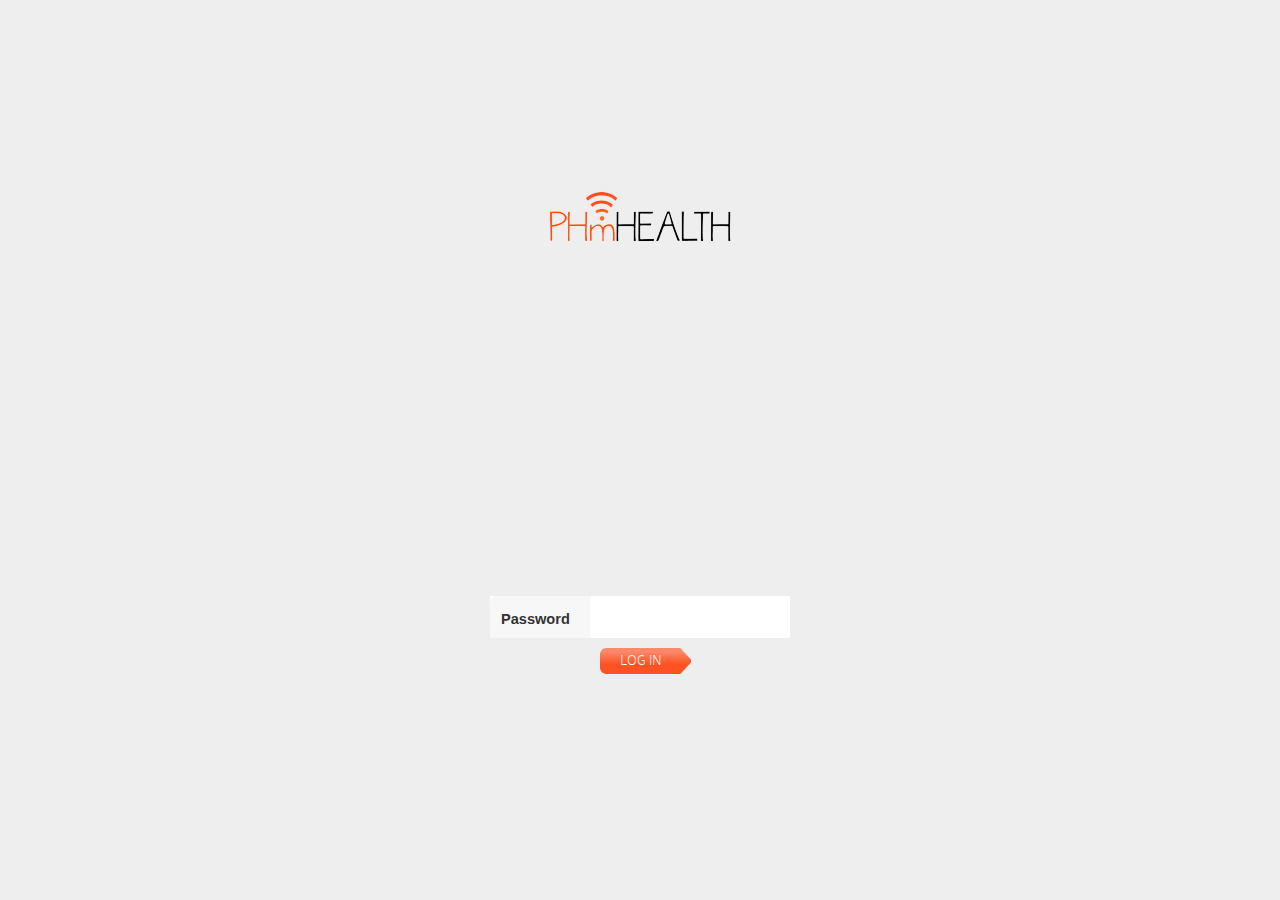
==== PhmHealth/assets/www/app.html @ 8d4b2f07 "Project Updated" ====
<!DOCTYPE html>

<!-- Auto Generated with Sencha Architect -->
<!-- Modifications to this file will be overwritten. -->
<html>
<head>
    <meta http-equiv="Content-Type" content="text/html; charset=utf-8" />
    <title>phm</title>
    
    
     <link rel="stylesheet" href="css/sencha-touch.css">
      <script src="js/sencha-touch-all.js"></script>
     
    <link rel="stylesheet" href="css/main.css" id="styke">
    <script type="text/javascript" charset="utf-8" src="cordova-2.5.0.js"></script>
    <script type="text/javascript" charset="utf-8" src="js/phonegap-nfc.js"></script>
    <script type="text/javascript" src="app.js"></script>
    <script type="text/javascript">
    Ext.Loader.setConfig({ disableCaching: false });
    Ext.Ajax.setDisableCaching(false);    
        if (!Ext.browser.is.WebKit) {
            alert("The current browser is unsupported.\n\nSupported browsers:\n" +
                "Google Chrome\n" +
                "Apple Safari\n" +
                "Mobile Safari (iOS)\n" +
                "Android Browser\n" +
                "BlackBerry Browser"
            );
        }
    </script>
</head>
<body></body>
</html>
---- PhmHealth/assets/www/css/sencha-touch.css ----
/*
This file is part of Sencha Touch 2.1

Copyright (c) 2011-2013 Sencha Inc

Contact:  http://www.sencha.com/contact

Commercial Usage
Licensees holding valid commercial licenses may use this file in accordance with the Commercial
Software License Agreement provided with the Software or, alternatively, in accordance with the
terms contained in a written agreement between you and Sencha.

If you are unsure which license is appropriate for your use, please contact the sales department
at http://www.sencha.com/contact.

Build date: 2013-02-05 12:25:50 (3ba7c63bea96e5ea776e2bbd67cfb0aa01e43322)
*/
body,div,dl,dt,dd,ul,ol,li,h1,h2,h3,h4,h5,h6,pre,code,form,fieldset,legend,input,textarea,p,blockquote,th,td{margin:0;padding:0}table{border-collapse:collapse;border-spacing:0}fieldset,img{border:0}address,caption,cite,code,dfn,em,strong,th,var{font-style:normal;font-weight:normal}li{list-style:none}caption,th{text-align:left}h1,h2,h3,h4,h5,h6{font-size:100%;font-weight:normal}q:before,q:after{content:""}abbr,acronym{border:0;font-variant:normal}sup{vertical-align:text-top}sub{vertical-align:text-bottom}input,textarea,select{font-family:inherit;font-size:inherit;font-weight:inherit}*:focus{outline:none}html,body{font-family:"Helvetica Neue",HelveticaNeue,"Helvetica-Neue",Helvetica,"BBAlpha Sans",sans-serif;font-weight:normal;position:relative;-webkit-text-size-adjust:none}body.x-desktop{overflow:hidden}*,*:after,*:before{-webkit-box-sizing:border-box;box-sizing:border-box;-webkit-tap-highlight-color:rgba(0,0,0,0);-webkit-user-select:none;-webkit-touch-callout:none;-webkit-user-drag:none}.x-ios.x-tablet .x-landscape *{-webkit-text-stroke:1px transparent}body{font-size:104%}body.x-android.x-phone{font-size:116%}body.x-android.x-phone.x-silk{font-size:130%}body.x-ios.x-phone{font-size:114%}body.x-desktop{font-size:114%}input,textarea{-webkit-user-select:text}.x-hidden-visibility{visibility:hidden !important}.x-hidden-display,.x-field-hidden{display:none !important}.x-hidden-offsets{position:absolute !important;left:-10000em;top:-10000em;visibility:hidden}.x-fullscreen{position:absolute !important}.x-desktop .x-body-stretcher{margin-bottom:0px}.x-mask{position:absolute;top:0;left:0;bottom:0;right:0;height:100%;z-index:10;display:-webkit-box;display:box;-webkit-box-align:center;box-align:center;-webkit-box-pack:center;box-pack:center;background:rgba(0,0,0,0.3) center center no-repeat}.x-mask.x-mask-gray{background-color:rgba(0,0,0,0.5)}.x-mask.x-mask-transparent{background-color:transparent}.x-mask .x-mask-inner{position:relative;background:rgba(0,0,0,0.25);color:#fff;text-align:center;padding:.4em;font-size:.95em;font-weight:bold;-webkit-border-radius:0.5em;border-radius:0.5em}.x-mask .x-loading-spinner-outer{display:-webkit-box;display:box;-webkit-box-orient:vertical;box-orient:vertical;-webkit-box-align:center;box-align:center;-webkit-box-pack:center;box-pack:center;width:100%;min-width:8.5em;height:8.5em}.x-mask.x-indicator-hidden .x-mask-inner{padding-bottom:0 !important}.x-mask.x-indicator-hidden .x-loading-spinner-outer{display:none}.x-mask.x-indicator-hidden .x-mask-message{position:relative;bottom:.25em}.x-mask .x-mask-message{position:absolute;bottom:1.7em;text-shadow:rgba(0,0,0,0.5) 0 -0.08em 0;-webkit-box-flex:0 !important;max-width:13em;min-width:8.5em}.x-mask.x-has-message .x-mask-inner{padding-bottom:2em}.x-mask.x-has-message .x-loading-spinner-outer{height:7.5em}.x-draggable{z-index:1}.x-dragging{opacity:0.7}.x-panel-list{background-color:#bea7a7}.x-html{-webkit-user-select:auto;-webkit-touch-callout:inherit;line-height:1.5;color:#333;font-size:.8em;padding:1.2em}.x-html body{line-height:1.5;font-family:"Helvetica Neue",Arial,Helvetica,sans-serif;color:#333;font-size:75%}.x-html h1,.x-html h2,.x-html h3,.x-html h4,.x-html h5,.x-html h6{font-weight:normal;color:#222}.x-html h1 img,.x-html h2 img,.x-html h3 img,.x-html h4 img,.x-html h5 img,.x-html h6 img{margin:0}.x-html h1{font-size:3em;line-height:1;margin-bottom:0.50em}.x-html h2{font-size:2em;margin-bottom:0.75em}.x-html h3{font-size:1.5em;line-height:1;margin-bottom:1.00em}.x-html h4{font-size:1.2em;line-height:1.25;margin-bottom:1.25em}.x-html h5{font-size:1em;font-weight:bold;margin-bottom:1.50em}.x-html h6{font-size:1em;font-weight:bold}.x-html p{margin:0 0 1.5em}.x-html p .left{display:inline;float:left;margin:1.5em 1.5em 1.5em 0;padding:0}.x-html p .right{display:inline;float:right;margin:1.5em 0 1.5em 1.5em;padding:0}.x-html a{text-decoration:underline;color:#06c}.x-html a:visited{color:#004c99}.x-html a:focus{color:#09f}.x-html a:hover{color:#09f}.x-html a:active{color:#bf00ff}.x-html blockquote{margin:1.5em;color:#666;font-style:italic}.x-html strong,.x-html dfn{font-weight:bold}.x-html em,.x-html dfn{font-style:italic}.x-html sup,.x-html sub{line-height:0}.x-html abbr,.x-html acronym{border-bottom:1px dotted #666666}.x-html address{margin:0 0 1.5em;font-style:italic}.x-html del{color:#666}.x-html pre{margin:1.5em 0;white-space:pre}.x-html pre,.x-html code,.x-html tt{font:1em "andale mono","lucida console",monospace;line-height:1.5}.x-html li ul,.x-html li ol{margin:0}.x-html ul,.x-html ol{margin:0 1.5em 1.5em 0;padding-left:1.5em}.x-html ul{list-style-type:disc}.x-html ol{list-style-type:decimal}.x-html dl{margin:0 0 1.5em 0}.x-html dl dt{font-weight:bold}.x-html dd{margin-left:1.5em}.x-html table{margin-bottom:1.4em;width:100%}.x-html th{font-weight:bold}.x-html thead th{background:#c3d9ff}.x-html th,.x-html td,.x-html caption{padding:4px 10px 4px 5px}.x-html table.striped tr:nth-child(even) td,.x-html table tr.even td{background:#e5ecf9}.x-html tfoot{font-style:italic}.x-html caption{background:#eee}.x-html .quiet{color:#666}.x-html .loud{color:#111}.x-html ul li{list-style-type:circle}.x-html ol li{list-style-type:decimal}.x-video{background-color:#000}.x-sortable .x-dragging{opacity:1;z-index:5}.x-layout-card-item{background:#eee}.x-map{background-color:#edeae2}.x-map *{-webkit-box-sizing:content-box;box-sizing:content-box}.x-mask-map{background:transparent !important}.x-map-container{position:absolute !important;top:0;left:0;right:0;bottom:0}.x-img.x-img-image{text-align:center}.x-img.x-img-image img{width:auto;height:100%}.x-img.x-img-background{background-repeat:no-repeat;background-position:center;background-size:auto 100%}.x-video{height:100%;width:100%}.x-video>*{height:100%;width:100%;position:absolute}.x-video-ghost{-webkit-background-size:100% auto;background:#000 url() center center no-repeat}audio{width:100%}.x-panel,.x-msgbox,.x-panel-body{position:relative}.x-panel.x-floating,.x-msgbox,.x-form.x-floating{padding:6px;-webkit-border-radius:0.3em;border-radius:0.3em;-webkit-box-shadow:rgba(0,0,0,0.8) 0 0.2em 0.6em;box-shadow:rgba(0,0,0,0.8) 0 0.2em 0.6em;background-image:none;background-color:#000}.x-panel.x-floating.x-floating-light,.x-msgbox.x-floating-light,.x-form.x-floating.x-floating-light{background-image:none;background-color:#333}.x-panel.x-floating .x-panel-inner,.x-panel.x-floating>.x-body,.x-msgbox .x-panel-inner,.x-msgbox>.x-body,.x-form.x-floating .x-panel-inner,.x-form.x-floating>.x-body{z-index:1;background-color:#fff;-webkit-border-radius:0.3em;border-radius:0.3em}.x-panel.x-floating>.x-dock,.x-msgbox>.x-dock,.x-form.x-floating>.x-dock{z-index:1}.x-panel.x-floating>.x-dock.x-sized,.x-msgbox>.x-dock.x-sized,.x-form.x-floating>.x-dock.x-sized{margin:6px}.x-anchor{position:absolute;overflow:hidden}.x-anchor.x-anchor-top{margin-top:-0.68em;margin-left:-0.8155em;width:1.631em;height:0.7em;-webkit-mask:0 0 url('[data-uri]') no-repeat;-webkit-mask-size:1.631em 0.7em;background-color:#000}.x-anchor.x-anchor-bottom{margin-left:-0.8155em;width:1.631em;height:0.7em;-webkit-mask:0 0 url('[data-uri]') no-repeat;-webkit-mask-size:1.631em 0.7em;background-color:#000}.x-anchor.x-anchor-left{margin-left:-0.6655em;margin-top:-0.35em;height:1.631em;width:0.7em;-webkit-mask:0 0 url('[data-uri]') no-repeat;-webkit-mask-size:0.7em 1.631em;background-color:#000}.x-anchor.x-anchor-right{margin-top:-0.35em;height:1.631em;width:0.7em;-webkit-mask:0 0 url('[data-uri]') no-repeat;-webkit-mask-size:0.7em 1.631em;background-color:#000}.x-floating.x-panel-light:after{background-color:#333}.x-button{-webkit-background-clip:padding;background-clip:padding-box;-webkit-border-radius:0.4em;border-radius:0.4em;display:-webkit-box;display:box;-webkit-box-align:center;box-align:center;min-height:1.8em;padding:.3em .6em;position:relative;overflow:hidden;-webkit-user-select:none;z-index:1}.x-button,.x-toolbar .x-button{border:1px solid #999;border-top-color:#a6a6a6;color:#000}.x-button.x-button-back:before,.x-button.x-button-forward:before,.x-toolbar .x-button.x-button-back:before,.x-toolbar .x-button.x-button-forward:before{background:#999}.x-button,.x-button.x-button-back:after,.x-button.x-button-forward:after,.x-toolbar .x-button,.x-toolbar .x-button.x-button-back:after,.x-toolbar .x-button.x-button-forward:after{background-image:none;background-color:#ccc;background-image:-webkit-gradient(linear, 50% 0%, 50% 100%, color-stop(0%, #f2f2f2), color-stop(30%, #e0e0e0), color-stop(65%, #cccccc), color-stop(100%, #bdbdbd));background-image:-webkit-linear-gradient(top, #f2f2f2,#e0e0e0 30%,#cccccc 65%,#bdbdbd);background-image:linear-gradient(top, #f2f2f2,#e0e0e0 30%,#cccccc 65%,#bdbdbd)}.x-button .x-button-icon.x-icon-mask,.x-toolbar .x-button .x-button-icon.x-icon-mask{background-image:none;background-color:#000}.x-button.x-button-pressing,.x-button.x-button-pressing:after,.x-button.x-button-pressed,.x-button.x-button-pressed:after,.x-button.x-button-active,.x-button.x-button-active:after,.x-toolbar .x-button.x-button-pressing,.x-toolbar .x-button.x-button-pressing:after,.x-toolbar .x-button.x-button-pressed,.x-toolbar .x-button.x-button-pressed:after,.x-toolbar .x-button.x-button-active,.x-toolbar .x-button.x-button-active:after{background-image:none;background-color:#c4c4c4;background-image:-webkit-gradient(linear, 50% 0%, 50% 100%, color-stop(0%, #ababab), color-stop(10%, #b8b8b8), color-stop(65%, #c4c4c4), color-stop(100%, #c6c6c6));background-image:-webkit-linear-gradient(top, #ababab,#b8b8b8 10%,#c4c4c4 65%,#c6c6c6);background-image:linear-gradient(top, #ababab,#b8b8b8 10%,#c4c4c4 65%,#c6c6c6)}.x-button .x-button-icon{width:2.1em;height:2.1em;background-repeat:no-repeat;background-position:center;display:block}.x-button .x-button-icon.x-icon-mask{width:1.1em;height:1.1em;-webkit-mask-size:1.1em}.x-button.x-item-disabled .x-button-label,.x-button.x-item-disabled .x-hasbadge .x-badge,.x-hasbadge .x-button.x-item-disabled .x-badge,.x-button.x-item-disabled .x-button-icon{opacity:.5}.x-button-round,.x-button.x-button-action-round,.x-button.x-button-confirm-round,.x-button.x-button-decline-round{-webkit-border-radius:0.9em;border-radius:0.9em}.x-iconalign-left,.x-icon-align-right{-webkit-box-orient:horizontal;box-orient:horizontal}.x-iconalign-top,.x-iconalign-bottom{-webkit-box-orient:vertical;box-orient:vertical}.x-iconalign-bottom,.x-iconalign-right{-webkit-box-direction:reverse;box-direction:reverse}.x-iconalign-center{-webkit-box-pack:center;box-pack:center}.x-iconalign-left .x-button-label,.x-iconalign-left .x-hasbadge .x-badge,.x-hasbadge .x-iconalign-left .x-badge{margin-left:0.3em}.x-iconalign-right .x-button-label,.x-iconalign-right .x-hasbadge .x-badge,.x-hasbadge .x-iconalign-right .x-badge{margin-right:0.3em}.x-iconalign-top .x-button-label,.x-iconalign-top .x-hasbadge .x-badge,.x-hasbadge .x-iconalign-top .x-badge{margin-top:0.3em}.x-iconalign-bottom .x-button-label,.x-iconalign-bottom .x-hasbadge .x-badge,.x-hasbadge .x-iconalign-bottom .x-badge{margin-bottom:0.3em}.x-button-label,.x-hasbadge .x-badge{-webkit-box-flex:1;box-flex:1;-webkit-box-align:center;box-align:center;white-space:nowrap;text-overflow:ellipsis;text-align:center;font-weight:bold;line-height:1.2em;display:block;overflow:hidden}.x-toolbar .x-button{margin:0 .2em;padding:.3em .6em}.x-toolbar .x-button .x-button-label,.x-toolbar .x-button .x-hasbadge .x-badge,.x-hasbadge .x-toolbar .x-button .x-badge{font-size:.7em}.x-toolbar .x-button .x-button-label,.x-toolbar .x-button .x-hasbadge .x-badge,.x-hasbadge .x-toolbar .x-button .x-badge,.x-toolbar .x-button .x-hasbadge .x-badge{line-height:1.6em}.x-button-small,.x-button.x-button-action-small,.x-button.x-button-confirm-small,.x-button.x-button-decline-small,.x-toolbar .x-button-small,.x-toolbar .x-button.x-button-action-small,.x-toolbar .x-button.x-button-confirm-small,.x-toolbar .x-button.x-button-decline-small{-webkit-border-radius:0.3em;border-radius:0.3em;padding:.2em .4em;min-height:0}.x-button-small .x-button-label,.x-button.x-button-action-small .x-button-label,.x-button.x-button-confirm-small .x-button-label,.x-button.x-button-decline-small .x-button-label,.x-button-small .x-hasbadge .x-badge,.x-hasbadge .x-button-small .x-badge,.x-button.x-button-action-small .x-hasbadge .x-badge,.x-hasbadge .x-button.x-button-action-small .x-badge,.x-button.x-button-confirm-small .x-hasbadge .x-badge,.x-hasbadge .x-button.x-button-confirm-small .x-badge,.x-button.x-button-decline-small .x-hasbadge .x-badge,.x-hasbadge .x-button.x-button-decline-small .x-badge,.x-toolbar .x-button-small .x-button-label,.x-toolbar .x-button.x-button-action-small .x-button-label,.x-toolbar .x-button.x-button-confirm-small .x-button-label,.x-toolbar .x-button.x-button-decline-small .x-button-label,.x-toolbar .x-button-small .x-hasbadge .x-badge,.x-hasbadge .x-toolbar .x-button-small .x-badge,.x-toolbar .x-button.x-button-action-small .x-hasbadge .x-badge,.x-hasbadge .x-toolbar .x-button.x-button-action-small .x-badge,.x-toolbar .x-button.x-button-confirm-small .x-hasbadge .x-badge,.x-hasbadge .x-toolbar .x-button.x-button-confirm-small .x-badge,.x-toolbar .x-button.x-button-decline-small .x-hasbadge .x-badge,.x-hasbadge .x-toolbar .x-button.x-button-decline-small .x-badge{font-size:.6em}.x-button-small .x-button-icon,.x-button.x-button-action-small .x-button-icon,.x-button.x-button-confirm-small .x-button-icon,.x-button.x-button-decline-small .x-button-icon,.x-toolbar .x-button-small .x-button-icon,.x-toolbar .x-button.x-button-action-small .x-button-icon,.x-toolbar .x-button.x-button-confirm-small .x-button-icon,.x-toolbar .x-button.x-button-decline-small .x-button-icon{width:.75em;height:.75em}.x-button-small .x-button-icon.x-icon-mask,.x-button.x-button-action-small .x-button-icon.x-icon-mask,.x-button.x-button-confirm-small .x-button-icon.x-icon-mask,.x-button.x-button-decline-small .x-button-icon.x-icon-mask,.x-toolbar .x-button-small .x-button-icon.x-icon-mask,.x-toolbar .x-button.x-button-action-small .x-button-icon.x-icon-mask,.x-toolbar .x-button.x-button-confirm-small .x-button-icon.x-icon-mask,.x-toolbar .x-button.x-button-decline-small .x-button-icon.x-icon-mask{-webkit-mask-size:.75em}.x-button-forward,.x-button-back{position:relative;overflow:visible;height:1.7em;z-index:1}.x-button-forward:before,.x-button-forward:after,.x-button-back:before,.x-button-back:after{content:"";position:absolute;width:0.80717em;height:1.8em;top:-0.1em;left:auto;z-index:2;-webkit-mask:0.125em 0 url('[data-uri]') no-repeat;-webkit-mask-size:0.80717em 1.8em;overflow:hidden}.x-button-back,.x-toolbar .x-button-back{margin-left:0.87217em;padding-left:.4em}.x-button-back:before,.x-toolbar .x-button-back:before{left:-0.72717em}.x-button-back:after,.x-toolbar .x-button-back:after{left:-0.68217em}.x-button-forward,.x-toolbar .x-button-forward{margin-right:0.88217em;padding-right:.4em}.x-button-forward:before,.x-button-forward:after,.x-toolbar .x-button-forward:before,.x-toolbar .x-button-forward:after{-webkit-mask:-0.125em 0 url('[data-uri]') no-repeat}.x-button-forward:before,.x-toolbar .x-button-forward:before{right:-0.72717em}.x-button-forward:after,.x-toolbar .x-button-forward:after{right:-0.68217em}.x-button.x-button-plain,.x-toolbar .x-button.x-button-plain{background:none;border:0 none;-webkit-border-radius:none;border-radius:none;min-height:0;text-shadow:none;line-height:auto;height:1.9em;padding:0em 0.5em}.x-button.x-button-plain>*,.x-toolbar .x-button.x-button-plain>*{overflow:visible}.x-button.x-button-plain .x-button-icon,.x-toolbar .x-button.x-button-plain .x-button-icon{-webkit-mask-size:1.4em;width:1.4em;height:1.4em}.x-button.x-button-plain.x-button-pressing,.x-button.x-button-plain.x-button-pressed,.x-toolbar .x-button.x-button-plain.x-button-pressing,.x-toolbar .x-button.x-button-plain.x-button-pressed{background:none;background-image:-webkit-gradient(radial, 50% 50%, 0, 50% 50%, 24, color-stop(0%, rgba(255,255,255,0.7)), color-stop(100%, rgba(255,255,255,0)));background-image:-webkit-radial-gradient(rgba(255,255,255,0.7),rgba(255,255,255,0) 24px);background-image:radial-gradient(rgba(255,255,255,0.7),rgba(255,255,255,0) 24px)}.x-button.x-button-plain.x-button-pressing .x-button-icon.x-button-mask,.x-button.x-button-plain.x-button-pressed .x-button-icon.x-button-mask,.x-toolbar .x-button.x-button-plain.x-button-pressing .x-button-icon.x-button-mask,.x-toolbar .x-button.x-button-plain.x-button-pressed .x-button-icon.x-button-mask{background-image:none;background-color:#fff;background-image:-webkit-gradient(linear, 50% 0%, 50% 100%, color-stop(0%, #e6e6e6), color-stop(10%, #f2f2f2), color-stop(65%, #ffffff), color-stop(100%, #ffffff));background-image:-webkit-linear-gradient(top, #e6e6e6,#f2f2f2 10%,#ffffff 65%,#ffffff);background-image:linear-gradient(top, #e6e6e6,#f2f2f2 10%,#ffffff 65%,#ffffff)}.x-segmentedbutton .x-button{margin:0;-webkit-border-radius:0;border-radius:0}.x-segmentedbutton .x-button.x-first{-webkit-border-top-left-radius:0.4em;border-top-left-radius:0.4em;-webkit-border-bottom-left-radius:0.4em;border-bottom-left-radius:0.4em}.x-segmentedbutton .x-button.x-last{-webkit-border-top-right-radius:0.4em;border-top-right-radius:0.4em;-webkit-border-bottom-right-radius:0.4em;border-bottom-right-radius:0.4em}.x-segmentedbutton .x-button:not(.x-first){border-left:0}.x-hasbadge{overflow:visible}.x-hasbadge .x-badge{-webkit-background-clip:padding;background-clip:padding-box;-webkit-border-radius:0.2em;border-radius:0.2em;padding:.1em .3em;z-index:2;text-shadow:rgba(0,0,0,0.5) 0 -0.08em 0;-webkit-box-shadow:rgba(0,0,0,0.5) 0 0.1em 0.1em;box-shadow:rgba(0,0,0,0.5) 0 0.1em 0.1em;overflow:hidden;color:#fcc;border:1px solid #900;position:absolute;width:auto;min-width:2em;line-height:1.2em;font-size:.6em;right:0px;top:-0.2em;max-width:95%;background-image:none;background-color:#c00;display:inline-block}.x-tab .x-button-icon.action,.x-button .x-button-icon.x-icon-mask.action{-webkit-mask-image:url('[data-uri]')}.x-tab .x-button-icon.add,.x-button .x-button-icon.x-icon-mask.add{-webkit-mask-image:url('[data-uri]')}.x-tab .x-button-icon.arrow_down,.x-button .x-button-icon.x-icon-mask.arrow_down{-webkit-mask-image:url('[data-uri]')}.x-tab .x-button-icon.arrow_left,.x-button .x-button-icon.x-icon-mask.arrow_left{-webkit-mask-image:url('[data-uri]')}.x-tab .x-button-icon.arrow_right,.x-button .x-button-icon.x-icon-mask.arrow_right{-webkit-mask-image:url('[data-uri]')}.x-tab .x-button-icon.arrow_up,.x-button .x-button-icon.x-icon-mask.arrow_up{-webkit-mask-image:url('[data-uri]')}.x-tab .x-button-icon.compose,.x-button .x-button-icon.x-icon-mask.compose{-webkit-mask-image:url('[data-uri]')}.x-tab .x-button-icon.delete,.x-button .x-button-icon.x-icon-mask.delete{-webkit-mask-image:url('[data-uri]')}.x-tab .x-button-icon.organize,.x-button .x-button-icon.x-icon-mask.organize{-webkit-mask-image:url('[data-uri]')}.x-tab .x-button-icon.refresh,.x-button .x-button-icon.x-icon-mask.refresh{-webkit-mask-image:url('[data-uri]')}.x-tab .x-button-icon.reply,.x-button .x-button-icon.x-icon-mask.reply{-webkit-mask-image:url('[data-uri]')}.x-tab .x-button-icon.search,.x-button .x-button-icon.x-icon-mask.search{-webkit-mask-image:url('[data-uri]')}.x-tab .x-button-icon.settings,.x-button .x-button-icon.x-icon-mask.settings{-webkit-mask-image:url('[data-uri]')}.x-tab .x-button-icon.star,.x-button .x-button-icon.x-icon-mask.star{-webkit-mask-image:url('[data-uri]')}.x-tab .x-button-icon.trash,.x-button .x-button-icon.x-icon-mask.trash{-webkit-mask-image:url('[data-uri]')}.x-tab .x-button-icon.maps,.x-button .x-button-icon.x-icon-mask.maps{-webkit-mask-image:url('[data-uri]')}.x-tab .x-button-icon.locate,.x-button .x-button-icon.x-icon-mask.locate{-webkit-mask-image:url('[data-uri]')}.x-tab .x-button-icon.home,.x-button .x-button-icon.x-icon-mask.home{-webkit-mask-image:url('[data-uri]')}.x-button.x-button-action,.x-toolbar .x-button.x-button-action,.x-button.x-button-action-round,.x-toolbar .x-button.x-button-action-round,.x-button.x-button-action-small,.x-toolbar .x-button.x-button-action-small{border:1px solid #994d00;border-top-color:#b35a00;color:#000}.x-button.x-button-action.x-button-back:before,.x-button.x-button-action.x-button-forward:before,.x-toolbar .x-button.x-button-action.x-button-back:before,.x-toolbar .x-button.x-button-action.x-button-forward:before,.x-button.x-button-action-round.x-button-back:before,.x-button.x-button-action-round.x-button-forward:before,.x-toolbar .x-button.x-button-action-round.x-button-back:before,.x-toolbar .x-button.x-button-action-round.x-button-forward:before,.x-button.x-button-action-small.x-button-back:before,.x-button.x-button-action-small.x-button-forward:before,.x-toolbar .x-button.x-button-action-small.x-button-back:before,.x-toolbar .x-button.x-button-action-small.x-button-forward:before{background:#994d00}.x-button.x-button-action,.x-button.x-button-action.x-button-back:after,.x-button.x-button-action.x-button-forward:after,.x-toolbar .x-button.x-button-action,.x-toolbar .x-button.x-button-action.x-button-back:after,.x-toolbar .x-button.x-button-action.x-button-forward:after,.x-button.x-button-action-round,.x-button.x-button-action-round.x-button-back:after,.x-button.x-button-action-round.x-button-forward:after,.x-toolbar .x-button.x-button-action-round,.x-toolbar .x-button.x-button-action-round.x-button-back:after,.x-toolbar .x-button.x-button-action-round.x-button-forward:after,.x-button.x-button-action-small,.x-button.x-button-action-small.x-button-back:after,.x-button.x-button-action-small.x-button-forward:after,.x-toolbar .x-button.x-button-action-small,.x-toolbar .x-button.x-button-action-small.x-button-back:after,.x-toolbar .x-button.x-button-action-small.x-button-forward:after{background-image:none;background-color:#ff8100;background-image:-webkit-gradient(linear, 50% 0%, 50% 100%, color-stop(0%, #ffa74d), color-stop(30%, #ff9529), color-stop(65%, #ff8100), color-stop(100%, #e07200));background-image:-webkit-linear-gradient(top, #ffa74d,#ff9529 30%,#ff8100 65%,#e07200);background-image:linear-gradient(top, #ffa74d,#ff9529 30%,#ff8100 65%,#e07200)}.x-button.x-button-action .x-button-icon.x-icon-mask,.x-toolbar .x-button.x-button-action .x-button-icon.x-icon-mask,.x-button.x-button-action-round .x-button-icon.x-icon-mask,.x-toolbar .x-button.x-button-action-round .x-button-icon.x-icon-mask,.x-button.x-button-action-small .x-button-icon.x-icon-mask,.x-toolbar .x-button.x-button-action-small .x-button-icon.x-icon-mask{background-image:none;background-color:#fff}.x-button.x-button-action.x-button-pressing,.x-button.x-button-action.x-button-pressing:after,.x-button.x-button-action.x-button-pressed,.x-button.x-button-action.x-button-pressed:after,.x-button.x-button-action.x-button-active,.x-button.x-button-action.x-button-active:after,.x-toolbar .x-button.x-button-action.x-button-pressing,.x-toolbar .x-button.x-button-action.x-button-pressing:after,.x-toolbar .x-button.x-button-action.x-button-pressed,.x-toolbar .x-button.x-button-action.x-button-pressed:after,.x-toolbar .x-button.x-button-action.x-button-active,.x-toolbar .x-button.x-button-action.x-button-active:after,.x-button.x-button-action-round.x-button-pressing,.x-button.x-button-action-round.x-button-pressing:after,.x-button.x-button-action-round.x-button-pressed,.x-button.x-button-action-round.x-button-pressed:after,.x-button.x-button-action-round.x-button-active,.x-button.x-button-action-round.x-button-active:after,.x-toolbar .x-button.x-button-action-round.x-button-pressing,.x-toolbar .x-button.x-button-action-round.x-button-pressing:after,.x-toolbar .x-button.x-button-action-round.x-button-pressed,.x-toolbar .x-button.x-button-action-round.x-button-pressed:after,.x-toolbar .x-button.x-button-action-round.x-button-active,.x-toolbar .x-button.x-button-action-round.x-button-active:after,.x-button.x-button-action-small.x-button-pressing,.x-button.x-button-action-small.x-button-pressing:after,.x-button.x-button-action-small.x-button-pressed,.x-button.x-button-action-small.x-button-pressed:after,.x-button.x-button-action-small.x-button-active,.x-button.x-button-action-small.x-button-active:after,.x-toolbar .x-button.x-button-action-small.x-button-pressing,.x-toolbar .x-button.x-button-action-small.x-button-pressing:after,.x-toolbar .x-button.x-button-action-small.x-button-pressed,.x-toolbar .x-button.x-button-action-small.x-button-pressed:after,.x-toolbar .x-button.x-button-action-small.x-button-active,.x-toolbar .x-button.x-button-action-small.x-button-active:after{background-image:none;background-color:#f07900;background-image:-webkit-gradient(linear, 50% 0%, 50% 100%, color-stop(0%, #bd5f00), color-stop(10%, #d66c00), color-stop(65%, #f07900), color-stop(100%, #f27b00));background-image:-webkit-linear-gradient(top, #bd5f00,#d66c00 10%,#f07900 65%,#f27b00);background-image:linear-gradient(top, #bd5f00,#d66c00 10%,#f07900 65%,#f27b00)}.x-button.x-button-confirm,.x-toolbar .x-button.x-button-confirm,.x-button.x-button-confirm-round,.x-toolbar .x-button.x-button-confirm-round,.x-button.x-button-confirm-small,.x-toolbar .x-button.x-button-confirm-small{border:1px solid #263501;border-top-color:#374e02;color:#fff}.x-button.x-button-confirm.x-button-back:before,.x-button.x-button-confirm.x-button-forward:before,.x-toolbar .x-button.x-button-confirm.x-button-back:before,.x-toolbar .x-button.x-button-confirm.x-button-forward:before,.x-button.x-button-confirm-round.x-button-back:before,.x-button.x-button-confirm-round.x-button-forward:before,.x-toolbar .x-button.x-button-confirm-round.x-button-back:before,.x-toolbar .x-button.x-button-confirm-round.x-button-forward:before,.x-button.x-button-confirm-small.x-button-back:before,.x-button.x-button-confirm-small.x-button-forward:before,.x-toolbar .x-button.x-button-confirm-small.x-button-back:before,.x-toolbar .x-button.x-button-confirm-small.x-button-forward:before{background:#263501}.x-button.x-button-confirm,.x-button.x-button-confirm.x-button-back:after,.x-button.x-button-confirm.x-button-forward:after,.x-toolbar .x-button.x-button-confirm,.x-toolbar .x-button.x-button-confirm.x-button-back:after,.x-toolbar .x-button.x-button-confirm.x-button-forward:after,.x-button.x-button-confirm-round,.x-button.x-button-confirm-round.x-button-back:after,.x-button.x-button-confirm-round.x-button-forward:after,.x-toolbar .x-button.x-button-confirm-round,.x-toolbar .x-button.x-button-confirm-round.x-button-back:after,.x-toolbar .x-button.x-button-confirm-round.x-button-forward:after,.x-button.x-button-confirm-small,.x-button.x-button-confirm-small.x-button-back:after,.x-button.x-button-confirm-small.x-button-forward:after,.x-toolbar .x-button.x-button-confirm-small,.x-toolbar .x-button.x-button-confirm-small.x-button-back:after,.x-toolbar .x-button.x-button-confirm-small.x-button-forward:after{background-image:none;background-color:#6c9804;background-image:-webkit-gradient(linear, 50% 0%, 50% 100%, color-stop(0%, #a2e306), color-stop(30%, #89c005), color-stop(65%, #6c9804), color-stop(100%, #577a03));background-image:-webkit-linear-gradient(top, #a2e306,#89c005 30%,#6c9804 65%,#577a03);background-image:linear-gradient(top, #a2e306,#89c005 30%,#6c9804 65%,#577a03)}.x-button.x-button-confirm .x-button-icon.x-icon-mask,.x-toolbar .x-button.x-button-confirm .x-button-icon.x-icon-mask,.x-button.x-button-confirm-round .x-button-icon.x-icon-mask,.x-toolbar .x-button.x-button-confirm-round .x-button-icon.x-icon-mask,.x-button.x-button-confirm-small .x-button-icon.x-icon-mask,.x-toolbar .x-button.x-button-confirm-small .x-button-icon.x-icon-mask{background-image:none;background-color:#fff}.x-button.x-button-confirm.x-button-pressing,.x-button.x-button-confirm.x-button-pressing:after,.x-button.x-button-confirm.x-button-pressed,.x-button.x-button-confirm.x-button-pressed:after,.x-button.x-button-confirm.x-button-active,.x-button.x-button-confirm.x-button-active:after,.x-toolbar .x-button.x-button-confirm.x-button-pressing,.x-toolbar .x-button.x-button-confirm.x-button-pressing:after,.x-toolbar .x-button.x-button-confirm.x-button-pressed,.x-toolbar .x-button.x-button-confirm.x-button-pressed:after,.x-toolbar .x-button.x-button-confirm.x-button-active,.x-toolbar .x-button.x-button-confirm.x-button-active:after,.x-button.x-button-confirm-round.x-button-pressing,.x-button.x-button-confirm-round.x-button-pressing:after,.x-button.x-button-confirm-round.x-button-pressed,.x-button.x-button-confirm-round.x-button-pressed:after,.x-button.x-button-confirm-round.x-button-active,.x-button.x-button-confirm-round.x-button-active:after,.x-toolbar .x-button.x-button-confirm-round.x-button-pressing,.x-toolbar .x-button.x-button-confirm-round.x-button-pressing:after,.x-toolbar .x-button.x-button-confirm-round.x-button-pressed,.x-toolbar .x-button.x-button-confirm-round.x-button-pressed:after,.x-toolbar .x-button.x-button-confirm-round.x-button-active,.x-toolbar .x-button.x-button-confirm-round.x-button-active:after,.x-button.x-button-confirm-small.x-button-pressing,.x-button.x-button-confirm-small.x-button-pressing:after,.x-button.x-button-confirm-small.x-button-pressed,.x-button.x-button-confirm-small.x-button-pressed:after,.x-button.x-button-confirm-small.x-button-active,.x-button.x-button-confirm-small.x-button-active:after,.x-toolbar .x-button.x-button-confirm-small.x-button-pressing,.x-toolbar .x-button.x-button-confirm-small.x-button-pressing:after,.x-toolbar .x-button.x-button-confirm-small.x-button-pressed,.x-toolbar .x-button.x-button-confirm-small.x-button-pressed:after,.x-toolbar .x-button.x-button-confirm-small.x-button-active,.x-toolbar .x-button.x-button-confirm-small.x-button-active:after{background-image:none;background-color:#628904;background-image:-webkit-gradient(linear, 50% 0%, 50% 100%, color-stop(0%, #3e5702), color-stop(10%, #507003), color-stop(65%, #628904), color-stop(100%, #648c04));background-image:-webkit-linear-gradient(top, #3e5702,#507003 10%,#628904 65%,#648c04);background-image:linear-gradient(top, #3e5702,#507003 10%,#628904 65%,#648c04)}.x-button.x-button-decline,.x-toolbar .x-button.x-button-decline,.x-button.x-button-decline-round,.x-toolbar .x-button.x-button-decline-round,.x-button.x-button-decline-small,.x-toolbar .x-button.x-button-decline-small{border:1px solid #630303;border-top-color:#7c0303;color:#fff}.x-button.x-button-decline.x-button-back:before,.x-button.x-button-decline.x-button-forward:before,.x-toolbar .x-button.x-button-decline.x-button-back:before,.x-toolbar .x-button.x-button-decline.x-button-forward:before,.x-button.x-button-decline-round.x-button-back:before,.x-button.x-button-decline-round.x-button-forward:before,.x-toolbar .x-button.x-button-decline-round.x-button-back:before,.x-toolbar .x-button.x-button-decline-round.x-button-forward:before,.x-button.x-button-decline-small.x-button-back:before,.x-button.x-button-decline-small.x-button-forward:before,.x-toolbar .x-button.x-button-decline-small.x-button-back:before,.x-toolbar .x-button.x-button-decline-small.x-button-forward:before{background:#630303}.x-button.x-button-decline,.x-button.x-button-decline.x-button-back:after,.x-button.x-button-decline.x-button-forward:after,.x-toolbar .x-button.x-button-decline,.x-toolbar .x-button.x-button-decline.x-button-back:after,.x-toolbar .x-button.x-button-decline.x-button-forward:after,.x-button.x-button-decline-round,.x-button.x-button-decline-round.x-button-back:after,.x-button.x-button-decline-round.x-button-forward:after,.x-toolbar .x-button.x-button-decline-round,.x-toolbar .x-button.x-button-decline-round.x-button-back:after,.x-toolbar .x-button.x-button-decline-round.x-button-forward:after,.x-button.x-button-decline-small,.x-button.x-button-decline-small.x-button-back:after,.x-button.x-button-decline-small.x-button-forward:after,.x-toolbar .x-button.x-button-decline-small,.x-toolbar .x-button.x-button-decline-small.x-button-back:after,.x-toolbar .x-button.x-button-decline-small.x-button-forward:after{background-image:none;background-color:#c70505;background-image:-webkit-gradient(linear, 50% 0%, 50% 100%, color-stop(0%, #f91f1f), color-stop(30%, #ef0606), color-stop(65%, #c70505), color-stop(100%, #a90404));background-image:-webkit-linear-gradient(top, #f91f1f,#ef0606 30%,#c70505 65%,#a90404);background-image:linear-gradient(top, #f91f1f,#ef0606 30%,#c70505 65%,#a90404)}.x-button.x-button-decline .x-button-icon.x-icon-mask,.x-toolbar .x-button.x-button-decline .x-button-icon.x-icon-mask,.x-button.x-button-decline-round .x-button-icon.x-icon-mask,.x-toolbar .x-button.x-button-decline-round .x-button-icon.x-icon-mask,.x-button.x-button-decline-small .x-button-icon.x-icon-mask,.x-toolbar .x-button.x-button-decline-small .x-button-icon.x-icon-mask{background-image:none;background-color:#fff}.x-button.x-button-decline.x-button-pressing,.x-button.x-button-decline.x-button-pressing:after,.x-button.x-button-decline.x-button-pressed,.x-button.x-button-decline.x-button-pressed:after,.x-button.x-button-decline.x-button-active,.x-button.x-button-decline.x-button-active:after,.x-toolbar .x-button.x-button-decline.x-button-pressing,.x-toolbar .x-button.x-button-decline.x-button-pressing:after,.x-toolbar .x-button.x-button-decline.x-button-pressed,.x-toolbar .x-button.x-button-decline.x-button-pressed:after,.x-toolbar .x-button.x-button-decline.x-button-active,.x-toolbar .x-button.x-button-decline.x-button-active:after,.x-button.x-button-decline-round.x-button-pressing,.x-button.x-button-decline-round.x-button-pressing:after,.x-button.x-button-decline-round.x-button-pressed,.x-button.x-button-decline-round.x-button-pressed:after,.x-button.x-button-decline-round.x-button-active,.x-button.x-button-decline-round.x-button-active:after,.x-toolbar .x-button.x-button-decline-round.x-button-pressing,.x-toolbar .x-button.x-button-decline-round.x-button-pressing:after,.x-toolbar .x-button.x-button-decline-round.x-button-pressed,.x-toolbar .x-button.x-button-decline-round.x-button-pressed:after,.x-toolbar .x-button.x-button-decline-round.x-button-active,.x-toolbar .x-button.x-button-decline-round.x-button-active:after,.x-button.x-button-decline-small.x-button-pressing,.x-button.x-button-decline-small.x-button-pressing:after,.x-button.x-button-decline-small.x-button-pressed,.x-button.x-button-decline-small.x-button-pressed:after,.x-button.x-button-decline-small.x-button-active,.x-button.x-button-decline-small.x-button-active:after,.x-toolbar .x-button.x-button-decline-small.x-button-pressing,.x-toolbar .x-button.x-button-decline-small.x-button-pressing:after,.x-toolbar .x-button.x-button-decline-small.x-button-pressed,.x-toolbar .x-button.x-button-decline-small.x-button-pressed:after,.x-toolbar .x-button.x-button-decline-small.x-button-active,.x-toolbar .x-button.x-button-decline-small.x-button-active:after{background-image:none;background-color:#b80505;background-image:-webkit-gradient(linear, 50% 0%, 50% 100%, color-stop(0%, #860303), color-stop(10%, #9f0404), color-stop(65%, #b80505), color-stop(100%, #ba0505));background-image:-webkit-linear-gradient(top, #860303,#9f0404 10%,#b80505 65%,#ba0505);background-image:linear-gradient(top, #860303,#9f0404 10%,#b80505 65%,#ba0505)}.x-sheet,.x-sheet-action{padding:0.7em;border-top:1px solid #000;height:auto;background-image:none;background-color:rgba(0,0,0,0.9);-webkit-border-radius:0;border-radius:0}.x-sheet-inner>.x-button,.x-sheet-action-inner>.x-button{margin-bottom:0.5em}.x-sheet-inner>.x-button:last-child,.x-sheet-action-inner>.x-button:last-child{margin-bottom:0}.x-sheet.x-picker{padding:0}.x-sheet.x-picker .x-sheet-inner{position:relative;background-color:#fff;-webkit-border-radius:0.4em;border-radius:0.4em;-webkit-background-clip:padding;background-clip:padding-box;overflow:hidden;margin:0.7em;background:-webkit-gradient(linear, left top, left bottom, color-stop(0%, #bbb), color-stop(30%, #fff), color-stop(70%, #fff), color-stop(100%, #bbb));background:-webkit-linear-gradient(top, #bbb 0%, #fff 30%, #fff 70%, #bbb 100%)}.x-sheet.x-picker .x-sheet-inner .x-picker-slot .x-body{border-left:1px solid #999999;border-right:1px solid #ACACAC}.x-sheet.x-picker .x-sheet-inner .x-picker-slot.x-first .x-body{border-left:0}.x-sheet.x-picker .x-sheet-inner .x-picker-slot.x-last .x-body{border-left:0;border-right:0}.x-picker-slot .x-scroll-view{z-index:2;position:relative;-webkit-box-shadow:rgba(0,0,0,0.4) -1px 0 1px;box-shadow:rgba(0,0,0,0.4) -1px 0 1px}.x-picker-slot .x-scroll-view:first-child{-webkit-box-shadow:none;box-shadow:none}.x-picker-mask{position:absolute;top:0;left:0;right:0;bottom:0;z-index:3;display:-webkit-box;display:box;-webkit-box-align:stretch;box-align:stretch;-webkit-box-orient:vertical;box-orient:vertical;-webkit-box-pack:center;box-pack:center;pointer-events:none}.x-picker-bar{border-top:0.12em solid #ff8100;border-bottom:0.12em solid #ff8100;height:2.5em;background-image:none;background-color:rgba(242,129,13,0.3);-webkit-box-shadow:rgba(0,0,0,0.2) 0 0.2em 0.2em;box-shadow:rgba(0,0,0,0.2) 0 0.2em 0.2em}.x-use-titles .x-picker-bar{margin-top:1.5em}.x-picker-slot-title{height:1.5em;position:relative;z-index:2;background-image:none;background-color:#463939;border-top:1px solid #463939;border-bottom:1px solid #0e0b0b;-webkit-box-shadow:rgba(0,0,0,0.3) 0px 0.1em 0.3em;box-shadow:rgba(0,0,0,0.3) 0px 0.1em 0.3em;padding:0.2em 1.02em}.x-picker-slot-title>div{font-weight:bold;font-size:0.8em;color:#000;text-shadow:rgba(255,255,255,0.25) 0 0.08em 0}.x-picker-slot .x-dataview-inner{width:100% !important}.x-picker-slot .x-dataview-item{vertical-align:middle;height:2.5em;line-height:2.5em;font-weight:bold;padding:0 10px}.x-picker-slot .x-picker-item{white-space:nowrap;overflow:hidden;text-overflow:ellipsis}.x-picker-right{text-align:right}.x-picker-center{text-align:center}.x-picker-left{text-align:left}.x-tabbar.x-docked-top{border-bottom-width:.1em;border-bottom-style:solid;height:2.6em;padding:0 .8em}.x-tabbar.x-docked-top .x-tab{position:relative;padding:0.4em 0.8em;height:1.8em;min-width:3.3em;-webkit-border-radius:0.9em;border-radius:0.9em}.x-tabbar.x-docked-top .x-tab .x-button-label,.x-tabbar.x-docked-top .x-tab .x-hasbadge .x-badge,.x-hasbadge .x-tabbar.x-docked-top .x-tab .x-badge{font-size:.8em;line-height:1.2em;text-rendering:optimizeLegibility;-webkit-font-smoothing:antialiased}.x-tabbar.x-docked-top .x-tab .x-badge{font-size:.6em !important;top:-0.5em}.x-tabbar.x-docked-top .x-tab.x-tab-icon{padding:0.3em 0.8em}.x-tabbar.x-docked-top .x-tab.x-tab-icon .x-button-icon{-webkit-mask-size:1.2em;width:1.2em;height:1.2em;display:inline-block;margin:0 auto;position:relative}.x-tabbar.x-docked-top .x-tab.x-tab-icon .x-button-label,.x-tabbar.x-docked-top .x-tab.x-tab-icon .x-hasbadge .x-badge,.x-hasbadge .x-tabbar.x-docked-top .x-tab.x-tab-icon .x-badge{margin:0;margin-left:.3em;padding:.1em 0 .2em 0;display:inline-block;position:relative;top:-0.4em}.x-tabbar.x-docked-bottom{border-top-width:.1em;border-top-style:solid;height:3em;padding:0}.x-tabbar.x-docked-bottom .x-tab{-webkit-border-radius:0.25em;border-radius:0.25em;min-width:3.3em;position:relative;padding-top:.2em;-webkit-box-orient:vertical;box-orient:vertical}.x-tabbar.x-docked-bottom .x-tab .x-button-icon{-webkit-mask-size:1.65em;width:1.65em;height:1.65em;display:block;margin:0 auto;position:relative}.x-tabbar.x-docked-bottom .x-tab .x-button-label,.x-tabbar.x-docked-bottom .x-tab .x-hasbadge .x-badge,.x-hasbadge .x-tabbar.x-docked-bottom .x-tab .x-badge{margin:0;padding:.1em 0 .2em 0;font-size:9px;line-height:12px;text-rendering:optimizeLegibility;-webkit-font-smoothing:antialiased}.x-tab .x-button-icon.bookmarks,.x-button .x-button-icon.x-icon-mask.bookmarks{-webkit-mask-image:url('[data-uri]')}.x-tab .x-button-icon.download,.x-button .x-button-icon.x-icon-mask.download{-webkit-mask-image:url('[data-uri]')}.x-tab .x-button-icon.favorites,.x-button .x-button-icon.x-icon-mask.favorites{-webkit-mask-image:url('[data-uri]')}.x-tab .x-button-icon.info,.x-button .x-button-icon.x-icon-mask.info{-webkit-mask-image:url('[data-uri]')}.x-tab .x-button-icon.more,.x-button .x-button-icon.x-icon-mask.more{-webkit-mask-image:url('[data-uri]')}.x-tab .x-button-icon.time,.x-button .x-button-icon.x-icon-mask.time{-webkit-mask-image:url('[data-uri]')}.x-tab .x-button-icon.user,.x-button .x-button-icon.x-icon-mask.user{-webkit-mask-image:url('[data-uri]')}.x-tab .x-button-icon.team,.x-button .x-button-icon.x-icon-mask.team{-webkit-mask-image:url('[data-uri]')}.x-tabbar-light{background-image:none;background-color:#333;border-top-color:#262626;border-bottom-color:#0d0d0d}.x-tabbar-light .x-tab{color:#999;border-bottom:1px solid transparent}.x-tabbar-light .x-tab-active{color:#fff;border-bottom-color:#3b3b3b}.x-tabbar-light .x-tab-pressed{color:#fff}.x-tabbar-light.x-docked-bottom .x-tab{text-shadow:rgba(0,0,0,0.5) 0 -0.08em 0}.x-tabbar-light.x-docked-bottom .x-tab .x-button-icon{background-image:none;background-color:#666}.x-tabbar-light.x-docked-bottom .x-tab-active{background-image:none;background-color:#262626;background-image:-webkit-gradient(linear, 50% 0%, 50% 100%, color-stop(0%, #0d0d0d), color-stop(10%, #1a1a1a), color-stop(65%, #262626), color-stop(100%, #282828));background-image:-webkit-linear-gradient(top, #0d0d0d,#1a1a1a 10%,#262626 65%,#282828);background-image:linear-gradient(top, #0d0d0d,#1a1a1a 10%,#262626 65%,#282828);text-shadow:rgba(0,0,0,0.5) 0 -0.08em 0;-webkit-box-shadow:#1a1a1a 0 0 0.25em inset;box-shadow:#1a1a1a 0 0 0.25em inset}.x-tabbar-light.x-docked-bottom .x-tab-active .x-button-icon{background-image:none;background-color:#ffb366}.x-tabbar-light.x-docked-top .x-tab-active{background-image:none;background-color:#262626;background-image:-webkit-gradient(linear, 50% 0%, 50% 100%, color-stop(0%, #0d0d0d), color-stop(10%, #1a1a1a), color-stop(65%, #262626), color-stop(100%, #282828));background-image:-webkit-linear-gradient(top, #0d0d0d,#1a1a1a 10%,#262626 65%,#282828);background-image:linear-gradient(top, #0d0d0d,#1a1a1a 10%,#262626 65%,#282828);color:#fff}.x-tabbar-light.x-docked-top .x-tab .x-button-icon{background-image:none;background-color:#666}.x-tabbar-dark{background-image:none;background-color:#000;border-top-color:#000;border-bottom-color:#000}.x-tabbar-dark .x-tab{color:#666;border-bottom:1px solid transparent}.x-tabbar-dark .x-tab-active{color:#e6e6e6;border-bottom-color:#080808}.x-tabbar-dark .x-tab-pressed{color:#fff}.x-tabbar-dark.x-docked-bottom .x-tab{text-shadow:rgba(0,0,0,0.5) 0 -0.08em 0}.x-tabbar-dark.x-docked-bottom .x-tab .x-button-icon{background-image:none;background-color:#333}.x-tabbar-dark.x-docked-bottom .x-tab-active{background-image:none;background-color:#000;background-image:-webkit-gradient(linear, 50% 0%, 50% 100%, color-stop(0%, #000000), color-stop(10%, #000000), color-stop(65%, #000000), color-stop(100%, #010101));background-image:-webkit-linear-gradient(top, #000000,#000000 10%,#000000 65%,#010101);background-image:linear-gradient(top, #000000,#000000 10%,#000000 65%,#010101);text-shadow:rgba(0,0,0,0.5) 0 -0.08em 0;-webkit-box-shadow:#000 0 0 0.25em inset;box-shadow:#000 0 0 0.25em inset}.x-tabbar-dark.x-docked-bottom .x-tab-active .x-button-icon{background-image:none;background-color:#ffcd99}.x-tabbar-dark.x-docked-top .x-tab-active{background-image:none;background-color:#000;background-image:-webkit-gradient(linear, 50% 0%, 50% 100%, color-stop(0%, #000000), color-stop(10%, #000000), color-stop(65%, #000000), color-stop(100%, #010101));background-image:-webkit-linear-gradient(top, #000000,#000000 10%,#000000 65%,#010101);background-image:linear-gradient(top, #000000,#000000 10%,#000000 65%,#010101);color:#d9d9d9}.x-tabbar-dark.x-docked-top .x-tab .x-button-icon{background-image:none;background-color:#333}.x-tabbar-neutral{background-image:none;background-color:#e0e0e0;border-top-color:#d3d3d3;border-bottom-color:#bababa}.x-tabbar-neutral .x-tab{color:#7a7a7a;border-bottom:1px solid transparent}.x-tabbar-neutral .x-tab-active{color:#000;border-bottom-color:#e8e8e8}.x-tabbar-neutral .x-tab-pressed{color:#000}.x-tabbar-neutral.x-docked-bottom .x-tab{text-shadow:rgba(255,255,255,0.25) 0 0.08em 0}.x-tabbar-neutral.x-docked-bottom .x-tab .x-button-icon{background-image:none;background-color:#adadad}.x-tabbar-neutral.x-docked-bottom .x-tab-active{background-image:none;background-color:#d3d3d3;background-image:-webkit-gradient(linear, 50% 0%, 50% 100%, color-stop(0%, #bababa), color-stop(10%, #c7c7c7), color-stop(65%, #d3d3d3), color-stop(100%, #d5d5d5));background-image:-webkit-linear-gradient(top, #bababa,#c7c7c7 10%,#d3d3d3 65%,#d5d5d5);background-image:linear-gradient(top, #bababa,#c7c7c7 10%,#d3d3d3 65%,#d5d5d5);text-shadow:rgba(255,255,255,0.25) 0 0.08em 0;-webkit-box-shadow:#c7c7c7 0 0 0.25em inset;box-shadow:#c7c7c7 0 0 0.25em inset}.x-tabbar-neutral.x-docked-bottom .x-tab-active .x-button-icon{background-image:none;background-color:#7a7a7a}.x-tabbar-neutral.x-docked-top .x-tab-active{background-image:none;background-color:#d3d3d3;background-image:-webkit-gradient(linear, 50% 0%, 50% 100%, color-stop(0%, #bababa), color-stop(10%, #c7c7c7), color-stop(65%, #d3d3d3), color-stop(100%, #d5d5d5));background-image:-webkit-linear-gradient(top, #bababa,#c7c7c7 10%,#d3d3d3 65%,#d5d5d5);background-image:linear-gradient(top, #bababa,#c7c7c7 10%,#d3d3d3 65%,#d5d5d5);color:#000}.x-tabbar-neutral.x-docked-top .x-tab .x-button-icon{background-image:none;background-color:#adadad}.x-tab.x-item-disabled span.x-button-label,.x-tab.x-item-disabled .x-hasbadge span.x-badge,.x-hasbadge .x-tab.x-item-disabled span.x-badge,.x-tab.x-item-disabled .x-button-icon{filter:progid:DXImageTransform.Microsoft.Alpha(Opacity=50);opacity:0.5}.x-tab.x-draggable{filter:progid:DXImageTransform.Microsoft.Alpha(Opacity=70);opacity:0.7}.x-tab{z-index:1;-webkit-user-select:none;overflow:visible !important}.x-tab .x-button-label,.x-tab .x-hasbadge .x-badge,.x-hasbadge .x-tab .x-badge{overflow:visible !important}.x-toolbar{padding:0 0.2em;position:relative}.x-toolbar.x-docked-top{border-bottom:.1em solid}.x-toolbar.x-docked-bottom{border-top:.1em solid}.x-toolbar.x-docked-left{width:7em;height:auto;padding:0.2em;border-right:.1em solid}.x-toolbar.x-docked-right{width:7em;height:auto;padding:0.2em;border-left:.1em solid}.x-title{line-height:2.1em;font-size:1.2em;text-align:center;font-weight:bold;white-space:nowrap;overflow:hidden;text-overflow:ellipsis;margin:0 0.3em;padding:0 .3em;max-width:100%}.x-title .x-innerhtml{white-space:nowrap;overflow:hidden;text-overflow:ellipsis}.x-toolbar-dark{background-image:none;background-color:#1a1a1a;border-color:#000}.x-toolbar-dark .x-title{color:#f2f2f2;text-shadow:rgba(0,0,0,0.5) 0 -0.08em 0}.x-toolbar-dark.x-docked-top{border-bottom-color:#000}.x-toolbar-dark.x-docked-bottom{border-top-color:#000}.x-toolbar-dark.x-docked-left{border-right-color:#000}.x-toolbar-dark.x-docked-right{border-left-color:#000}.x-toolbar-dark .x-button,.x-toolbar .x-toolbar-dark .x-button,.x-toolbar-dark .x-field-select .x-component-outer,.x-toolbar .x-toolbar-dark .x-field-select .x-component-outer,.x-toolbar-dark .x-field-select .x-component-outer:before,.x-toolbar .x-toolbar-dark .x-field-select .x-component-outer:before{border:1px solid #000;border-top-color:#000;color:#e6e6e6}.x-toolbar-dark .x-button.x-button-back:before,.x-toolbar-dark .x-button.x-button-forward:before,.x-toolbar .x-toolbar-dark .x-button.x-button-back:before,.x-toolbar .x-toolbar-dark .x-button.x-button-forward:before,.x-toolbar-dark .x-field-select .x-component-outer.x-button-back:before,.x-toolbar-dark .x-field-select .x-component-outer.x-button-forward:before,.x-toolbar .x-toolbar-dark .x-field-select .x-component-outer.x-button-back:before,.x-toolbar .x-toolbar-dark .x-field-select .x-component-outer.x-button-forward:before,.x-toolbar-dark .x-field-select .x-component-outer:before.x-button-back:before,.x-toolbar-dark .x-field-select .x-component-outer:before.x-button-forward:before,.x-toolbar .x-toolbar-dark .x-field-select .x-component-outer:before.x-button-back:before,.x-toolbar .x-toolbar-dark .x-field-select .x-component-outer:before.x-button-forward:before{background:#000}.x-toolbar-dark .x-button,.x-toolbar-dark .x-button.x-button-back:after,.x-toolbar-dark .x-button.x-button-forward:after,.x-toolbar .x-toolbar-dark .x-button,.x-toolbar .x-toolbar-dark .x-button.x-button-back:after,.x-toolbar .x-toolbar-dark .x-button.x-button-forward:after,.x-toolbar-dark .x-field-select .x-component-outer,.x-toolbar-dark .x-field-select .x-component-outer.x-button-back:after,.x-toolbar-dark .x-field-select .x-component-outer.x-button-forward:after,.x-toolbar .x-toolbar-dark .x-field-select .x-component-outer,.x-toolbar .x-toolbar-dark .x-field-select .x-component-outer.x-button-back:after,.x-toolbar .x-toolbar-dark .x-field-select .x-component-outer.x-button-forward:after,.x-toolbar-dark .x-field-select .x-component-outer:before,.x-toolbar-dark .x-field-select .x-component-outer:before.x-button-back:after,.x-toolbar-dark .x-field-select .x-component-outer:before.x-button-forward:after,.x-toolbar .x-toolbar-dark .x-field-select .x-component-outer:before,.x-toolbar .x-toolbar-dark .x-field-select .x-component-outer:before.x-button-back:after,.x-toolbar .x-toolbar-dark .x-field-select .x-component-outer:before.x-button-forward:after{background-image:none;background-color:#0d0d0d}.x-toolbar-dark .x-button .x-button-icon.x-icon-mask,.x-toolbar .x-toolbar-dark .x-button .x-button-icon.x-icon-mask,.x-toolbar-dark .x-field-select .x-component-outer .x-button-icon.x-icon-mask,.x-toolbar .x-toolbar-dark .x-field-select .x-component-outer .x-button-icon.x-icon-mask,.x-toolbar-dark .x-field-select .x-component-outer:before .x-button-icon.x-icon-mask,.x-toolbar .x-toolbar-dark .x-field-select .x-component-outer:before .x-button-icon.x-icon-mask{background-image:none;background-color:#fff}.x-toolbar-dark .x-button.x-button-pressing,.x-toolbar-dark .x-button.x-button-pressing:after,.x-toolbar-dark .x-button.x-button-pressed,.x-toolbar-dark .x-button.x-button-pressed:after,.x-toolbar-dark .x-button.x-button-active,.x-toolbar-dark .x-button.x-button-active:after,.x-toolbar .x-toolbar-dark .x-button.x-button-pressing,.x-toolbar .x-toolbar-dark .x-button.x-button-pressing:after,.x-toolbar .x-toolbar-dark .x-button.x-button-pressed,.x-toolbar .x-toolbar-dark .x-button.x-button-pressed:after,.x-toolbar .x-toolbar-dark .x-button.x-button-active,.x-toolbar .x-toolbar-dark .x-button.x-button-active:after,.x-toolbar-dark .x-field-select .x-component-outer.x-button-pressing,.x-toolbar-dark .x-field-select .x-component-outer.x-button-pressing:after,.x-toolbar-dark .x-field-select .x-component-outer.x-button-pressed,.x-toolbar-dark .x-field-select .x-component-outer.x-button-pressed:after,.x-toolbar-dark .x-field-select .x-component-outer.x-button-active,.x-toolbar-dark .x-field-select .x-component-outer.x-button-active:after,.x-toolbar .x-toolbar-dark .x-field-select .x-component-outer.x-button-pressing,.x-toolbar .x-toolbar-dark .x-field-select .x-component-outer.x-button-pressing:after,.x-toolbar .x-toolbar-dark .x-field-select .x-component-outer.x-button-pressed,.x-toolbar .x-toolbar-dark .x-field-select .x-component-outer.x-button-pressed:after,.x-toolbar .x-toolbar-dark .x-field-select .x-component-outer.x-button-active,.x-toolbar .x-toolbar-dark .x-field-select .x-component-outer.x-button-active:after,.x-toolbar-dark .x-field-select .x-component-outer:before.x-button-pressing,.x-toolbar-dark .x-field-select .x-component-outer:before.x-button-pressing:after,.x-toolbar-dark .x-field-select .x-component-outer:before.x-button-pressed,.x-toolbar-dark .x-field-select .x-component-outer:before.x-button-pressed:after,.x-toolbar-dark .x-field-select .x-component-outer:before.x-button-active,.x-toolbar-dark .x-field-select .x-component-outer:before.x-button-active:after,.x-toolbar .x-toolbar-dark .x-field-select .x-component-outer:before.x-button-pressing,.x-toolbar .x-toolbar-dark .x-field-select .x-component-outer:before.x-button-pressing:after,.x-toolbar .x-toolbar-dark .x-field-select .x-component-outer:before.x-button-pressed,.x-toolbar .x-toolbar-dark .x-field-select .x-component-outer:before.x-button-pressed:after,.x-toolbar .x-toolbar-dark .x-field-select .x-component-outer:before.x-button-active,.x-toolbar .x-toolbar-dark .x-field-select .x-component-outer:before.x-button-active:after{background-image:none;background-color:#050505;background-image:-webkit-gradient(linear, 50% 0%, 50% 100%, color-stop(0%, #000000), color-stop(10%, #000000), color-stop(65%, #050505), color-stop(100%, #060606));background-image:-webkit-linear-gradient(top, #000000,#000000 10%,#050505 65%,#060606);background-image:linear-gradient(top, #000000,#000000 10%,#050505 65%,#060606)}.x-toolbar-dark .x-label,.x-toolbar-dark .x-form-label{font-weight:bold;color:#f2f2f2;text-shadow:rgba(0,0,0,0.5) 0 -0.08em 0}.x-toolbar-light{background-image:none;background-color:#333;border-color:#000}.x-toolbar-light .x-title{color:#fff;text-shadow:rgba(0,0,0,0.5) 0 -0.08em 0}.x-toolbar-light.x-docked-top{border-bottom-color:#000}.x-toolbar-light.x-docked-bottom{border-top-color:#000}.x-toolbar-light.x-docked-left{border-right-color:#000}.x-toolbar-light.x-docked-right{border-left-color:#000}.x-toolbar-light .x-button,.x-toolbar .x-toolbar-light .x-button,.x-toolbar-light .x-field-select .x-component-outer,.x-toolbar .x-toolbar-light .x-field-select .x-component-outer,.x-toolbar-light .x-field-select .x-component-outer:before,.x-toolbar .x-toolbar-light .x-field-select .x-component-outer:before{border:1px solid #000;border-top-color:#000;color:#fff}.x-toolbar-light .x-button.x-button-back:before,.x-toolbar-light .x-button.x-button-forward:before,.x-toolbar .x-toolbar-light .x-button.x-button-back:before,.x-toolbar .x-toolbar-light .x-button.x-button-forward:before,.x-toolbar-light .x-field-select .x-component-outer.x-button-back:before,.x-toolbar-light .x-field-select .x-component-outer.x-button-forward:before,.x-toolbar .x-toolbar-light .x-field-select .x-component-outer.x-button-back:before,.x-toolbar .x-toolbar-light .x-field-select .x-component-outer.x-button-forward:before,.x-toolbar-light .x-field-select .x-component-outer:before.x-button-back:before,.x-toolbar-light .x-field-select .x-component-outer:before.x-button-forward:before,.x-toolbar .x-toolbar-light .x-field-select .x-component-outer:before.x-button-back:before,.x-toolbar .x-toolbar-light .x-field-select .x-component-outer:before.x-button-forward:before{background:#000}.x-toolbar-light .x-button,.x-toolbar-light .x-button.x-button-back:after,.x-toolbar-light .x-button.x-button-forward:after,.x-toolbar .x-toolbar-light .x-button,.x-toolbar .x-toolbar-light .x-button.x-button-back:after,.x-toolbar .x-toolbar-light .x-button.x-button-forward:after,.x-toolbar-light .x-field-select .x-component-outer,.x-toolbar-light .x-field-select .x-component-outer.x-button-back:after,.x-toolbar-light .x-field-select .x-component-outer.x-button-forward:after,.x-toolbar .x-toolbar-light .x-field-select .x-component-outer,.x-toolbar .x-toolbar-light .x-field-select .x-component-outer.x-button-back:after,.x-toolbar .x-toolbar-light .x-field-select .x-component-outer.x-button-forward:after,.x-toolbar-light .x-field-select .x-component-outer:before,.x-toolbar-light .x-field-select .x-component-outer:before.x-button-back:after,.x-toolbar-light .x-field-select .x-component-outer:before.x-button-forward:after,.x-toolbar .x-toolbar-light .x-field-select .x-component-outer:before,.x-toolbar .x-toolbar-light .x-field-select .x-component-outer:before.x-button-back:after,.x-toolbar .x-toolbar-light .x-field-select .x-component-outer:before.x-button-forward:after{background-image:none;background-color:#262626}.x-toolbar-light .x-button .x-button-icon.x-icon-mask,.x-toolbar .x-toolbar-light .x-button .x-button-icon.x-icon-mask,.x-toolbar-light .x-field-select .x-component-outer .x-button-icon.x-icon-mask,.x-toolbar .x-toolbar-light .x-field-select .x-component-outer .x-button-icon.x-icon-mask,.x-toolbar-light .x-field-select .x-component-outer:before .x-button-icon.x-icon-mask,.x-toolbar .x-toolbar-light .x-field-select .x-component-outer:before .x-button-icon.x-icon-mask{background-image:none;background-color:#fff}.x-toolbar-light .x-button.x-button-pressing,.x-toolbar-light .x-button.x-button-pressing:after,.x-toolbar-light .x-button.x-button-pressed,.x-toolbar-light .x-button.x-button-pressed:after,.x-toolbar-light .x-button.x-button-active,.x-toolbar-light .x-button.x-button-active:after,.x-toolbar .x-toolbar-light .x-button.x-button-pressing,.x-toolbar .x-toolbar-light .x-button.x-button-pressing:after,.x-toolbar .x-toolbar-light .x-button.x-button-pressed,.x-toolbar .x-toolbar-light .x-button.x-button-pressed:after,.x-toolbar .x-toolbar-light .x-button.x-button-active,.x-toolbar .x-toolbar-light .x-button.x-button-active:after,.x-toolbar-light .x-field-select .x-component-outer.x-button-pressing,.x-toolbar-light .x-field-select .x-component-outer.x-button-pressing:after,.x-toolbar-light .x-field-select .x-component-outer.x-button-pressed,.x-toolbar-light .x-field-select .x-component-outer.x-button-pressed:after,.x-toolbar-light .x-field-select .x-component-outer.x-button-active,.x-toolbar-light .x-field-select .x-component-outer.x-button-active:after,.x-toolbar .x-toolbar-light .x-field-select .x-component-outer.x-button-pressing,.x-toolbar .x-toolbar-light .x-field-select .x-component-outer.x-button-pressing:after,.x-toolbar .x-toolbar-light .x-field-select .x-component-outer.x-button-pressed,.x-toolbar .x-toolbar-light .x-field-select .x-component-outer.x-button-pressed:after,.x-toolbar .x-toolbar-light .x-field-select .x-component-outer.x-button-active,.x-toolbar .x-toolbar-light .x-field-select .x-component-outer.x-button-active:after,.x-toolbar-light .x-field-select .x-component-outer:before.x-button-pressing,.x-toolbar-light .x-field-select .x-component-outer:before.x-button-pressing:after,.x-toolbar-light .x-field-select .x-component-outer:before.x-button-pressed,.x-toolbar-light .x-field-select .x-component-outer:before.x-button-pressed:after,.x-toolbar-light .x-field-select .x-component-outer:before.x-button-active,.x-toolbar-light .x-field-select .x-component-outer:before.x-button-active:after,.x-toolbar .x-toolbar-light .x-field-select .x-component-outer:before.x-button-pressing,.x-toolbar .x-toolbar-light .x-field-select .x-component-outer:before.x-button-pressing:after,.x-toolbar .x-toolbar-light .x-field-select .x-component-outer:before.x-button-pressed,.x-toolbar .x-toolbar-light .x-field-select .x-component-outer:before.x-button-pressed:after,.x-toolbar .x-toolbar-light .x-field-select .x-component-outer:before.x-button-active,.x-toolbar .x-toolbar-light .x-field-select .x-component-outer:before.x-button-active:after{background-image:none;background-color:#1f1f1f;background-image:-webkit-gradient(linear, 50% 0%, 50% 100%, color-stop(0%, #050505), color-stop(10%, #121212), color-stop(65%, #1f1f1f), color-stop(100%, #202020));background-image:-webkit-linear-gradient(top, #050505,#121212 10%,#1f1f1f 65%,#202020);background-image:linear-gradient(top, #050505,#121212 10%,#1f1f1f 65%,#202020)}.x-toolbar-light .x-label,.x-toolbar-light .x-form-label{font-weight:bold;color:#fff;text-shadow:rgba(0,0,0,0.5) 0 -0.08em 0}.x-toolbar-neutral{background-image:none;background-color:#e0e0e0;border-color:#616161}.x-toolbar-neutral .x-title{color:#070707;text-shadow:rgba(255,255,255,0.25) 0 0.08em 0}.x-toolbar-neutral.x-docked-top{border-bottom-color:#616161}.x-toolbar-neutral.x-docked-bottom{border-top-color:#616161}.x-toolbar-neutral.x-docked-left{border-right-color:#616161}.x-toolbar-neutral.x-docked-right{border-left-color:#616161}.x-toolbar-neutral .x-button,.x-toolbar .x-toolbar-neutral .x-button,.x-toolbar-neutral .x-field-select .x-component-outer,.x-toolbar .x-toolbar-neutral .x-field-select .x-component-outer,.x-toolbar-neutral .x-field-select .x-component-outer:before,.x-toolbar .x-toolbar-neutral .x-field-select .x-component-outer:before{border:1px solid #a0a0a0;border-top-color:#adadad;color:#000}.x-toolbar-neutral .x-button.x-button-back:before,.x-toolbar-neutral .x-button.x-button-forward:before,.x-toolbar .x-toolbar-neutral .x-button.x-button-back:before,.x-toolbar .x-toolbar-neutral .x-button.x-button-forward:before,.x-toolbar-neutral .x-field-select .x-component-outer.x-button-back:before,.x-toolbar-neutral .x-field-select .x-component-outer.x-button-forward:before,.x-toolbar .x-toolbar-neutral .x-field-select .x-component-outer.x-button-back:before,.x-toolbar .x-toolbar-neutral .x-field-select .x-component-outer.x-button-forward:before,.x-toolbar-neutral .x-field-select .x-component-outer:before.x-button-back:before,.x-toolbar-neutral .x-field-select .x-component-outer:before.x-button-forward:before,.x-toolbar .x-toolbar-neutral .x-field-select .x-component-outer:before.x-button-back:before,.x-toolbar .x-toolbar-neutral .x-field-select .x-component-outer:before.x-button-forward:before{background:#a0a0a0}.x-toolbar-neutral .x-button,.x-toolbar-neutral .x-button.x-button-back:after,.x-toolbar-neutral .x-button.x-button-forward:after,.x-toolbar .x-toolbar-neutral .x-button,.x-toolbar .x-toolbar-neutral .x-button.x-button-back:after,.x-toolbar .x-toolbar-neutral .x-button.x-button-forward:after,.x-toolbar-neutral .x-field-select .x-component-outer,.x-toolbar-neutral .x-field-select .x-component-outer.x-button-back:after,.x-toolbar-neutral .x-field-select .x-component-outer.x-button-forward:after,.x-toolbar .x-toolbar-neutral .x-field-select .x-component-outer,.x-toolbar .x-toolbar-neutral .x-field-select .x-component-outer.x-button-back:after,.x-toolbar .x-toolbar-neutral .x-field-select .x-component-outer.x-button-forward:after,.x-toolbar-neutral .x-field-select .x-component-outer:before,.x-toolbar-neutral .x-field-select .x-component-outer:before.x-button-back:after,.x-toolbar-neutral .x-field-select .x-component-outer:before.x-button-forward:after,.x-toolbar .x-toolbar-neutral .x-field-select .x-component-outer:before,.x-toolbar .x-toolbar-neutral .x-field-select .x-component-outer:before.x-button-back:after,.x-toolbar .x-toolbar-neutral .x-field-select .x-component-outer:before.x-button-forward:after{background-image:none;background-color:#d3d3d3}.x-toolbar-neutral .x-button .x-button-icon.x-icon-mask,.x-toolbar .x-toolbar-neutral .x-button .x-button-icon.x-icon-mask,.x-toolbar-neutral .x-field-select .x-component-outer .x-button-icon.x-icon-mask,.x-toolbar .x-toolbar-neutral .x-field-select .x-component-outer .x-button-icon.x-icon-mask,.x-toolbar-neutral .x-field-select .x-component-outer:before .x-button-icon.x-icon-mask,.x-toolbar .x-toolbar-neutral .x-field-select .x-component-outer:before .x-button-icon.x-icon-mask{background-image:none;background-color:#000}.x-toolbar-neutral .x-button.x-button-pressing,.x-toolbar-neutral .x-button.x-button-pressing:after,.x-toolbar-neutral .x-button.x-button-pressed,.x-toolbar-neutral .x-button.x-button-pressed:after,.x-toolbar-neutral .x-button.x-button-active,.x-toolbar-neutral .x-button.x-button-active:after,.x-toolbar .x-toolbar-neutral .x-button.x-button-pressing,.x-toolbar .x-toolbar-neutral .x-button.x-button-pressing:after,.x-toolbar .x-toolbar-neutral .x-button.x-button-pressed,.x-toolbar .x-toolbar-neutral .x-button.x-button-pressed:after,.x-toolbar .x-toolbar-neutral .x-button.x-button-active,.x-toolbar .x-toolbar-neutral .x-button.x-button-active:after,.x-toolbar-neutral .x-field-select .x-component-outer.x-button-pressing,.x-toolbar-neutral .x-field-select .x-component-outer.x-button-pressing:after,.x-toolbar-neutral .x-field-select .x-component-outer.x-button-pressed,.x-toolbar-neutral .x-field-select .x-component-outer.x-button-pressed:after,.x-toolbar-neutral .x-field-select .x-component-outer.x-button-active,.x-toolbar-neutral .x-field-select .x-component-outer.x-button-active:after,.x-toolbar .x-toolbar-neutral .x-field-select .x-component-outer.x-button-pressing,.x-toolbar .x-toolbar-neutral .x-field-select .x-component-outer.x-button-pressing:after,.x-toolbar .x-toolbar-neutral .x-field-select .x-component-outer.x-button-pressed,.x-toolbar .x-toolbar-neutral .x-field-select .x-component-outer.x-button-pressed:after,.x-toolbar .x-toolbar-neutral .x-field-select .x-component-outer.x-button-active,.x-toolbar .x-toolbar-neutral .x-field-select .x-component-outer.x-button-active:after,.x-toolbar-neutral .x-field-select .x-component-outer:before.x-button-pressing,.x-toolbar-neutral .x-field-select .x-component-outer:before.x-button-pressing:after,.x-toolbar-neutral .x-field-select .x-component-outer:before.x-button-pressed,.x-toolbar-neutral .x-field-select .x-component-outer:before.x-button-pressed:after,.x-toolbar-neutral .x-field-select .x-component-outer:before.x-button-active,.x-toolbar-neutral .x-field-select .x-component-outer:before.x-button-active:after,.x-toolbar .x-toolbar-neutral .x-field-select .x-component-outer:before.x-button-pressing,.x-toolbar .x-toolbar-neutral .x-field-select .x-component-outer:before.x-button-pressing:after,.x-toolbar .x-toolbar-neutral .x-field-select .x-component-outer:before.x-button-pressed,.x-toolbar .x-toolbar-neutral .x-field-select .x-component-outer:before.x-button-pressed:after,.x-toolbar .x-toolbar-neutral .x-field-select .x-component-outer:before.x-button-active,.x-toolbar .x-toolbar-neutral .x-field-select .x-component-outer:before.x-button-active:after{background-image:none;background-color:#ccc;background-image:-webkit-gradient(linear, 50% 0%, 50% 100%, color-stop(0%, #b2b2b2), color-stop(10%, #bfbfbf), color-stop(65%, #cccccc), color-stop(100%, #cdcdcd));background-image:-webkit-linear-gradient(top, #b2b2b2,#bfbfbf 10%,#cccccc 65%,#cdcdcd);background-image:linear-gradient(top, #b2b2b2,#bfbfbf 10%,#cccccc 65%,#cdcdcd)}.x-toolbar-neutral .x-label,.x-toolbar-neutral .x-form-label{font-weight:bold;color:#070707;text-shadow:rgba(255,255,255,0.25) 0 0.08em 0}.x-toolbar.x-toolbar-neutral .x-toolbar-inner .x-button.x-button-pressing{background-image:-webkit-gradient(radial, 50% 50%, 0, 50% 50%, 24, color-stop(0%, rgba(115,115,115,0.7)), color-stop(100%, rgba(115,115,115,0)));background-image:-webkit-radial-gradient(rgba(115,115,115,0.7),rgba(115,115,115,0) 24px);background-image:radial-gradient(rgba(115,115,115,0.7),rgba(115,115,115,0) 24px)}.x-toolbar.x-toolbar-neutral .x-toolbar-inner .x-button.x-button-pressing .x-button-icon.x-button-mask{background-image:none;background-color:#fff;background-image:-webkit-gradient(linear, 50% 0%, 50% 100%, color-stop(0%, #e6e6e6), color-stop(10%, #f2f2f2), color-stop(65%, #ffffff), color-stop(100%, #ffffff));background-image:-webkit-linear-gradient(top, #e6e6e6,#f2f2f2 10%,#ffffff 65%,#ffffff);background-image:linear-gradient(top, #e6e6e6,#f2f2f2 10%,#ffffff 65%,#ffffff)}.x-navigation-bar .x-container{overflow:visible}.x-spinner .x-input-el,.x-field-select .x-input-el{-webkit-text-fill-color:#000;-webkit-opacity:1}.x-spinner.x-item-disabled .x-input-el,.x-field-select.x-item-disabled .x-input-el{-webkit-text-fill-color:currentcolor}.x-toolbar .x-field-select .x-input-el{-webkit-text-fill-color:#fff}.x-toolbar .x-field-select.x-item-disabled .x-input-el{-webkit-text-fill-color:rgba(255,255,255,0.6)}.x-toolbar .x-form-field-container{padding:0 .3em}.x-toolbar .x-field{width:13em;margin:.5em;min-height:0;border-bottom:0;background:transparent}.x-toolbar .x-field .x-clear-icon{background-size:50% 50%;right:-0.8em;margin-top:-1.06em}.x-toolbar .x-field-input{padding-right:1.6em !important}.x-toolbar .x-field-textarea .x-component-outer,.x-toolbar .x-field-text .x-component-outer,.x-toolbar .x-field-number .x-component-outer,.x-toolbar .x-field-search .x-component-outer{-webkit-border-radius:0.3em;border-radius:0.3em;background-color:#fff;-webkit-box-shadow:rgba(0,0,0,0.5) 0 0.1em 0 inset,rgba(0,0,0,0.5) 0 -0.1em 0 inset,rgba(0,0,0,0.5) 0.1em 0 0 inset,rgba(0,0,0,0.5) -0.1em 0 0 inset,rgba(0,0,0,0.5) 0 0.15em 0.4em inset;box-shadow:rgba(0,0,0,0.5) 0 0.1em 0 inset,rgba(0,0,0,0.5) 0 -0.1em 0 inset,rgba(0,0,0,0.5) 0.1em 0 0 inset,rgba(0,0,0,0.5) -0.1em 0 0 inset,rgba(0,0,0,0.5) 0 0.15em 0.4em inset}.x-toolbar .x-form-label{background:transparent;border:0;padding:0;line-height:1.4em}.x-toolbar .x-form-field{height:1.6em;color:#6e6e6e;background:transparent;min-height:0;-webkit-appearance:none;padding:0em .3em;margin:0}.x-toolbar .x-form-field:focus{color:#000}.x-toolbar .x-field-select .x-component-outer,.x-toolbar .x-field-search .x-component-outer{-webkit-border-radius:0.8em;border-radius:0.8em}.x-toolbar .x-field-search .x-field-input{background-position:.5em 50%}.x-toolbar .x-field-select{-webkit-box-shadow:none}.x-toolbar .x-field-select .x-form-field{height:1.4em}.x-toolbar .x-field-select{background:transparent}.x-toolbar .x-field-select .x-component-outer:after{right:.4em}.x-toolbar .x-field-select.x-item-disabled .x-component-outer:after{opacity:.6}.x-toolbar .x-field-select .x-component-outer:before{width:3em;border-left:none;-webkit-border-top-right-radius:0.8em;border-top-right-radius:0.8em;-webkit-border-bottom-right-radius:0.8em;border-bottom-right-radius:0.8em;-webkit-mask:url('[data-uri]');-webkit-mask-position:right top;-webkit-mask-repeat:repeat-y;-webkit-mask-size:3em 0.05em}.x-toolbar .x-field-select .x-input-text{color:#fff}.x-android .x-field-search .x-field-input{padding-left:.2em !important;padding-right:2.2em !important}.x-carousel-inner{position:relative;overflow:hidden}.x-carousel-item{position:absolute !important;width:100%;height:100%}.x-carousel-item>*{position:absolute !important;width:100%;height:100%}.x-carousel-indicator{padding:0;-webkit-border-radius:0;border-radius:0;-webkit-box-shadow:none;box-shadow:none;background-color:transparent;background-image:none}.x-carousel-indicator{-webkit-box-flex:1;display:-webkit-box;display:box;-webkit-box-pack:center;box-pack:center;-webkit-box-align:center;box-align:center}.x-carousel-indicator span{display:block;width:0.5em;height:0.5em;-webkit-border-radius:0.25em;border-radius:0.25em;margin:0.2em}.x-carousel-indicator-horizontal{height:1.5em;width:100%}.x-carousel-indicator-vertical{-webkit-box-orient:vertical;box-orient:vertical;width:1.5em;height:100%}.x-carousel-indicator-light span{background-image:none;background-color:rgba(255,255,255,0.1)}.x-carousel-indicator-light span.x-carousel-indicator-active{background-image:none;background-color:rgba(255,255,255,0.3)}.x-carousel-indicator-dark span{background-image:none;background-color:rgba(0,0,0,0.1)}.x-carousel-indicator-dark span.x-carousel-indicator-active{background-image:none;background-color:rgba(0,0,0,0.3)}.x-indexbar-wrapper{-webkit-box-pack:end !important;box-pack:end !important;pointer-events:none}.x-indexbar-vertical{width:1.1em;-webkit-box-orient:vertical;box-orient:vertical;margin-right:8px}.x-indexbar-horizontal{height:1.1em;-webkit-box-orient:horizontal;box-orient:horizontal;margin-bottom:8px}.x-indexbar{pointer-events:auto;z-index:2;padding:.3em 0;min-height:0 !important;height:auto !important;-webkit-box-flex:0 !important}.x-indexbar>div{color:#0d0d0d;font-size:0.6em;text-align:center;line-height:1.1em;font-weight:bold;display:block}.x-phone.x-landscape .x-indexbar>div{font-size:0.38em;line-height:1em}.x-indexbar-pressed{-webkit-border-radius:0.55em;border-radius:0.55em;background-color:rgba(163,143,143,0.8)}.x-list{position:relative;background-color:#eee;overflow:hidden}.x-list .x-list-inner{width:100% !important}.x-list .x-list-disclosure{overflow:visible;-webkit-mask:0 0 url('[data-uri]') no-repeat;-webkit-mask-size:1.7em;background-image:none;background-color:#ff8100;width:1.7em;height:1.7em;margin:0.5em 0.5em 0 0}.x-list .x-list-emptytext{text-align:center;pointer-events:none;font-size:#333333;display:-webkit-box;-webkit-box-orient:vertical;-webkit-box-pack:center}.x-list.x-list-indexed .x-list-disclosure{margin-right:1.8em}.x-list .x-item-selected .x-list-disclosure{background:#fff none}.x-list .x-list-scrolldock-hidden{display:none}.x-list .x-list-item{position:absolute !important;left:0;top:0;color:#333;width:100%}.x-list .x-list-item.x-item-pressed .x-dock-horizontal{background:#ddd none}.x-list .x-list-item.x-item-selected .x-dock-horizontal{background-image:none;background-color:#ff8100;background-image:-webkit-gradient(linear, 50% 0%, 50% 100%, color-stop(0%, #cc6700), color-stop(10%, #e67400), color-stop(65%, #ff8100), color-stop(100%, #ff8203));background-image:-webkit-linear-gradient(top, #cc6700,#e67400 10%,#ff8100 65%,#ff8203);background-image:linear-gradient(top, #cc6700,#e67400 10%,#ff8100 65%,#ff8203);color:#000;text-shadow:rgba(0,0,0,0.5) 0 -0.08em 0}.x-list .x-list-item>.x-dock{height:auto}.x-list-item-body{min-height:46px;padding:0.65em 0.8em}.x-list-header-swap{position:absolute;left:0;width:100%;z-index:2 !important}.x-ios .x-list-header-swap{-webkit-transform:translate3d(0, 0, 0);transform:translate3d(0, 0, 0)}.x-list-item .x-list-header{display:none}.x-list-grouped .x-list-header-wrap .x-list-header{position:absolute;top:0;left:0;width:100%;display:block}.x-list-normal.x-list-grouped .x-list-header-wrap .x-dock-horizontal{padding-top:26px}.x-list-normal .x-list-header-wrap .x-item-header,.x-list-normal .x-list-header{background-image:none;background-color:#999;background-image:-webkit-gradient(linear, 50% 0%, 50% 100%, color-stop(0%, #bfbfbf), color-stop(30%, #adadad), color-stop(65%, #999999), color-stop(100%, #8a8a8a));background-image:-webkit-linear-gradient(top, #bfbfbf,#adadad 30%,#999999 65%,#8a8a8a);background-image:linear-gradient(top, #bfbfbf,#adadad 30%,#999999 65%,#8a8a8a);color:#4d4d4d;text-shadow:rgba(255,255,255,0.25) 0 0.08em 0;border-top:1px solid #999;border-bottom:1px solid #666;font-weight:bold;font-size:0.8em;padding:0.2em 1.02em;text-shadow:rgba(255,255,255,0.25) 0 0.08em 0}.x-list-normal .x-list-item .x-dock-horizontal{border-top:1px solid #d4d4d4}.x-list-normal .x-list-item.x-list-footer-wrap .x-dock-horizontal{border-bottom:1px solid #d4d4d4}.x-list-normal .x-list-item.x-item-pressed .x-dock-horizontal{border-top-color:#ddd;background-color:#ddd}.x-list-normal .x-list-item.x-item-selected .x-dock-horizontal{border-top-color:#ff8100;border-bottom:1px solid #b35a00}.x-list-normal.x-list-grouped .x-list-item.x-list-header-wrap .x-dock-horizontal{border-top:0}.x-list-round.x-list-grouped .x-list-header-wrap .x-dock-horizontal{padding-top:31px}.x-list-round .x-scroll-view{background-color:#eee !important}.x-list-round .x-list-header-swap{padding-right:13px}.x-list-round .x-list-inner .x-scroll-container{top:13px;left:13px;bottom:13px;right:13px;width:auto !important;height:auto !important}.x-list-round .x-list-disclosure{overflow:hidden;-webkit-mask:0 0 url('[data-uri]') no-repeat;-webkit-mask-size:1.5em;background-image:none;background-color:#4d4d4d;width:1.5em;height:1.5em;margin:0.5em 0.5em 0 0}.x-list-round .x-list-header{color:#777;font-size:1em;font-weight:bold;padding-left:26px;line-height:1.7em;background-image:-webkit-gradient(linear, 50% 0%, 50% 100%, color-stop(0%, #eeeeee), color-stop(30%, rgba(238,238,238,0.9)), color-stop(100%, rgba(238,238,238,0.4)));background-image:-webkit-linear-gradient(top, #eeeeee,rgba(238,238,238,0.9) 30%,rgba(238,238,238,0.4));background-image:linear-gradient(top, #eeeeee,rgba(238,238,238,0.9) 30%,rgba(238,238,238,0.4))}.x-list-round .x-list-container{padding:13px 13px 0 13px}.x-list-round .x-list-container .x-list-header{padding-left:13px;background-image:none}.x-list-round.x-list-ungrouped .x-list-item .x-dock-horizontal,.x-list-round.x-list-grouped .x-list-item .x-dock-horizontal{border:1px solid #d4d4d4;border-width:1px 1px 0 1px;background:#eee}.x-list-round.x-list-ungrouped .x-list-item:first-child{-webkit-border-top-left-radius:0.4em;border-top-left-radius:0.4em;-webkit-border-top-right-radius:0.4em;border-top-right-radius:0.4em}.x-list-round.x-list-ungrouped .x-list-item:last-child{-webkit-border-bottom-left-radius:0.4em;border-bottom-left-radius:0.4em;-webkit-border-bottom-right-radius:0.4em;border-bottom-right-radius:0.4em;border-width:1px;margin-bottom:13px}.x-list-round.x-list-grouped .x-list-header-wrap .x-dock-horizontal{-webkit-border-top-left-radius:0.4em;border-top-left-radius:0.4em;-webkit-border-top-right-radius:0.4em;border-top-right-radius:0.4em}.x-list-round.x-list-grouped .x-list-header-wrap .x-list-header{border:1px solid #d4d4d4;border-width:1px 1px 0 1px;-webkit-border-top-left-radius:0.4em;border-top-left-radius:0.4em;-webkit-border-top-right-radius:0.4em;border-top-right-radius:0.4em}.x-list-round.x-list-grouped .x-list-footer-wrap{background:transparent}.x-list-round.x-list-grouped .x-list-footer-wrap .x-dock-horizontal{border:none;background:transparent;padding-bottom:13px}.x-list-round.x-list-grouped .x-list-footer-wrap .x-dock-horizontal>.x-dock-body{border:1px solid #d4d4d4;background:#eee;-webkit-border-bottom-left-radius:0.4em;border-bottom-left-radius:0.4em;-webkit-border-bottom-right-radius:0.4em;border-bottom-right-radius:0.4em}.x-dataview-inlineblock .x-dataview-item,.x-dataview-inlineblock .x-data-item{display:inline-block !important}.x-dataview-nowrap .x-dataview-container{white-space:nowrap !important}.x-list-inlineblock .x-list-item{display:inline-block !important}.x-list-nowrap .x-list-inner{width:auto}.x-list-nowrap .x-list-container{white-space:nowrap !important}.x-list-paging{padding:1em 0}.x-list-paging .x-loading-spinner{display:none;margin:auto}.x-list-paging .x-list-paging-msg{text-align:center;color:#ff8100;clear:both;-webkit-border-radius:6px;border-radius:6px}.x-list-paging.x-loading{padding:0.5em}.x-list-paging.x-loading .x-loading-spinner{display:block}.x-list-paging.x-loading .x-list-paging-msg{display:none}.x-list-pullrefresh{display:-webkit-box;display:box;-webkit-box-orient:horizontal;box-orient:horizontal;-webkit-box-align:center;box-align:center;-webkit-box-pack:center;box-pack:center;position:absolute;top:-5em;left:0;width:100%;height:4.5em}.x-list-pullrefresh .x-loading-spinner{display:none}.x-list-pullrefresh-arrow{width:2.5em;height:4.5em;background:center center url('[data-uri]') no-repeat;background-size:2em 3em;-webkit-transition-property:-webkit-transform;-webkit-transition-duration:200ms;-webkit-transform:rotate(0deg);transform:rotate(0deg)}.x-android-2 .x-list-pullrefresh-arrow{-webkit-transition-property:none;-webkit-transition-duration:0}.x-list-pullrefresh-release .x-list-pullrefresh-arrow{-webkit-transform:rotate(-180deg);transform:rotate(-180deg)}.x-list-pullrefresh-wrap{width:20em;font-size:0.7em}.x-list-pullrefresh-message{font-weight:bold;font-size:1.3em;margin-bottom:0.1em;text-align:center}.x-list-pullrefresh-updated{text-align:center}.x-list-pullrefresh-loading *.x-loading-spinner{display:block}.x-list-pullrefresh-loading .x-list-pullrefresh-arrow{display:none}.x-android-2 .x-list-pullrefresh-loading *.x-loading-spinner{display:none}html,body{width:100%;height:100%}@-webkit-keyframes x-paint-monitor-helper{from{zoom:1}to{zoom:1}}.x-paint-monitored{position:relative}.x-paint-monitor{width:0 !important;height:0 !important;visibility:hidden}.x-paint-monitor.cssanimation{-webkit-animation-duration:0.0001ms;-webkit-animation-name:x-paint-monitor-helper}.x-paint-monitor.overflowchange{overflow:hidden}.x-paint-monitor.overflowchange::after{content:"";display:block;width:1px !important;height:1px !important}.x-size-monitored{position:relative}.x-size-monitors{position:absolute;left:0;top:0;width:100%;height:100%;visibility:hidden;overflow:hidden}.x-size-monitors>*{width:100%;height:100%;overflow:hidden}.x-size-monitors.scroll>*.shrink::after{content:"";display:block;width:200%;height:200%;min-width:1px;min-height:1px}.x-size-monitors.scroll>*.expand::after{content:"";display:block;width:100000px;height:100000px}.x-size-monitors.overflowchanged>*.shrink>*{width:100%;height:100%}.x-size-monitors.overflowchanged>*.expand>*{width:200%;height:200%}.x-body{position:relative;z-index:0}.x-inner,.x-body{width:100%;height:100%}.x-dock,.x-dock-body{height:100%}.x-sized{position:relative}.x-stretched.x-container{display:-webkit-box;-webkit-box-orient:vertical;box-orient:vertical}.x-stretched.x-container>.x-inner,.x-stretched.x-container>.x-body,.x-stretched.x-container>.x-body>.x-inner{display:-webkit-box;-webkit-box-flex:1;box-flex:1;-webkit-box-orient:vertical;box-orient:vertical}.x-innerhtml{width:100%}.x-layout-card{position:relative;overflow:hidden}.x-layout-card-item-container{width:auto;height:auto;position:absolute;top:0;right:0;bottom:0;left:0}.x-layout-card-item{position:absolute;top:0;right:0;bottom:0;left:0}.x-layout-newcard-item,.x-layout-newcard-item>*{position:absolute;top:0;right:0;bottom:0;left:0}.x-layout-newcard-item:not(.active){display:none}.x-layout-fit.x-stretched>.x-layout-fit-item{display:-webkit-box;-webkit-box-flex:1;box-flex:1}.x-layout-fit{position:relative}.x-layout-fit-item.x-sized{position:absolute;top:0;right:0;bottom:0;left:0}.x-layout-fit-item.x-unsized{width:100%;height:100%}.x-center,.x-centered{position:absolute;top:0;right:0;bottom:0;left:0;display:-webkit-box;-webkit-box-align:center;box-align:center;-webkit-box-pack:center;box-pack:center}.x-center>*,.x-centered>*{position:relative}.x-center>.x-floating,.x-centered>.x-floating{position:relative !important}.x-floating{position:absolute}.x-dock{display:-webkit-box}.x-dock.x-sized,.x-dock.x-sized>.x-dock-body>*,.x-dock.x-sized>.x-dock-body>.x-body>.x-inner{width:auto;height:auto;position:absolute;top:0;right:0;bottom:0;left:0}.x-dock .x-dock-body{display:-webkit-box;-webkit-box-flex:1;box-flex:1}.x-dock.x-sized>.x-dock-body{position:relative}.x-dock.x-unsized>.x-dock-body,.x-dock.x-stretched>.x-dock-body{-webkit-box-orient:vertical;box-orient:vertical}.x-dock.x-unsized>.x-dock-body>*,.x-dock.x-stretched>.x-dock-body>*{-webkit-box-flex:1;box-flex:1}.x-dock.x-dock-vertical{-webkit-box-orient:vertical;box-orient:vertical}.x-dock.x-dock-horizontal{-webkit-box-orient:horizontal;box-orient:horizontal}.x-dock.x-dock-horizontal>.x-dock-item{display:-webkit-box}.x-dock.x-dock-horizontal>.x-dock-item.x-sized>.x-inner,.x-dock.x-dock-horizontal>.x-dock-item.x-sized>.x-body{width:auto;height:auto;position:absolute;top:0;right:0;bottom:0;left:0}.x-dock.x-dock-horizontal>.x-dock-item.x-unsized{-webkit-box-orient:vertical;box-orient:vertical}.x-dock.x-dock-horizontal>.x-dock-item.x-unsized>*{-webkit-box-flex:1;box-flex:1}.x-layout-box{display:-webkit-box}.x-layout-box.x-horizontal{-webkit-box-orient:horizontal !important}.x-layout-box.x-horizontal>.x-layout-box-item.x-flexed{width:0 !important}.x-layout-box.x-vertical{-webkit-box-orient:vertical;box-orient:vertical}.x-layout-box.x-vertical>.x-layout-box-item.x-flexed{height:0 !important}.x-layout-box>.x-layout-box-item{display:-webkit-box !important}.x-layout-box.x-align-start{-webkit-box-align:start;box-align:start}.x-layout-box.x-align-center{-webkit-box-align:center;box-align:center}.x-layout-box.x-align-end{-webkit-box-align:end;box-align:end}.x-layout-box.x-align-stretch{-webkit-box-align:stretch;box-align:stretch}.x-layout-box.x-pack-start{-webkit-box-pack:start;box-pack:start}.x-layout-box.x-pack-center{-webkit-box-pack:center;box-pack:center}.x-layout-box.x-pack-end{-webkit-box-pack:end;box-pack:end}.x-layout-box.x-pack-justify{-webkit-box-pack:justify;box-pack:justify}.x-layout-box-item.x-sized>.x-inner,.x-layout-box-item.x-sized>.x-body,.x-layout-box-item.x-sized>.x-dock-outer{width:auto;height:auto;position:absolute;top:0;right:0;bottom:0;left:0}.x-layout-float{overflow:hidden}.x-layout-float>.x-layout-float-item{float:left}.x-layout-float.x-direction-right>.x-layout-float-item{float:right}.x-table-inner{display:table !important;width:100% !important;height:100% !important}.x-table-inner.x-fixed-layout{table-layout:fixed !important}.x-table-row{display:table-row !important}.x-table-cell{display:table-cell !important;vertical-align:middle}.x-translatable{position:absolute;top:100% !important;left:100% !important;overflow:visible !important;z-index:1}.x-translatable::before{content:"";display:block;position:absolute;top:100%;left:100%;width:100%;height:100%;visibility:hidden}.x-translatable-container{overflow:hidden;width:auto;height:auto;position:absolute;top:0;right:0;bottom:0;left:0}.x-translatable-container::before{content:"";display:block;width:300%;height:300%;visibility:hidden}.x-size-change-detector{visibility:hidden;position:absolute;left:0;top:0;z-index:-1;width:100%;height:100%;overflow:hidden}.x-size-change-detector>*{visibility:hidden}.x-size-change-detector-shrink>*{width:200%;height:200%}.x-size-change-detector-expand>*{width:100000px;height:100000px}.x-scroll-view{position:relative;display:block;overflow:hidden}.x-scroll-container{position:absolute;width:100%;height:100%}.x-scroll-scroller{position:absolute;min-width:100%;min-height:100%;width:auto !important;height:auto !important}.x-ios .x-scroll-scroller{-webkit-transform:translate3d(0, 0, 0)}.x-scroll-stretcher{position:absolute;visibility:hidden}.x-scroll-bar-grid-wrapper{position:absolute;width:100%;height:100%}.x-scroll-bar-grid{display:table;width:100%;height:100%}.x-scroll-bar-grid>*{display:table-row}.x-scroll-bar-grid>*>*{display:table-cell}.x-scroll-bar-grid>:first-child>:first-child{width:100%;height:100%}.x-scroll-bar-grid>:first-child>:nth-child(2){padding:3px 3px 0 0}.x-scroll-bar-grid>:nth-child(2)>:first-child{padding:0 0 3px 3px}.x-scroll-bar{position:relative;overflow:hidden}.x-scroll-bar-stretcher{position:absolute;visibility:hidden;width:100%;height:100%}.x-scroll-bar-x{width:100%}.x-scroll-bar-x>.x-scroll-bar-stretcher{width:300%}.x-scroll-bar-x.active{height:6px}.x-scroll-bar-y{height:100%}.x-scroll-bar-y>.x-scroll-bar-stretcher{height:300%}.x-scroll-bar-y.active{width:6px}.x-scroll-indicator{background:#333;position:absolute;z-index:3;opacity:0.5}.x-android-4 .x-scroll-indicator{opacity:1}.x-scroll-indicator.default{-webkit-border-top-left-radius:3px;border-top-left-radius:3px;-webkit-border-top-right-radius:3px;border-top-right-radius:3px;-webkit-border-bottom-left-radius:3px;border-bottom-left-radius:3px;-webkit-border-bottom-right-radius:3px;border-bottom-right-radius:3px}.x-list-light .x-scroll-indicator,.x-dataview-light .x-scroll-indicator{background:#fff;opacity:1}.x-scroll-indicator-x{height:100%}.x-scroll-indicator-y{width:100%}.x-scroll-indicator-light{background:#eee}.x-scroll-indicator.csstransform{background:none}.x-scroll-indicator.csstransform>*{position:absolute;background-color:#333}.x-scroll-indicator.csstransform>:nth-child(2){-webkit-transform-origin:0% 0%;background:none;content:url([data-uri])}.x-scroll-indicator.csstransform.x-scroll-indicator-light>*{background-color:#eee}.x-scroll-indicator.csstransform.x-scroll-indicator-light>:nth-child(2){content:url([data-uri])}.x-scroll-indicator.csstransform.x-scroll-indicator-y>*{width:100%}.x-scroll-indicator.csstransform.x-scroll-indicator-y>:first-child{height:3px;-webkit-border-top-left-radius:3px;border-top-left-radius:3px;-webkit-border-top-right-radius:3px;border-top-right-radius:3px}.x-scroll-indicator.csstransform.x-scroll-indicator-y>:nth-child(2){height:1px}.x-scroll-indicator.csstransform.x-scroll-indicator-y>:last-child{height:3px;-webkit-border-bottom-left-radius:3px;border-bottom-left-radius:3px;-webkit-border-bottom-right-radius:3px;border-bottom-right-radius:3px}.x-scroll-indicator.csstransform.x-scroll-indicator-x>*{height:100%}.x-scroll-indicator.csstransform.x-scroll-indicator-x>:first-child{width:3px;-webkit-border-top-left-radius:3px;border-top-left-radius:3px;-webkit-border-bottom-left-radius:3px;border-bottom-left-radius:3px}.x-scroll-indicator.csstransform.x-scroll-indicator-x>:nth-child(2){width:1px}.x-scroll-indicator.csstransform.x-scroll-indicator-x>:last-child{width:3px;-webkit-border-top-right-radius:3px;border-top-right-radius:3px;-webkit-border-bottom-right-radius:3px;border-bottom-right-radius:3px}.x-form .x-scroll-container{background-color:#eee}.x-form .x-scroll-container>.x-inner{padding:1em}.x-form-label{text-shadow:#fff 0 1px 1px;color:#333;text-shadow:rgba(255,255,255,0.25) 0 0.08em 0;padding:0.6em;display:none !important;background-color:#f7f7f7}.x-form-label span{font-size:.8em;font-weight:bold}.x-form-label-nowrap .x-form-label{white-space:nowrap;overflow:hidden;text-overflow:ellipsis}.x-field{display:-webkit-box;display:box;min-height:2.5em;background:#fff}.x-field .x-field-input{position:relative;min-width:3.7em}.x-field .x-field-input,.x-field .x-input-el{width:100%}.x-field.x-field-labeled .x-form-label{display:block !important}.x-field:last-child{border-bottom:0}.x-label-align-left .x-component-outer,.x-label-align-right .x-component-outer{-webkit-box-flex:1;box-flex:1}.x-label-align-left:first-child .x-form-label{-webkit-border-top-left-radius:0.4em;border-top-left-radius:0.4em}.x-label-align-left:last-child .x-form-label{-webkit-border-bottom-left-radius:0.4em;border-bottom-left-radius:0.4em}.x-label-align-right{-webkit-box-direction:reverse;box-direction:reverse}.x-label-align-right:first-child .x-form-label{-webkit-border-top-right-radius:0.4em;border-top-right-radius:0.4em}.x-label-align-right:last-child{border-bottom:0}.x-label-align-right:last-child .x-form-label{-webkit-border-bottom-right-radius:0.4em;border-bottom-right-radius:0.4em}.x-label-align-left,.x-label-align-right{-webkit-box-orient:horizontal !important;box-orient:horizontal !important}.x-label-align-top,.x-label-align-bottom{-webkit-box-orient:vertical !important;box-orient:vertical !important}.x-label-align-top:first-child .x-form-label{-webkit-border-top-left-radius:0.4em;border-top-left-radius:0.4em;-webkit-border-top-right-radius:0.4em;border-top-right-radius:0.4em}.x-label-align-top .x-component-outer{position:relative}.x-label-align-bottom{-webkit-box-direction:reverse;box-direction:reverse}.x-label-align-bottom:last-child .x-form-label{-webkit-border-bottom-left-radius:0.4em;border-bottom-left-radius:0.4em;-webkit-border-bottom-right-radius:0.4em;border-bottom-right-radius:0.4em}.x-input-el{padding:.4em;min-height:2.5em;display:block;border-width:0;background:transparent;-webkit-appearance:none}.x-field-mask{position:absolute;top:0;right:0;bottom:0;left:0}.x-field-required label:after,.x-field-required .x-form-label:after{content:"*";display:inline}.x-item-disabled label:after,.x-item-disabled .x-form-label:after{color:#666 !important}.x-field-textarea textarea{min-height:6em;padding-top:.5em}.x-checkmark-base,.x-field-checkbox .x-input-el:after,.x-field-checkbox .x-input-el:checked:after,.x-select-overlay .x-item-selected .x-list-item-inner:before,.x-select-overlay .x-item-selected .x-list-item-inner:after{content:"";position:absolute;width:1.4em;height:1.4em;top:50%;left:auto;right:1.1em;-webkit-mask-size:1.4em;-webkit-mask-image:url('[data-uri]');margin-top:-0.7em}.x-radiomark-base,.x-field-radio .x-input-el:before,.x-field-radio .x-input-el:after{content:"";position:absolute;width:1.4em;height:1.4em;top:50%;left:auto;right:1.1em;margin-top:-0.7em;-webkit-mask-size:1.4em;-webkit-mask-image:url('[data-uri]')}.x-field-checkbox .x-input-el{position:relative}.x-field-checkbox .x-input-el:after{background-color:#ddd}.x-field-checkbox .x-input-el:checked:after{background-color:#ff8100}.x-field-radio .x-input-el{position:relative}.x-field-radio .x-input-el:before{background-color:#d0d0d0}.x-field-radio .x-input-el:after{background-color:#ddd;-webkit-mask-image:url('[data-uri]')}.x-field-radio .x-input-el:checked:before{background-color:#ff8100}.x-item-disabled.x-field-radio .x-input-el:checked:before{background:#eab884}.x-item-disabled.x-field-radio .x-input-el:after{background:#eee}.x-item-disabled.x-field-checkbox .x-input-el:checked:after{background:#eab884}.x-spinner .x-component-outer{display:-webkit-box;display:box}.x-spinner .x-component-outer>*{width:auto}.x-spinner .x-field-input{-webkit-box-flex:1}.x-spinner .x-field-input .x-input-el{-webkit-text-fill-color:#000;width:100%;text-align:center}.x-spinner .x-field-input input::-webkit-outer-spin-button,.x-spinner .x-field-input input::-webkit-inner-spin-button{-webkit-appearance:none;margin:0}.x-spinner.x-item-disabled .x-input-el{-webkit-text-fill-color:#B3B3B3}.x-spinner.x-item-disabled .x-spinner-button{color:#aaa !important}.x-spinner.x-item-disabled .x-spinner-button,.x-toolbar .x-spinner.x-item-disabled .x-spinner-button{border:1px solid #c4c4c4;border-top-color:#d0d0d0;color:#1e1e1e}.x-spinner.x-item-disabled .x-spinner-button.x-button-back:before,.x-spinner.x-item-disabled .x-spinner-button.x-button-forward:before,.x-toolbar .x-spinner.x-item-disabled .x-spinner-button.x-button-back:before,.x-toolbar .x-spinner.x-item-disabled .x-spinner-button.x-button-forward:before{background:#c4c4c4}.x-spinner.x-item-disabled .x-spinner-button,.x-spinner.x-item-disabled .x-spinner-button.x-button-back:after,.x-spinner.x-item-disabled .x-spinner-button.x-button-forward:after,.x-toolbar .x-spinner.x-item-disabled .x-spinner-button,.x-toolbar .x-spinner.x-item-disabled .x-spinner-button.x-button-back:after,.x-toolbar .x-spinner.x-item-disabled .x-spinner-button.x-button-forward:after{background-image:none;background-color:#f7f7f7;background-image:-webkit-gradient(linear, 50% 0%, 50% 100%, color-stop(0%, #ffffff), color-stop(3%, #ffffff), color-stop(100%, #eaeaea));background-image:-webkit-linear-gradient(top, #ffffff,#ffffff 3%,#eaeaea);background-image:linear-gradient(top, #ffffff,#ffffff 3%,#eaeaea)}.x-spinner.x-item-disabled .x-spinner-button .x-button-icon.x-icon-mask,.x-toolbar .x-spinner.x-item-disabled .x-spinner-button .x-button-icon.x-icon-mask{background-image:none;background-color:#000}.x-spinner.x-item-disabled .x-spinner-button.x-button-pressing,.x-spinner.x-item-disabled .x-spinner-button.x-button-pressing:after,.x-spinner.x-item-disabled .x-spinner-button.x-button-pressed,.x-spinner.x-item-disabled .x-spinner-button.x-button-pressed:after,.x-spinner.x-item-disabled .x-spinner-button.x-button-active,.x-spinner.x-item-disabled .x-spinner-button.x-button-active:after,.x-toolbar .x-spinner.x-item-disabled .x-spinner-button.x-button-pressing,.x-toolbar .x-spinner.x-item-disabled .x-spinner-button.x-button-pressing:after,.x-toolbar .x-spinner.x-item-disabled .x-spinner-button.x-button-pressed,.x-toolbar .x-spinner.x-item-disabled .x-spinner-button.x-button-pressed:after,.x-toolbar .x-spinner.x-item-disabled .x-spinner-button.x-button-active,.x-toolbar .x-spinner.x-item-disabled .x-spinner-button.x-button-active:after{background-image:none;background-color:#efefef;background-image:-webkit-gradient(linear, 50% 0%, 50% 100%, color-stop(0%, #d5d5d5), color-stop(10%, #e2e2e2), color-stop(65%, #efefef), color-stop(100%, #f0f0f0));background-image:-webkit-linear-gradient(top, #d5d5d5,#e2e2e2 10%,#efefef 65%,#f0f0f0);background-image:linear-gradient(top, #d5d5d5,#e2e2e2 10%,#efefef 65%,#f0f0f0)}.x-spinner .x-spinner-button{margin-top:.25em;margin-bottom:.25em;width:2em;padding:.23em 0 .27em;font-weight:bold;text-align:center;border:1px solid #ddd !important;-webkit-border-radius:1em;border-radius:1em}.x-spinner .x-spinner-button,.x-toolbar .x-spinner .x-spinner-button{border:1px solid #b7b7b7;border-top-color:#c4c4c4;color:#111}.x-spinner .x-spinner-button.x-button-back:before,.x-spinner .x-spinner-button.x-button-forward:before,.x-toolbar .x-spinner .x-spinner-button.x-button-back:before,.x-toolbar .x-spinner .x-spinner-button.x-button-forward:before{background:#b7b7b7}.x-spinner .x-spinner-button,.x-spinner .x-spinner-button.x-button-back:after,.x-spinner .x-spinner-button.x-button-forward:after,.x-toolbar .x-spinner .x-spinner-button,.x-toolbar .x-spinner .x-spinner-button.x-button-back:after,.x-toolbar .x-spinner .x-spinner-button.x-button-forward:after{background-image:none;background-color:#eaeaea;background-image:-webkit-gradient(linear, 50% 0%, 50% 100%, color-stop(0%, #ffffff), color-stop(3%, #f7f7f7), color-stop(100%, #dddddd));background-image:-webkit-linear-gradient(top, #ffffff,#f7f7f7 3%,#dddddd);background-image:linear-gradient(top, #ffffff,#f7f7f7 3%,#dddddd)}.x-spinner .x-spinner-button .x-button-icon.x-icon-mask,.x-toolbar .x-spinner .x-spinner-button .x-button-icon.x-icon-mask{background-image:none;background-color:#000}.x-spinner .x-spinner-button.x-button-pressing,.x-spinner .x-spinner-button.x-button-pressing:after,.x-spinner .x-spinner-button.x-button-pressed,.x-spinner .x-spinner-button.x-button-pressed:after,.x-spinner .x-spinner-button.x-button-active,.x-spinner .x-spinner-button.x-button-active:after,.x-toolbar .x-spinner .x-spinner-button.x-button-pressing,.x-toolbar .x-spinner .x-spinner-button.x-button-pressing:after,.x-toolbar .x-spinner .x-spinner-button.x-button-pressed,.x-toolbar .x-spinner .x-spinner-button.x-button-pressed:after,.x-toolbar .x-spinner .x-spinner-button.x-button-active,.x-toolbar .x-spinner .x-spinner-button.x-button-active:after{background-image:none;background-color:#e2e2e2;background-image:-webkit-gradient(linear, 50% 0%, 50% 100%, color-stop(0%, #c9c9c9), color-stop(10%, #d5d5d5), color-stop(65%, #e2e2e2), color-stop(100%, #e3e3e3));background-image:-webkit-linear-gradient(top, #c9c9c9,#d5d5d5 10%,#e2e2e2 65%,#e3e3e3);background-image:linear-gradient(top, #c9c9c9,#d5d5d5 10%,#e2e2e2 65%,#e3e3e3)}.x-spinner .x-spinner-button-down{margin-left:.25em}.x-spinner .x-spinner-button-up{margin-right:.25em}.x-spinner.x-field-grouped-buttons .x-input-el{text-align:left}.x-spinner.x-field-grouped-buttons .x-spinner-button-down{margin-right:.5em}.x-android .x-spinner-button{padding:.40em 0 .11em !important}.x-select-overlay .x-list-item-label{height:2.6em}.x-select-overlay .x-list-label{white-space:nowrap;overflow:hidden;text-overflow:ellipsis;display:block}.x-select-overlay .x-item-selected .x-list-label{margin-right:2.6em}.x-select-overlay .x-item-selected .x-list-item-inner:before{background-color:rgba(0,0,0,0.3);margin-top:-0.8em}.x-select-overlay .x-item-selected .x-list-item-inner:after{background-color:#ddd}.x-slider-field .x-component-outer,.x-toggle-field .x-component-outer{padding:0.6em}.x-slider,.x-toggle{position:relative;height:2.2em;min-height:0;min-width:0}.x-slider>*,.x-toggle>*{position:absolute;width:100%;height:100%}.x-slider.x-item-disabled{opacity:.6}.x-thumb{position:absolute;height:2.2em;width:2.2em}.x-thumb:after{content:"";position:absolute;width:1.85em;height:1.85em;top:0.175em;left:0.175em;border:1px solid #919191;-webkit-border-radius:0.925em;border-radius:0.925em;background-image:none;background-color:#ddd;-webkit-background-clip:padding;background-clip:padding-box}.x-thumb.x-dragging{opacity:1}.x-thumb.x-dragging:after{background-image:none;background-color:#d0d0d0}.x-slider:after{content:"";position:absolute;width:auto;height:0.8em;top:0.7375em;left:0;right:0;margin:0 0.925em;background-image:none;background-color:#ddd;background-image:-webkit-gradient(linear, 50% 0%, 50% 100%, color-stop(0%, #c4c4c4), color-stop(10%, #d0d0d0), color-stop(65%, #dddddd), color-stop(100%, #dedede));background-image:-webkit-linear-gradient(top, #c4c4c4,#d0d0d0 10%,#dddddd 65%,#dedede);background-image:linear-gradient(top, #c4c4c4,#d0d0d0 10%,#dddddd 65%,#dedede);border:0.1em solid rgba(0,0,0,0.1);border-bottom:0;-webkit-box-shadow:rgba(255,255,255,0.7) 0 0.1em 0;box-shadow:rgba(255,255,255,0.7) 0 0.1em 0;-webkit-border-radius:0.4em;border-radius:0.4em}.x-toggle{width:4.4em;-webkit-border-radius:1.1em;border-radius:1.1em;overflow:hidden;border:1px solid #b7b7b7;background-image:none;background-color:#ddd;background-image:-webkit-gradient(linear, 50% 0%, 50% 100%, color-stop(0%, #c4c4c4), color-stop(10%, #d0d0d0), color-stop(65%, #dddddd), color-stop(100%, #dedede));background-image:-webkit-linear-gradient(top, #c4c4c4,#d0d0d0 10%,#dddddd 65%,#dedede);background-image:linear-gradient(top, #c4c4c4,#d0d0d0 10%,#dddddd 65%,#dedede);-webkit-box-flex:0}.x-toggle .x-thumb.x-dragging{opacity:1}.x-toggle .x-thumb:before{top:0.175em}.x-toggle-on{background-image:none;background-color:#92cf00;background-image:-webkit-gradient(linear, 50% 0%, 50% 100%, color-stop(0%, #6e9c00), color-stop(10%, #80b500), color-stop(65%, #92cf00), color-stop(100%, #94d200));background-image:-webkit-linear-gradient(top, #6e9c00,#80b500 10%,#92cf00 65%,#94d200);background-image:linear-gradient(top, #6e9c00,#80b500 10%,#92cf00 65%,#94d200)}input[type="search"]::-webkit-search-cancel-button{-webkit-appearance:none}.x-field-number input::-webkit-outer-spin-button,.x-field-number input::-webkit-inner-spin-button{-webkit-appearance:none;margin:0}.x-field-search .x-field-input{position:relative}.x-field-search .x-field-input:before{content:"";position:absolute;width:0.86em;height:0.86em;top:50%;left:0.5em;-webkit-mask-image:url('[data-uri]');-webkit-mask-size:.86em;background-color:#ccc;-webkit-mask-repeat:no-repeat;margin-top:-0.43em}.x-field-search .x-field-input .x-form-field{margin-left:1.0em}.x-field-input .x-clear-icon{display:none;background:url('[data-uri]') no-repeat;background-position:center center;background-size:55% 55%;width:2.2em;height:2.2em;margin:.5em;margin-top:-1.1em;position:absolute;top:50%;right:-0.5em}.x-field-clearable .x-clear-icon{display:block}.x-field-clearable .x-field-input{padding-right:2.2em}.x-android .x-input-el{-webkit-text-fill-color:#000}.x-android .x-empty .x-input-el{-webkit-text-fill-color:#A9A9A9}.x-item-disabled .x-form-label span,.x-item-disabled input,.x-item-disabled .x-input-el,.x-item-disabled .x-spinner-body,.x-item-disabled select,.x-item-disabled textarea,.x-item-disabled .x-field-clear-container{color:#b3b3b3;-webkit-text-fill-color:#b3b3b3;pointer-events:none}.x-form-fieldset{margin:0 0 1.5em}.x-form-fieldset .x-form-label{border-top:1px solid #fff}.x-form-fieldset .x-form-fieldset-inner{border:1px solid #ddd;background:#fff;padding:0;-webkit-border-radius:0.4em;border-radius:0.4em;overflow:hidden}.x-form-fieldset .x-field{border-bottom:1px solid #ddd;background:transparent}.x-form-fieldset .x-field:first-child{-webkit-border-top-left-radius:0.4em;border-top-left-radius:0.4em;-webkit-border-top-right-radius:0.4em;border-top-right-radius:0.4em}.x-form-fieldset .x-field:last-child{border-bottom:0;-webkit-border-bottom-left-radius:0.4em;border-bottom-left-radius:0.4em;-webkit-border-bottom-right-radius:0.4em;border-bottom-right-radius:0.4em}.x-form-fieldset-title{text-shadow:#fff 0 1px 1px;color:#333;margin:1em 0.7em 0.3em;color:#333;font-weight:bold}.x-form-fieldset-title .x-innerhtml{white-space:nowrap;overflow:hidden;text-overflow:ellipsis}.x-form-fieldset-instructions{text-shadow:#fff 0 1px 1px;color:#333;color:gray;margin:1em 0.7em 0.3em;font-size:.8em;text-align:center}.x-selectmark-base,.x-field-select .x-component-outer:after{content:"";position:absolute;width:1em;height:1em;top:50%;left:auto;right:0.7em;-webkit-mask-size:1em;-webkit-mask-image:url('[data-uri]');margin-top:-0.5em}.x-field-select{position:relative;z-index:1}.x-field-select .x-component-outer:after{background-color:#ddd}.x-field-select .x-component-outer:before,.x-field-select .x-component-outer:after{pointer-events:none;position:absolute;display:block}.x-field-select .x-component-outer:before{content:"";position:absolute;width:4em;height:auto;top:0;left:auto;right:0;bottom:0;-webkit-border-top-right-radius:0.4em;border-top-right-radius:0.4em;-webkit-border-bottom-right-radius:0.4em;border-bottom-right-radius:0.4em;background:-webkit-gradient(linear, 0% 0%, 100% 0%, from(rgba(255,255,255,0)), color-stop(0.5, #fff))}.x-msgbox{min-width:15em;max-width:20em;max-height:90%;margin:.5em;-webkit-box-shadow:rgba(0,0,0,0.4) 0 0.1em 0.5em;box-shadow:rgba(0,0,0,0.4) 0 0.1em 0.5em;-webkit-border-radius:0.3em;border-radius:0.3em;border:0.15em solid #333}.x-msgbox .x-docking-vertical{overflow:hidden}.x-msgbox .x-icon{margin:0 0.8em 0 0.5em;background:#fff;-webkit-mask-size:100%}.x-msgbox .x-msgbox-info{-webkit-mask-image:url('[data-uri]')}.x-msgbox .x-msgbox-warning{-webkit-mask-image:url('[data-uri]')}.x-msgbox .x-msgbox-question{-webkit-mask-image:url('[data-uri]')}.x-msgbox .x-msgbox-error{-webkit-mask-image:url('[data-uri]')}.x-msgbox .x-title{font-size:.9em;line-height:1.4em}.x-msgbox .x-body{background:transparent !important}.x-msgbox .x-toolbar{background:transparent none;-webkit-box-shadow:none;box-shadow:none}.x-msgbox .x-toolbar.x-docked-top{border-bottom:0;height:1.3em}.x-msgbox .x-toolbar.x-docked-bottom{border-top:0}.x-msgbox .x-field{min-height:2em;background:#fff;-webkit-border-radius:0.2em;border-radius:0.2em}.x-msgbox .x-form-field{min-height:1.5em;padding-right:0 !important;-webkit-appearance:none}.x-msgbox .x-field-input{padding-right:2.2em}.x-msgbox-text{text-align:center;padding:6px 0;line-height:1.4em}.x-msgbox-buttons{padding:0.4em 0;height:auto}.x-msgbox-buttons .x-button{min-width:4.5em}.x-msgbox-buttons .x-button-normal span{opacity:.7}.x-msgbox-dark .x-msgbox-text{color:rgba(204,204,204,0.9);text-shadow:rgba(0,0,0,0.5) 0 -0.08em 0}.x-msgbox-dark .x-msgbox-input{background-image:none;background-color:rgba(204,204,204,0.9);background-image:-webkit-gradient(linear, 50% 0%, 50% 100%, color-stop(0%, rgba(179,179,179,0.9)), color-stop(10%, rgba(191,191,191,0.9)), color-stop(65%, rgba(204,204,204,0.9)), color-stop(100%, rgba(205,205,205,0.9)));background-image:-webkit-linear-gradient(top, rgba(179,179,179,0.9),rgba(191,191,191,0.9) 10%,rgba(204,204,204,0.9) 65%,rgba(205,205,205,0.9));background-image:linear-gradient(top, rgba(179,179,179,0.9),rgba(191,191,191,0.9) 10%,rgba(204,204,204,0.9) 65%,rgba(205,205,205,0.9));border:0.1em solid rgba(102,102,102,0.9)}.x-loading-spinner{font-size:250%;height:1em;width:1em;position:relative;-webkit-transform-origin:0.5em 0.5em}.x-loading-spinner>span,.x-loading-spinner>span:before,.x-loading-spinner>span:after{display:block;position:absolute;width:0.1em;height:0.25em;top:0;-webkit-transform-origin:0.05em 0.5em;-webkit-border-radius:0.05em;border-radius:0.05em;content:" "}.x-loading-spinner>span.x-loading-top{background-color:rgba(170,170,170,0.99)}.x-loading-spinner>span.x-loading-top::after{background-color:rgba(170,170,170,0.9)}.x-loading-spinner>span.x-loading-left::before{background-color:rgba(170,170,170,0.8)}.x-loading-spinner>span.x-loading-left{background-color:rgba(170,170,170,0.7)}.x-loading-spinner>span.x-loading-left::after{background-color:rgba(170,170,170,0.6)}.x-loading-spinner>span.x-loading-bottom::before{background-color:rgba(170,170,170,0.5)}.x-loading-spinner>span.x-loading-bottom{background-color:rgba(170,170,170,0.4)}.x-loading-spinner>span.x-loading-bottom::after{background-color:rgba(170,170,170,0.35)}.x-loading-spinner>span.x-loading-right::before{background-color:rgba(170,170,170,0.3)}.x-loading-spinner>span.x-loading-right{background-color:rgba(170,170,170,0.25)}.x-loading-spinner>span.x-loading-right::after{background-color:rgba(170,170,170,0.2)}.x-loading-spinner>span.x-loading-top::before{background-color:rgba(170,170,170,0.15)}.x-loading-spinner>span{left:50%;margin-left:-0.05em}.x-loading-spinner>span.x-loading-top{-webkit-transform:rotate(0deg);-moz-transform:rotate(0deg)}.x-loading-spinner>span.x-loading-right{-webkit-transform:rotate(90deg);-moz-transform:rotate(90deg)}.x-loading-spinner>span.x-loading-bottom{-webkit-transform:rotate(180deg);-moz-transform:rotate(180deg)}.x-loading-spinner>span.x-loading-left{-webkit-transform:rotate(270deg);-moz-transform:rotate(270deg)}.x-loading-spinner>span::before{-webkit-transform:rotate(30deg);-moz-transform:rotate(30deg)}.x-loading-spinner>span::after{-webkit-transform:rotate(-30deg);-moz-transform:rotate(-30deg)}.x-loading-spinner{-webkit-animation-name:x-loading-spinner-rotate;-webkit-animation-duration:.5s;-webkit-animation-iteration-count:infinite;-webkit-animation-timing-function:linear}@-webkit-keyframes x-loading-spinner-rotate{0%{-webkit-transform:rotate(0deg)}8.32%{-webkit-transform:rotate(0deg)}8.33%{-webkit-transform:rotate(30deg)}16.65%{-webkit-transform:rotate(30deg)}16.66%{-webkit-transform:rotate(60deg)}24.99%{-webkit-transform:rotate(60deg)}25%{-webkit-transform:rotate(90deg)}33.32%{-webkit-transform:rotate(90deg)}33.33%{-webkit-transform:rotate(120deg)}41.65%{-webkit-transform:rotate(120deg)}41.66%{-webkit-transform:rotate(150deg)}49.99%{-webkit-transform:rotate(150deg)}50%{-webkit-transform:rotate(180deg)}58.32%{-webkit-transform:rotate(180deg)}58.33%{-webkit-transform:rotate(210deg)}66.65%{-webkit-transform:rotate(210deg)}66.66%{-webkit-transform:rotate(240deg)}74.99%{-webkit-transform:rotate(240deg)}75%{-webkit-transform:rotate(270deg)}83.32%{-webkit-transform:rotate(270deg)}83.33%{-webkit-transform:rotate(300deg)}91.65%{-webkit-transform:rotate(300deg)}91.66%{-webkit-transform:rotate(330deg)}100%{-webkit-transform:rotate(330deg)}}.x-android-3 .x-surface-wrap,.x-android-3 .x-surface-wrap>*{-webkit-perspective:1}.x-draw-component .x-inner{overflow:hidden}.x-surface{position:absolute}.x-chart-watermark{opacity:0.5;z-index:9;right:0;bottom:0;background:rgba(0,0,0,0.5);color:white;padding:4px 6px;font-family:"Helvetica";font-size:12px;position:absolute;border-top-left-radius:4px;white-space:nowrap;-webkit-border-top-left-radius:4px}.x-android-3 .x-surface-wrap,.x-android-3 .x-surface-wrap>*{-webkit-perspective:1}.x-draw-component .x-inner{overflow:hidden}.x-surface{position:absolute}.x-chart-watermark{opacity:0.5;z-index:9;right:0;bottom:0;background:rgba(0,0,0,0.5);color:white;padding:4px 6px;font-family:"Helvetica";font-size:12px;position:absolute;border-top-left-radius:4px;white-space:nowrap;-webkit-border-top-left-radius:4px}.x-legend .x-legend-inner .x-legend-container{-webkit-border-radius:5px;border-radius:5px;border:1px solid #ccc;background:#fff}.x-legend .x-legend-inner .x-legend-container .x-legend-item{padding:0.8em 1em 0.8em 1.8em;color:#333;background:rgba(255,255,255,0);max-width:20em;min-width:0;font-size:14px;line-height:14px;font-weight:bold;white-space:nowrap;position:relative}.x-legend .x-legend-inner .x-legend-container .x-legend-item .x-legend-inactive{filter:progid:DXImageTransform.Microsoft.Alpha(Opacity=30);opacity:0.3}.x-legend .x-legend-inner .x-legend-container .x-legend-item .x-legend-item-marker{position:absolute;width:0.8em;height:0.8em;-webkit-border-radius:0.4em;border-radius:0.4em;-webkit-box-shadow:rgba(255,255,255,0.3) 0 1px 0,rgba(0,0,0,0.4) 0 1px 0 inset;box-shadow:rgba(255,255,255,0.3) 0 1px 0,rgba(0,0,0,0.4) 0 1px 0 inset;left:.7em;top:1em}.x-legend.x-docked-top .x-legend-item,.x-legend.x-docked-bottom .x-legend-item{border-right:1px solid rgba(204,204,204,0.5)}.x-legend.x-docked-top .x-legend-item:last-child,.x-legend.x-docked-bottom .x-legend-item:last-child{border-right:0}.x-legend.x-docked-left .x-legend-inner,.x-legend.x-docked-right .x-legend-inner{display:-webkit-box;-webkit-box-align:center;-webkit-box-pack:center}.x-legend-button-icon{-webkit-mask-image:url('[data-uri]')}.x-panzoom-toggle-icon{-webkit-mask-image:url('[data-uri]')}.x-zooming>.x-panzoom-toggle-icon{-webkit-mask-image:url('[data-uri]')}.x-chart-toolbar{position:absolute;z-index:9;display:-webkit-box;display:box;padding:.6em}.x-chart-toolbar .x-button{margin:.2em}.x-chart-toolbar[data-side=left],.x-chart-toolbar[data-side=right]{top:0;-webkit-box-orient:vertical;box-orient:vertical}.x-chart-toolbar[data-side=left]{left:0}.x-chart-toolbar[data-side=right]{right:0}.x-chart-toolbar[data-side=top],.x-chart-toolbar[data-side=bottom]{-webkit-box-orient:horizontal;box-orient:horizontal;right:0}.x-chart-toolbar[data-side=top]{top:0}.x-chart-toolbar[data-side=bottom]{bottom:0;-webkit-box-orient:horizontal;box-orient:horizontal}.x-tab .x-button-icon.bookmarks,.x-button .x-button-icon.x-icon-mask.bookmarks{-webkit-mask-image:url('[data-uri]')}.x-tab .x-button-icon.download,.x-button .x-button-icon.x-icon-mask.download{-webkit-mask-image:url('[data-uri]')}.x-tab .x-button-icon.favorites,.x-button .x-button-icon.x-icon-mask.favorites{-webkit-mask-image:url('[data-uri]')}.x-tab .x-button-icon.info,.x-button .x-button-icon.x-icon-mask.info{-webkit-mask-image:url('[data-uri]')}.x-tab .x-button-icon.more,.x-button .x-button-icon.x-icon-mask.more{-webkit-mask-image:url('[data-uri]')}.x-tab .x-button-icon.time,.x-button .x-button-icon.x-icon-mask.time{-webkit-mask-image:url('[data-uri]')}.x-tab .x-button-icon.user,.x-button .x-button-icon.x-icon-mask.user{-webkit-mask-image:url('[data-uri]')}.x-tab .x-button-icon.team,.x-button .x-button-icon.x-icon-mask.team{-webkit-mask-image:url('[data-uri]')}
---- PhmHealth/assets/www/css/main.css ----
@font-face {
    font-family: 'ColaborateThinRegular';
    src: url('ColabThi-webfont.eot');
    src: url('ColabThi-webfont.eot?#iefix') format('embedded-opentype'),
         url('ColabThi-webfont.woff') format('woff'),
         url('ColabThi-webfont.ttf') format('truetype'),
         url('ColabThi-webfont.svg#ColaborateThinRegular') format('svg');
    font-weight: normal;
    font-style: normal;

}
@font-face {
    font-family: 'ColaborateRegular';
    src: url('ColabReg-webfont.eot');
    src: url('ColabReg-webfont.eot?#iefix') format('embedded-opentype'),
         url('ColabReg-webfont.woff') format('woff'),
         url('ColabReg-webfont.ttf') format('truetype'),
         url('ColabReg-webfont.svg#ColaborateRegular') format('svg');
    font-weight: normal;
    font-style: normal;

}
.gradient,.gradient.x-button-pressing{


background-image: linear-gradient(bottom, #FD5223 38%, #FB8868 85%);
background-image: -o-linear-gradient(bottom, #FD5223 38%, #FB8868 85%);
background-image: -moz-linear-gradient(bottom, #FD5223 38%, #FB8868 85%);
background-image: -webkit-linear-gradient(bottom, #FD5223 38%, #FB8868 85%);
background-image: -ms-linear-gradient(bottom, #FD5223 38%, #FB8868 85%);

background-image: -webkit-gradient(
	linear,
	left bottom,
	left top,
	color-stop(0.38, #FD5223),
	color-stop(0.85, #FB8868)
);
border:none;
-webkit-border-top-right-radius: 1px;
-webkit-border-bottom-right-radius: 1px;
-moz-border-radius-topright: 1px;
-moz-border-radius-bottomright: 1px;
border-top-right-radius: 1px;
border-bottom-right-radius: 1px;
border-radius:none;
color:#fff;
font-size:80%;
 font-family: 'ColaborateThinRegular';

}
.x-button-label, .x-hasbadge .x-badge {

font-weight: normal;

}

.x-mask .x-mask-inner {
position: relative;
background: none;
color: #262626;
text-align: center;
padding: .4em;
font-size:14px;
font-weight:normal;
-webkit-border-radius: 0;
border-radius: 0;
width:100%;
}
.x-mask .x-mask-message {
position: absolute;
bottom: 1.7em;
text-shadow: rgba(0, 0, 0, 0.5) 0 -0.08em 0;
-webkit-box-flex: 0 !important;
max-width: 100%;
min-width: 8.5em;
margin-left: auto;
margin-right: auto;
text-align: center;
width: 100%;
}

.x-loading-spinner > span.x-loading-top,.x-loading-spinner > span.x-loading-bottom,.x-loading-spinner > span.x-loading-left, .x-loading-spinner > span.x-loading-right {
background-color: rgba(230, 88, 9, 0.99);
}
.x-loading-spinner > span.x-loading-bottom {
background-color: rgba(230, 88, 9, 0.99);
opacity:0.4;
}
.x-loading-spinner > span.x-loading-left {
background-color: rgba(230, 88, 9, 0.99);
opacity:0.7;
}
.x-loading-spinner > span.x-loading-right {
background-color: rgba(230, 88, 9, 0.99);
opacity:0.5;
}

.x-loading-spinner > span.x-loading-top::before {
background-color: rgba(230, 88, 9, 0.15);
}

.x-loading-spinner > span.x-loading-right::before {
background-color: rgba(230, 88, 9, 0.3);
}
.x-loading-spinner > span.x-loading-bottom::before {
background-color: rgba(230, 88, 9, 0.5);
}
.x-loading-spinner > span.x-loading-left::before {
background-color: rgba(230, 88, 9, 0.8);
}
.x-loading-spinner > span.x-loading-bottom::after {
background-color: rgba(230, 88, 9, 0.35);
}
.x-loading-spinner > span.x-loading-left::after {
background-color: rgba(230, 88, 9, 0.6);
}
.x-loading-spinner > span.x-loading-right::after {
background-color: rgba(230, 88, 9, 0.2);
}
.x-loading-spinner > span.x-loading-top::after {
background-color: rgba(230, 88, 9, 0.9);
}
.x-mask {

background: rgba(238, 238, 238, 1) center center no-repeat;
}

.visitdate{
	font-size:85%;
	color:#272727;
	font-family: 'ColaborateRegular';
	
}
.visitdatelabel{
	font-size:75%;
	color:#343434;
	font-style:italic;
	font-family: 'ColaborateRegular';
	
}

.stopwatch{
	
	text-align:center;
	font-size:400%;
	color:#343434;
	font-family: 'ColaborateThinRegular';
	
	
}

.x-list .x-list-item.x-item-selected .x-dock-horizontal {
	background-image: none;
	background-color: #006bb6;
	background-image: -webkit-gradient(linear, 50% 0%, 50% 100%, color-stop(0%, #0398ff), color-stop(3%, #007ad0), color-stop(100%, #005c9d));
	background-image: -webkit-linear-gradient(top, #0398ff,#007ad0 3%,#005c9d);
	background-image: linear-gradient(top, #0398ff,#007ad0 3%,#005c9d);
	color: #000000 !important;
	text-shadow: none;
}
.x-list-round.x-list-ungrouped .x-list-item .x-dock-horizontal, .x-list-round.x-list-grouped .x-list-item .x-dock-horizontal {
background: transparent;
border-bottom: 1px solid #dedede;
border-top: 1px solid #dedede;
border-left: none;
border-right: none;
color:#272727;
font-family: 'ColaborateRegular';
}
.gh .x-list-disclosure {
overflow: hidden;
-webkit-mask: 0 0 url('../images/mask.png') no-repeat;
-webkit-mask-size: 1.5em;
background-image: none;
background-color: #fd5223;
background-image: linear-gradient(bottom, #FD5223 38%, #FB8868 85%);
background-image: -o-linear-gradient(bottom, #FD5223 38%, #FB8868 85%);
background-image: -moz-linear-gradient(bottom, #FD5223 38%, #FB8868 85%);
background-image: -webkit-linear-gradient(bottom, #FD5223 38%, #FB8868 85%);
background-image: -ms-linear-gradient(bottom, #FD5223 38%, #FB8868 85%);

background-image: -webkit-gradient(
	linear,
	left bottom,
	left top,
	color-stop(0.38, #FD5223),
	color-stop(0.85, #FB8868)
);

width: 1.5em;
height: 1.5em;
margin: 0.5em 0.5em 0 0;
}

.gradient:before, .gradient:after {
content: "";
position: absolute;
width: 0.87em;
height: 1.8em;
top: 0.01em;
left: auto;
z-index: 2;
-webkit-mask: 0.125em 0 url('../images/button.png') no-repeat;
-webkit-mask-size: 0.807em 1.8em;
overflow: hidden;
background-image: linear-gradient(bottom, #FD5223 38%, #FB8868 85%) !important;
background-image: -o-linear-gradient(bottom, #FD5223 38%, #FB8868 85%);
background-image: -moz-linear-gradient(bottom, #FD5223 38%, #FB8868 85%);
background-image: -webkit-linear-gradient(bottom, #FD5223 38%, #FB8868 85%);
background-image: -ms-linear-gradient(bottom, #FD5223 38%, #FB8868 85%);

background-image: -webkit-gradient(
	linear,
	left bottom,
	left top,
	color-stop(0.38, #FD5223),
	color-stop(0.85, #FB8868)
)  !important;
}


.loading-mask{
    background-image: url(../images/loading.gif);
    background-repeat: no-repeat;
    position:absolute;
    height:32px;
    width:32px;
    margin:-16px 0px 0px -16px;
    top: 50%;
    left: 50%;
}
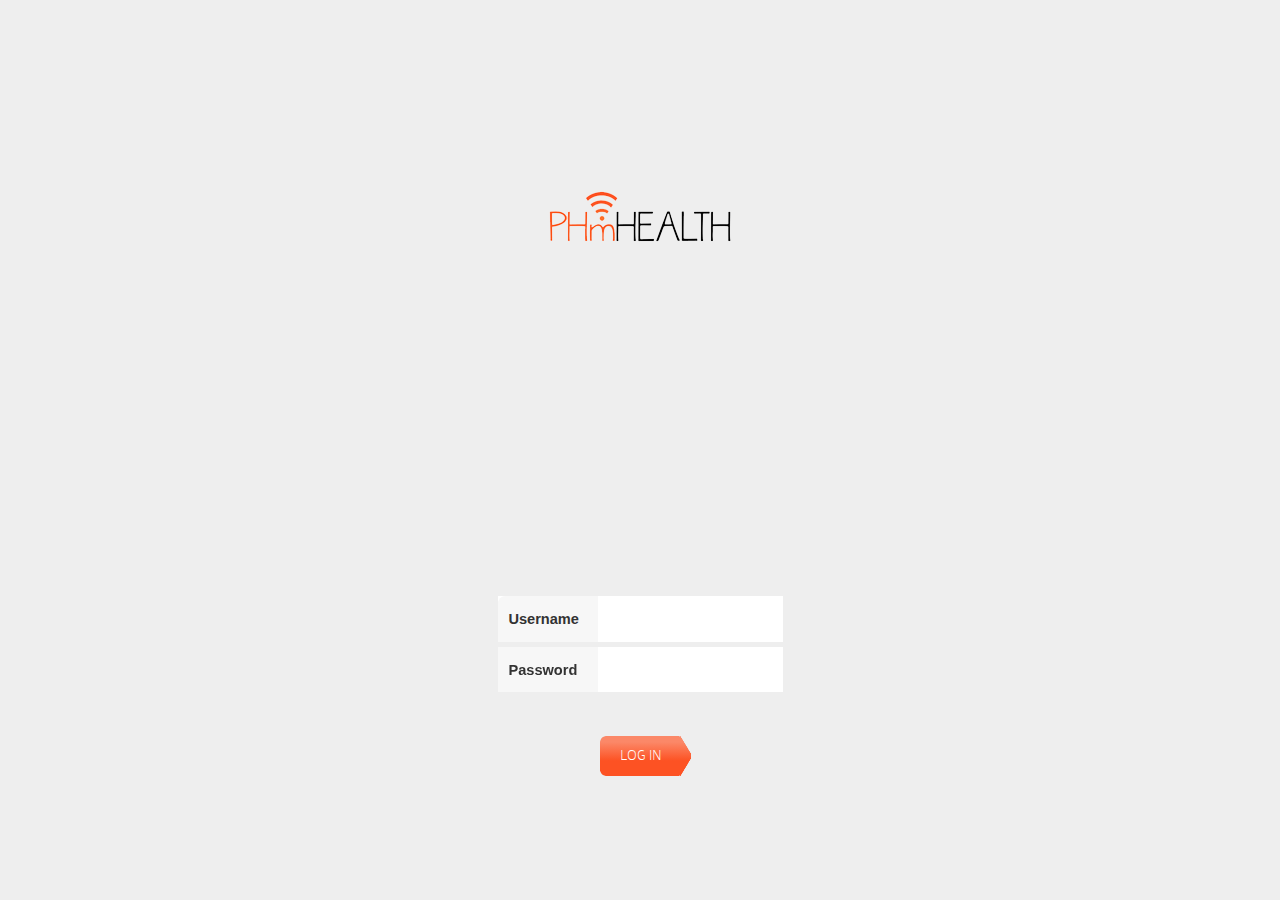
==== commit 3e99feaa: "Sprint 2a" ====
--- a/PhmHealth/assets/www/app.html
+++ b/PhmHealth/assets/www/app.html
@@ -12,8 +12,10 @@
       <script src="js/sencha-touch-all.js"></script>
      
     <link rel="stylesheet" href="css/main.css" id="styke">
+	<link rel="stylesheet" href="css/Ux.layout.Accordion.css"/>
     <script type="text/javascript" charset="utf-8" src="cordova-2.5.0.js"></script>
     <script type="text/javascript" charset="utf-8" src="js/phonegap-nfc.js"></script>
+    <script type="text/javascript" charset="utf-8" src="config.js"></script>
     <script type="text/javascript" src="app.js"></script>
     <script type="text/javascript">
     Ext.Loader.setConfig({ disableCaching: false });
--- a/PhmHealth/assets/www/css/sencha-touch.css
+++ b/PhmHealth/assets/www/css/sencha-touch.css
@@ -15,4 +15,4 @@
 
 Build date: 2013-02-05 12:25:50 (3ba7c63bea96e5ea776e2bbd67cfb0aa01e43322)
 */
-body,div,dl,dt,dd,ul,ol,li,h1,h2,h3,h4,h5,h6,pre,code,form,fieldset,legend,input,textarea,p,blockquote,th,td{margin:0;padding:0}table{border-collapse:collapse;border-spacing:0}fieldset,img{border:0}address,caption,cite,code,dfn,em,strong,th,var{font-style:normal;font-weight:normal}li{list-style:none}caption,th{text-align:left}h1,h2,h3,h4,h5,h6{font-size:100%;font-weight:normal}q:before,q:after{content:""}abbr,acronym{border:0;font-variant:normal}sup{vertical-align:text-top}sub{vertical-align:text-bottom}input,textarea,select{font-family:inherit;font-size:inherit;font-weight:inherit}*:focus{outline:none}html,body{font-family:"Helvetica Neue",HelveticaNeue,"Helvetica-Neue",Helvetica,"BBAlpha Sans",sans-serif;font-weight:normal;position:relative;-webkit-text-size-adjust:none}body.x-desktop{overflow:hidden}*,*:after,*:before{-webkit-box-sizing:border-box;box-sizing:border-box;-webkit-tap-highlight-color:rgba(0,0,0,0);-webkit-user-select:none;-webkit-touch-callout:none;-webkit-user-drag:none}.x-ios.x-tablet .x-landscape *{-webkit-text-stroke:1px transparent}body{font-size:104%}body.x-android.x-phone{font-size:116%}body.x-android.x-phone.x-silk{font-size:130%}body.x-ios.x-phone{font-size:114%}body.x-desktop{font-size:114%}input,textarea{-webkit-user-select:text}.x-hidden-visibility{visibility:hidden !important}.x-hidden-display,.x-field-hidden{display:none !important}.x-hidden-offsets{position:absolute !important;left:-10000em;top:-10000em;visibility:hidden}.x-fullscreen{position:absolute !important}.x-desktop .x-body-stretcher{margin-bottom:0px}.x-mask{position:absolute;top:0;left:0;bottom:0;right:0;height:100%;z-index:10;display:-webkit-box;display:box;-webkit-box-align:center;box-align:center;-webkit-box-pack:center;box-pack:center;background:rgba(0,0,0,0.3) center center no-repeat}.x-mask.x-mask-gray{background-color:rgba(0,0,0,0.5)}.x-mask.x-mask-transparent{background-color:transparent}.x-mask .x-mask-inner{position:relative;background:rgba(0,0,0,0.25);color:#fff;text-align:center;padding:.4em;font-size:.95em;font-weight:bold;-webkit-border-radius:0.5em;border-radius:0.5em}.x-mask .x-loading-spinner-outer{display:-webkit-box;display:box;-webkit-box-orient:vertical;box-orient:vertical;-webkit-box-align:center;box-align:center;-webkit-box-pack:center;box-pack:center;width:100%;min-width:8.5em;height:8.5em}.x-mask.x-indicator-hidden .x-mask-inner{padding-bottom:0 !important}.x-mask.x-indicator-hidden .x-loading-spinner-outer{display:none}.x-mask.x-indicator-hidden .x-mask-message{position:relative;bottom:.25em}.x-mask .x-mask-message{position:absolute;bottom:1.7em;text-shadow:rgba(0,0,0,0.5) 0 -0.08em 0;-webkit-box-flex:0 !important;max-width:13em;min-width:8.5em}.x-mask.x-has-message .x-mask-inner{padding-bottom:2em}.x-mask.x-has-message .x-loading-spinner-outer{height:7.5em}.x-draggable{z-index:1}.x-dragging{opacity:0.7}.x-panel-list{background-color:#bea7a7}.x-html{-webkit-user-select:auto;-webkit-touch-callout:inherit;line-height:1.5;color:#333;font-size:.8em;padding:1.2em}.x-html body{line-height:1.5;font-family:"Helvetica Neue",Arial,Helvetica,sans-serif;color:#333;font-size:75%}.x-html h1,.x-html h2,.x-html h3,.x-html h4,.x-html h5,.x-html h6{font-weight:normal;color:#222}.x-html h1 img,.x-html h2 img,.x-html h3 img,.x-html h4 img,.x-html h5 img,.x-html h6 img{margin:0}.x-html h1{font-size:3em;line-height:1;margin-bottom:0.50em}.x-html h2{font-size:2em;margin-bottom:0.75em}.x-html h3{font-size:1.5em;line-height:1;margin-bottom:1.00em}.x-html h4{font-size:1.2em;line-height:1.25;margin-bottom:1.25em}.x-html h5{font-size:1em;font-weight:bold;margin-bottom:1.50em}.x-html h6{font-size:1em;font-weight:bold}.x-html p{margin:0 0 1.5em}.x-html p .left{display:inline;float:left;margin:1.5em 1.5em 1.5em 0;padding:0}.x-html p .right{display:inline;float:right;margin:1.5em 0 1.5em 1.5em;padding:0}.x-html a{text-decoration:underline;color:#06c}.x-html a:visited{color:#004c99}.x-html a:focus{color:#09f}.x-html a:hover{color:#09f}.x-html a:active{color:#bf00ff}.x-html blockquote{margin:1.5em;color:#666;font-style:italic}.x-html strong,.x-html dfn{font-weight:bold}.x-html em,.x-html dfn{font-style:italic}.x-html sup,.x-html sub{line-height:0}.x-html abbr,.x-html acronym{border-bottom:1px dotted #666666}.x-html address{margin:0 0 1.5em;font-style:italic}.x-html del{color:#666}.x-html pre{margin:1.5em 0;white-space:pre}.x-html pre,.x-html code,.x-html tt{font:1em "andale mono","lucida console",monospace;line-height:1.5}.x-html li ul,.x-html li ol{margin:0}.x-html ul,.x-html ol{margin:0 1.5em 1.5em 0;padding-left:1.5em}.x-html ul{list-style-type:disc}.x-html ol{list-style-type:decimal}.x-html dl{margin:0 0 1.5em 0}.x-html dl dt{font-weight:bold}.x-html dd{margin-left:1.5em}.x-html table{margin-bottom:1.4em;width:100%}.x-html th{font-weight:bold}.x-html thead th{background:#c3d9ff}.x-html th,.x-html td,.x-html caption{padding:4px 10px 4px 5px}.x-html table.striped tr:nth-child(even) td,.x-html table tr.even td{background:#e5ecf9}.x-html tfoot{font-style:italic}.x-html caption{background:#eee}.x-html .quiet{color:#666}.x-html .loud{color:#111}.x-html ul li{list-style-type:circle}.x-html ol li{list-style-type:decimal}.x-video{background-color:#000}.x-sortable .x-dragging{opacity:1;z-index:5}.x-layout-card-item{background:#eee}.x-map{background-color:#edeae2}.x-map *{-webkit-box-sizing:content-box;box-sizing:content-box}.x-mask-map{background:transparent !important}.x-map-container{position:absolute !important;top:0;left:0;right:0;bottom:0}.x-img.x-img-image{text-align:center}.x-img.x-img-image img{width:auto;height:100%}.x-img.x-img-background{background-repeat:no-repeat;background-position:center;background-size:auto 100%}.x-video{height:100%;width:100%}.x-video>*{height:100%;width:100%;position:absolute}.x-video-ghost{-webkit-background-size:100% auto;background:#000 url() center center no-repeat}audio{width:100%}.x-panel,.x-msgbox,.x-panel-body{position:relative}.x-panel.x-floating,.x-msgbox,.x-form.x-floating{padding:6px;-webkit-border-radius:0.3em;border-radius:0.3em;-webkit-box-shadow:rgba(0,0,0,0.8) 0 0.2em 0.6em;box-shadow:rgba(0,0,0,0.8) 0 0.2em 0.6em;background-image:none;background-color:#000}.x-panel.x-floating.x-floating-light,.x-msgbox.x-floating-light,.x-form.x-floating.x-floating-light{background-image:none;background-color:#333}.x-panel.x-floating .x-panel-inner,.x-panel.x-floating>.x-body,.x-msgbox .x-panel-inner,.x-msgbox>.x-body,.x-form.x-floating .x-panel-inner,.x-form.x-floating>.x-body{z-index:1;background-color:#fff;-webkit-border-radius:0.3em;border-radius:0.3em}.x-panel.x-floating>.x-dock,.x-msgbox>.x-dock,.x-form.x-floating>.x-dock{z-index:1}.x-panel.x-floating>.x-dock.x-sized,.x-msgbox>.x-dock.x-sized,.x-form.x-floating>.x-dock.x-sized{margin:6px}.x-anchor{position:absolute;overflow:hidden}.x-anchor.x-anchor-top{margin-top:-0.68em;margin-left:-0.8155em;width:1.631em;height:0.7em;-webkit-mask:0 0 url('[data-uri]') no-repeat;-webkit-mask-size:1.631em 0.7em;background-color:#000}.x-anchor.x-anchor-bottom{margin-left:-0.8155em;width:1.631em;height:0.7em;-webkit-mask:0 0 url('[data-uri]') no-repeat;-webkit-mask-size:1.631em 0.7em;background-color:#000}.x-anchor.x-anchor-left{margin-left:-0.6655em;margin-top:-0.35em;height:1.631em;width:0.7em;-webkit-mask:0 0 url('[data-uri]') no-repeat;-webkit-mask-size:0.7em 1.631em;background-color:#000}.x-anchor.x-anchor-right{margin-top:-0.35em;height:1.631em;width:0.7em;-webkit-mask:0 0 url('[data-uri]') no-repeat;-webkit-mask-size:0.7em 1.631em;background-color:#000}.x-floating.x-panel-light:after{background-color:#333}.x-button{-webkit-background-clip:padding;background-clip:padding-box;-webkit-border-radius:0.4em;border-radius:0.4em;display:-webkit-box;display:box;-webkit-box-align:center;box-align:center;min-height:1.8em;padding:.3em .6em;position:relative;overflow:hidden;-webkit-user-select:none;z-index:1}.x-button,.x-toolbar .x-button{border:1px solid #999;border-top-color:#a6a6a6;color:#000}.x-button.x-button-back:before,.x-button.x-button-forward:before,.x-toolbar .x-button.x-button-back:before,.x-toolbar .x-button.x-button-forward:before{background:#999}.x-button,.x-button.x-button-back:after,.x-button.x-button-forward:after,.x-toolbar .x-button,.x-toolbar .x-button.x-button-back:after,.x-toolbar .x-button.x-button-forward:after{background-image:none;background-color:#ccc;background-image:-webkit-gradient(linear, 50% 0%, 50% 100%, color-stop(0%, #f2f2f2), color-stop(30%, #e0e0e0), color-stop(65%, #cccccc), color-stop(100%, #bdbdbd));background-image:-webkit-linear-gradient(top, #f2f2f2,#e0e0e0 30%,#cccccc 65%,#bdbdbd);background-image:linear-gradient(top, #f2f2f2,#e0e0e0 30%,#cccccc 65%,#bdbdbd)}.x-button .x-button-icon.x-icon-mask,.x-toolbar .x-button .x-button-icon.x-icon-mask{background-image:none;background-color:#000}.x-button.x-button-pressing,.x-button.x-button-pressing:after,.x-button.x-button-pressed,.x-button.x-button-pressed:after,.x-button.x-button-active,.x-button.x-button-active:after,.x-toolbar .x-button.x-button-pressing,.x-toolbar .x-button.x-button-pressing:after,.x-toolbar .x-button.x-button-pressed,.x-toolbar .x-button.x-button-pressed:after,.x-toolbar .x-button.x-button-active,.x-toolbar .x-button.x-button-active:after{background-image:none;background-color:#c4c4c4;background-image:-webkit-gradient(linear, 50% 0%, 50% 100%, color-stop(0%, #ababab), color-stop(10%, #b8b8b8), color-stop(65%, #c4c4c4), color-stop(100%, #c6c6c6));background-image:-webkit-linear-gradient(top, #ababab,#b8b8b8 10%,#c4c4c4 65%,#c6c6c6);background-image:linear-gradient(top, #ababab,#b8b8b8 10%,#c4c4c4 65%,#c6c6c6)}.x-button .x-button-icon{width:2.1em;height:2.1em;background-repeat:no-repeat;background-position:center;display:block}.x-button .x-button-icon.x-icon-mask{width:1.1em;height:1.1em;-webkit-mask-size:1.1em}.x-button.x-item-disabled .x-button-label,.x-button.x-item-disabled .x-hasbadge .x-badge,.x-hasbadge .x-button.x-item-disabled .x-badge,.x-button.x-item-disabled .x-button-icon{opacity:.5}.x-button-round,.x-button.x-button-action-round,.x-button.x-button-confirm-round,.x-button.x-button-decline-round{-webkit-border-radius:0.9em;border-radius:0.9em}.x-iconalign-left,.x-icon-align-right{-webkit-box-orient:horizontal;box-orient:horizontal}.x-iconalign-top,.x-iconalign-bottom{-webkit-box-orient:vertical;box-orient:vertical}.x-iconalign-bottom,.x-iconalign-right{-webkit-box-direction:reverse;box-direction:reverse}.x-iconalign-center{-webkit-box-pack:center;box-pack:center}.x-iconalign-left .x-button-label,.x-iconalign-left .x-hasbadge .x-badge,.x-hasbadge .x-iconalign-left .x-badge{margin-left:0.3em}.x-iconalign-right .x-button-label,.x-iconalign-right .x-hasbadge .x-badge,.x-hasbadge .x-iconalign-right .x-badge{margin-right:0.3em}.x-iconalign-top .x-button-label,.x-iconalign-top .x-hasbadge .x-badge,.x-hasbadge .x-iconalign-top .x-badge{margin-top:0.3em}.x-iconalign-bottom .x-button-label,.x-iconalign-bottom .x-hasbadge .x-badge,.x-hasbadge .x-iconalign-bottom .x-badge{margin-bottom:0.3em}.x-button-label,.x-hasbadge .x-badge{-webkit-box-flex:1;box-flex:1;-webkit-box-align:center;box-align:center;white-space:nowrap;text-overflow:ellipsis;text-align:center;font-weight:bold;line-height:1.2em;display:block;overflow:hidden}.x-toolbar .x-button{margin:0 .2em;padding:.3em .6em}.x-toolbar .x-button .x-button-label,.x-toolbar .x-button .x-hasbadge .x-badge,.x-hasbadge .x-toolbar .x-button .x-badge{font-size:.7em}.x-toolbar .x-button .x-button-label,.x-toolbar .x-button .x-hasbadge .x-badge,.x-hasbadge .x-toolbar .x-button .x-badge,.x-toolbar .x-button .x-hasbadge .x-badge{line-height:1.6em}.x-button-small,.x-button.x-button-action-small,.x-button.x-button-confirm-small,.x-button.x-button-decline-small,.x-toolbar .x-button-small,.x-toolbar .x-button.x-button-action-small,.x-toolbar .x-button.x-button-confirm-small,.x-toolbar .x-button.x-button-decline-small{-webkit-border-radius:0.3em;border-radius:0.3em;padding:.2em .4em;min-height:0}.x-button-small .x-button-label,.x-button.x-button-action-small .x-button-label,.x-button.x-button-confirm-small .x-button-label,.x-button.x-button-decline-small .x-button-label,.x-button-small .x-hasbadge .x-badge,.x-hasbadge .x-button-small .x-badge,.x-button.x-button-action-small .x-hasbadge .x-badge,.x-hasbadge .x-button.x-button-action-small .x-badge,.x-button.x-button-confirm-small .x-hasbadge .x-badge,.x-hasbadge .x-button.x-button-confirm-small .x-badge,.x-button.x-button-decline-small .x-hasbadge .x-badge,.x-hasbadge .x-button.x-button-decline-small .x-badge,.x-toolbar .x-button-small .x-button-label,.x-toolbar .x-button.x-button-action-small .x-button-label,.x-toolbar .x-button.x-button-confirm-small .x-button-label,.x-toolbar .x-button.x-button-decline-small .x-button-label,.x-toolbar .x-button-small .x-hasbadge .x-badge,.x-hasbadge .x-toolbar .x-button-small .x-badge,.x-toolbar .x-button.x-button-action-small .x-hasbadge .x-badge,.x-hasbadge .x-toolbar .x-button.x-button-action-small .x-badge,.x-toolbar .x-button.x-button-confirm-small .x-hasbadge .x-badge,.x-hasbadge .x-toolbar .x-button.x-button-confirm-small .x-badge,.x-toolbar .x-button.x-button-decline-small .x-hasbadge .x-badge,.x-hasbadge .x-toolbar .x-button.x-button-decline-small .x-badge{font-size:.6em}.x-button-small .x-button-icon,.x-button.x-button-action-small .x-button-icon,.x-button.x-button-confirm-small .x-button-icon,.x-button.x-button-decline-small .x-button-icon,.x-toolbar .x-button-small .x-button-icon,.x-toolbar .x-button.x-button-action-small .x-button-icon,.x-toolbar .x-button.x-button-confirm-small .x-button-icon,.x-toolbar .x-button.x-button-decline-small .x-button-icon{width:.75em;height:.75em}.x-button-small .x-button-icon.x-icon-mask,.x-button.x-button-action-small .x-button-icon.x-icon-mask,.x-button.x-button-confirm-small .x-button-icon.x-icon-mask,.x-button.x-button-decline-small .x-button-icon.x-icon-mask,.x-toolbar .x-button-small .x-button-icon.x-icon-mask,.x-toolbar .x-button.x-button-action-small .x-button-icon.x-icon-mask,.x-toolbar .x-button.x-button-confirm-small .x-button-icon.x-icon-mask,.x-toolbar .x-button.x-button-decline-small .x-button-icon.x-icon-mask{-webkit-mask-size:.75em}.x-button-forward,.x-button-back{position:relative;overflow:visible;height:1.7em;z-index:1}.x-button-forward:before,.x-button-forward:after,.x-button-back:before,.x-button-back:after{content:"";position:absolute;width:0.80717em;height:1.8em;top:-0.1em;left:auto;z-index:2;-webkit-mask:0.125em 0 url('[data-uri]') no-repeat;-webkit-mask-size:0.80717em 1.8em;overflow:hidden}.x-button-back,.x-toolbar .x-button-back{margin-left:0.87217em;padding-left:.4em}.x-button-back:before,.x-toolbar .x-button-back:before{left:-0.72717em}.x-button-back:after,.x-toolbar .x-button-back:after{left:-0.68217em}.x-button-forward,.x-toolbar .x-button-forward{margin-right:0.88217em;padding-right:.4em}.x-button-forward:before,.x-button-forward:after,.x-toolbar .x-button-forward:before,.x-toolbar .x-button-forward:after{-webkit-mask:-0.125em 0 url('[data-uri]') no-repeat}.x-button-forward:before,.x-toolbar .x-button-forward:before{right:-0.72717em}.x-button-forward:after,.x-toolbar .x-button-forward:after{right:-0.68217em}.x-button.x-button-plain,.x-toolbar .x-button.x-button-plain{background:none;border:0 none;-webkit-border-radius:none;border-radius:none;min-height:0;text-shadow:none;line-height:auto;height:1.9em;padding:0em 0.5em}.x-button.x-button-plain>*,.x-toolbar .x-button.x-button-plain>*{overflow:visible}.x-button.x-button-plain .x-button-icon,.x-toolbar .x-button.x-button-plain .x-button-icon{-webkit-mask-size:1.4em;width:1.4em;height:1.4em}.x-button.x-button-plain.x-button-pressing,.x-button.x-button-plain.x-button-pressed,.x-toolbar .x-button.x-button-plain.x-button-pressing,.x-toolbar .x-button.x-button-plain.x-button-pressed{background:none;background-image:-webkit-gradient(radial, 50% 50%, 0, 50% 50%, 24, color-stop(0%, rgba(255,255,255,0.7)), color-stop(100%, rgba(255,255,255,0)));background-image:-webkit-radial-gradient(rgba(255,255,255,0.7),rgba(255,255,255,0) 24px);background-image:radial-gradient(rgba(255,255,255,0.7),rgba(255,255,255,0) 24px)}.x-button.x-button-plain.x-button-pressing .x-button-icon.x-button-mask,.x-button.x-button-plain.x-button-pressed .x-button-icon.x-button-mask,.x-toolbar .x-button.x-button-plain.x-button-pressing .x-button-icon.x-button-mask,.x-toolbar .x-button.x-button-plain.x-button-pressed .x-button-icon.x-button-mask{background-image:none;background-color:#fff;background-image:-webkit-gradient(linear, 50% 0%, 50% 100%, color-stop(0%, #e6e6e6), color-stop(10%, #f2f2f2), color-stop(65%, #ffffff), color-stop(100%, #ffffff));background-image:-webkit-linear-gradient(top, #e6e6e6,#f2f2f2 10%,#ffffff 65%,#ffffff);background-image:linear-gradient(top, #e6e6e6,#f2f2f2 10%,#ffffff 65%,#ffffff)}.x-segmentedbutton .x-button{margin:0;-webkit-border-radius:0;border-radius:0}.x-segmentedbutton .x-button.x-first{-webkit-border-top-left-radius:0.4em;border-top-left-radius:0.4em;-webkit-border-bottom-left-radius:0.4em;border-bottom-left-radius:0.4em}.x-segmentedbutton .x-button.x-last{-webkit-border-top-right-radius:0.4em;border-top-right-radius:0.4em;-webkit-border-bottom-right-radius:0.4em;border-bottom-right-radius:0.4em}.x-segmentedbutton .x-button:not(.x-first){border-left:0}.x-hasbadge{overflow:visible}.x-hasbadge .x-badge{-webkit-background-clip:padding;background-clip:padding-box;-webkit-border-radius:0.2em;border-radius:0.2em;padding:.1em .3em;z-index:2;text-shadow:rgba(0,0,0,0.5) 0 -0.08em 0;-webkit-box-shadow:rgba(0,0,0,0.5) 0 0.1em 0.1em;box-shadow:rgba(0,0,0,0.5) 0 0.1em 0.1em;overflow:hidden;color:#fcc;border:1px solid #900;position:absolute;width:auto;min-width:2em;line-height:1.2em;font-size:.6em;right:0px;top:-0.2em;max-width:95%;background-image:none;background-color:#c00;display:inline-block}.x-tab .x-button-icon.action,.x-button .x-button-icon.x-icon-mask.action{-webkit-mask-image:url('[data-uri]')}.x-tab .x-button-icon.add,.x-button .x-button-icon.x-icon-mask.add{-webkit-mask-image:url('[data-uri]')}.x-tab .x-button-icon.arrow_down,.x-button .x-button-icon.x-icon-mask.arrow_down{-webkit-mask-image:url('[data-uri]')}.x-tab .x-button-icon.arrow_left,.x-button .x-button-icon.x-icon-mask.arrow_left{-webkit-mask-image:url('[data-uri]')}.x-tab .x-button-icon.arrow_right,.x-button .x-button-icon.x-icon-mask.arrow_right{-webkit-mask-image:url('[data-uri]')}.x-tab .x-button-icon.arrow_up,.x-button .x-button-icon.x-icon-mask.arrow_up{-webkit-mask-image:url('[data-uri]')}.x-tab .x-button-icon.compose,.x-button .x-button-icon.x-icon-mask.compose{-webkit-mask-image:url('[data-uri]')}.x-tab .x-button-icon.delete,.x-button .x-button-icon.x-icon-mask.delete{-webkit-mask-image:url('[data-uri]')}.x-tab .x-button-icon.organize,.x-button .x-button-icon.x-icon-mask.organize{-webkit-mask-image:url('[data-uri]')}.x-tab .x-button-icon.refresh,.x-button .x-button-icon.x-icon-mask.refresh{-webkit-mask-image:url('[data-uri]')}.x-tab .x-button-icon.reply,.x-button .x-button-icon.x-icon-mask.reply{-webkit-mask-image:url('[data-uri]')}.x-tab .x-button-icon.search,.x-button .x-button-icon.x-icon-mask.search{-webkit-mask-image:url('[data-uri]')}.x-tab .x-button-icon.settings,.x-button .x-button-icon.x-icon-mask.settings{-webkit-mask-image:url('[data-uri]')}.x-tab .x-button-icon.star,.x-button .x-button-icon.x-icon-mask.star{-webkit-mask-image:url('[data-uri]')}.x-tab .x-button-icon.trash,.x-button .x-button-icon.x-icon-mask.trash{-webkit-mask-image:url('[data-uri]')}.x-tab .x-button-icon.maps,.x-button .x-button-icon.x-icon-mask.maps{-webkit-mask-image:url('[data-uri]')}.x-tab .x-button-icon.locate,.x-button .x-button-icon.x-icon-mask.locate{-webkit-mask-image:url('[data-uri]')}.x-tab .x-button-icon.home,.x-button .x-button-icon.x-icon-mask.home{-webkit-mask-image:url('[data-uri]')}.x-button.x-button-action,.x-toolbar .x-button.x-button-action,.x-button.x-button-action-round,.x-toolbar .x-button.x-button-action-round,.x-button.x-button-action-small,.x-toolbar .x-button.x-button-action-small{border:1px solid #994d00;border-top-color:#b35a00;color:#000}.x-button.x-button-action.x-button-back:before,.x-button.x-button-action.x-button-forward:before,.x-toolbar .x-button.x-button-action.x-button-back:before,.x-toolbar .x-button.x-button-action.x-button-forward:before,.x-button.x-button-action-round.x-button-back:before,.x-button.x-button-action-round.x-button-forward:before,.x-toolbar .x-button.x-button-action-round.x-button-back:before,.x-toolbar .x-button.x-button-action-round.x-button-forward:before,.x-button.x-button-action-small.x-button-back:before,.x-button.x-button-action-small.x-button-forward:before,.x-toolbar .x-button.x-button-action-small.x-button-back:before,.x-toolbar .x-button.x-button-action-small.x-button-forward:before{background:#994d00}.x-button.x-button-action,.x-button.x-button-action.x-button-back:after,.x-button.x-button-action.x-button-forward:after,.x-toolbar .x-button.x-button-action,.x-toolbar .x-button.x-button-action.x-button-back:after,.x-toolbar .x-button.x-button-action.x-button-forward:after,.x-button.x-button-action-round,.x-button.x-button-action-round.x-button-back:after,.x-button.x-button-action-round.x-button-forward:after,.x-toolbar .x-button.x-button-action-round,.x-toolbar .x-button.x-button-action-round.x-button-back:after,.x-toolbar .x-button.x-button-action-round.x-button-forward:after,.x-button.x-button-action-small,.x-button.x-button-action-small.x-button-back:after,.x-button.x-button-action-small.x-button-forward:after,.x-toolbar .x-button.x-button-action-small,.x-toolbar .x-button.x-button-action-small.x-button-back:after,.x-toolbar .x-button.x-button-action-small.x-button-forward:after{background-image:none;background-color:#ff8100;background-image:-webkit-gradient(linear, 50% 0%, 50% 100%, color-stop(0%, #ffa74d), color-stop(30%, #ff9529), color-stop(65%, #ff8100), color-stop(100%, #e07200));background-image:-webkit-linear-gradient(top, #ffa74d,#ff9529 30%,#ff8100 65%,#e07200);background-image:linear-gradient(top, #ffa74d,#ff9529 30%,#ff8100 65%,#e07200)}.x-button.x-button-action .x-button-icon.x-icon-mask,.x-toolbar .x-button.x-button-action .x-button-icon.x-icon-mask,.x-button.x-button-action-round .x-button-icon.x-icon-mask,.x-toolbar .x-button.x-button-action-round .x-button-icon.x-icon-mask,.x-button.x-button-action-small .x-button-icon.x-icon-mask,.x-toolbar .x-button.x-button-action-small .x-button-icon.x-icon-mask{background-image:none;background-color:#fff}.x-button.x-button-action.x-button-pressing,.x-button.x-button-action.x-button-pressing:after,.x-button.x-button-action.x-button-pressed,.x-button.x-button-action.x-button-pressed:after,.x-button.x-button-action.x-button-active,.x-button.x-button-action.x-button-active:after,.x-toolbar .x-button.x-button-action.x-button-pressing,.x-toolbar .x-button.x-button-action.x-button-pressing:after,.x-toolbar .x-button.x-button-action.x-button-pressed,.x-toolbar .x-button.x-button-action.x-button-pressed:after,.x-toolbar .x-button.x-button-action.x-button-active,.x-toolbar .x-button.x-button-action.x-button-active:after,.x-button.x-button-action-round.x-button-pressing,.x-button.x-button-action-round.x-button-pressing:after,.x-button.x-button-action-round.x-button-pressed,.x-button.x-button-action-round.x-button-pressed:after,.x-button.x-button-action-round.x-button-active,.x-button.x-button-action-round.x-button-active:after,.x-toolbar .x-button.x-button-action-round.x-button-pressing,.x-toolbar .x-button.x-button-action-round.x-button-pressing:after,.x-toolbar .x-button.x-button-action-round.x-button-pressed,.x-toolbar .x-button.x-button-action-round.x-button-pressed:after,.x-toolbar .x-button.x-button-action-round.x-button-active,.x-toolbar .x-button.x-button-action-round.x-button-active:after,.x-button.x-button-action-small.x-button-pressing,.x-button.x-button-action-small.x-button-pressing:after,.x-button.x-button-action-small.x-button-pressed,.x-button.x-button-action-small.x-button-pressed:after,.x-button.x-button-action-small.x-button-active,.x-button.x-button-action-small.x-button-active:after,.x-toolbar .x-button.x-button-action-small.x-button-pressing,.x-toolbar .x-button.x-button-action-small.x-button-pressing:after,.x-toolbar .x-button.x-button-action-small.x-button-pressed,.x-toolbar .x-button.x-button-action-small.x-button-pressed:after,.x-toolbar .x-button.x-button-action-small.x-button-active,.x-toolbar .x-button.x-button-action-small.x-button-active:after{background-image:none;background-color:#f07900;background-image:-webkit-gradient(linear, 50% 0%, 50% 100%, color-stop(0%, #bd5f00), color-stop(10%, #d66c00), color-stop(65%, #f07900), color-stop(100%, #f27b00));background-image:-webkit-linear-gradient(top, #bd5f00,#d66c00 10%,#f07900 65%,#f27b00);background-image:linear-gradient(top, #bd5f00,#d66c00 10%,#f07900 65%,#f27b00)}.x-button.x-button-confirm,.x-toolbar .x-button.x-button-confirm,.x-button.x-button-confirm-round,.x-toolbar .x-button.x-button-confirm-round,.x-button.x-button-confirm-small,.x-toolbar .x-button.x-button-confirm-small{border:1px solid #263501;border-top-color:#374e02;color:#fff}.x-button.x-button-confirm.x-button-back:before,.x-button.x-button-confirm.x-button-forward:before,.x-toolbar .x-button.x-button-confirm.x-button-back:before,.x-toolbar .x-button.x-button-confirm.x-button-forward:before,.x-button.x-button-confirm-round.x-button-back:before,.x-button.x-button-confirm-round.x-button-forward:before,.x-toolbar .x-button.x-button-confirm-round.x-button-back:before,.x-toolbar .x-button.x-button-confirm-round.x-button-forward:before,.x-button.x-button-confirm-small.x-button-back:before,.x-button.x-button-confirm-small.x-button-forward:before,.x-toolbar .x-button.x-button-confirm-small.x-button-back:before,.x-toolbar .x-button.x-button-confirm-small.x-button-forward:before{background:#263501}.x-button.x-button-confirm,.x-button.x-button-confirm.x-button-back:after,.x-button.x-button-confirm.x-button-forward:after,.x-toolbar .x-button.x-button-confirm,.x-toolbar .x-button.x-button-confirm.x-button-back:after,.x-toolbar .x-button.x-button-confirm.x-button-forward:after,.x-button.x-button-confirm-round,.x-button.x-button-confirm-round.x-button-back:after,.x-button.x-button-confirm-round.x-button-forward:after,.x-toolbar .x-button.x-button-confirm-round,.x-toolbar .x-button.x-button-confirm-round.x-button-back:after,.x-toolbar .x-button.x-button-confirm-round.x-button-forward:after,.x-button.x-button-confirm-small,.x-button.x-button-confirm-small.x-button-back:after,.x-button.x-button-confirm-small.x-button-forward:after,.x-toolbar .x-button.x-button-confirm-small,.x-toolbar .x-button.x-button-confirm-small.x-button-back:after,.x-toolbar .x-button.x-button-confirm-small.x-button-forward:after{background-image:none;background-color:#6c9804;background-image:-webkit-gradient(linear, 50% 0%, 50% 100%, color-stop(0%, #a2e306), color-stop(30%, #89c005), color-stop(65%, #6c9804), color-stop(100%, #577a03));background-image:-webkit-linear-gradient(top, #a2e306,#89c005 30%,#6c9804 65%,#577a03);background-image:linear-gradient(top, #a2e306,#89c005 30%,#6c9804 65%,#577a03)}.x-button.x-button-confirm .x-button-icon.x-icon-mask,.x-toolbar .x-button.x-button-confirm .x-button-icon.x-icon-mask,.x-button.x-button-confirm-round .x-button-icon.x-icon-mask,.x-toolbar .x-button.x-button-confirm-round .x-button-icon.x-icon-mask,.x-button.x-button-confirm-small .x-button-icon.x-icon-mask,.x-toolbar .x-button.x-button-confirm-small .x-button-icon.x-icon-mask{background-image:none;background-color:#fff}.x-button.x-button-confirm.x-button-pressing,.x-button.x-button-confirm.x-button-pressing:after,.x-button.x-button-confirm.x-button-pressed,.x-button.x-button-confirm.x-button-pressed:after,.x-button.x-button-confirm.x-button-active,.x-button.x-button-confirm.x-button-active:after,.x-toolbar .x-button.x-button-confirm.x-button-pressing,.x-toolbar .x-button.x-button-confirm.x-button-pressing:after,.x-toolbar .x-button.x-button-confirm.x-button-pressed,.x-toolbar .x-button.x-button-confirm.x-button-pressed:after,.x-toolbar .x-button.x-button-confirm.x-button-active,.x-toolbar .x-button.x-button-confirm.x-button-active:after,.x-button.x-button-confirm-round.x-button-pressing,.x-button.x-button-confirm-round.x-button-pressing:after,.x-button.x-button-confirm-round.x-button-pressed,.x-button.x-button-confirm-round.x-button-pressed:after,.x-button.x-button-confirm-round.x-button-active,.x-button.x-button-confirm-round.x-button-active:after,.x-toolbar .x-button.x-button-confirm-round.x-button-pressing,.x-toolbar .x-button.x-button-confirm-round.x-button-pressing:after,.x-toolbar .x-button.x-button-confirm-round.x-button-pressed,.x-toolbar .x-button.x-button-confirm-round.x-button-pressed:after,.x-toolbar .x-button.x-button-confirm-round.x-button-active,.x-toolbar .x-button.x-button-confirm-round.x-button-active:after,.x-button.x-button-confirm-small.x-button-pressing,.x-button.x-button-confirm-small.x-button-pressing:after,.x-button.x-button-confirm-small.x-button-pressed,.x-button.x-button-confirm-small.x-button-pressed:after,.x-button.x-button-confirm-small.x-button-active,.x-button.x-button-confirm-small.x-button-active:after,.x-toolbar .x-button.x-button-confirm-small.x-button-pressing,.x-toolbar .x-button.x-button-confirm-small.x-button-pressing:after,.x-toolbar .x-button.x-button-confirm-small.x-button-pressed,.x-toolbar .x-button.x-button-confirm-small.x-button-pressed:after,.x-toolbar .x-button.x-button-confirm-small.x-button-active,.x-toolbar .x-button.x-button-confirm-small.x-button-active:after{background-image:none;background-color:#628904;background-image:-webkit-gradient(linear, 50% 0%, 50% 100%, color-stop(0%, #3e5702), color-stop(10%, #507003), color-stop(65%, #628904), color-stop(100%, #648c04));background-image:-webkit-linear-gradient(top, #3e5702,#507003 10%,#628904 65%,#648c04);background-image:linear-gradient(top, #3e5702,#507003 10%,#628904 65%,#648c04)}.x-button.x-button-decline,.x-toolbar .x-button.x-button-decline,.x-button.x-button-decline-round,.x-toolbar .x-button.x-button-decline-round,.x-button.x-button-decline-small,.x-toolbar .x-button.x-button-decline-small{border:1px solid #630303;border-top-color:#7c0303;color:#fff}.x-button.x-button-decline.x-button-back:before,.x-button.x-button-decline.x-button-forward:before,.x-toolbar .x-button.x-button-decline.x-button-back:before,.x-toolbar .x-button.x-button-decline.x-button-forward:before,.x-button.x-button-decline-round.x-button-back:before,.x-button.x-button-decline-round.x-button-forward:before,.x-toolbar .x-button.x-button-decline-round.x-button-back:before,.x-toolbar .x-button.x-button-decline-round.x-button-forward:before,.x-button.x-button-decline-small.x-button-back:before,.x-button.x-button-decline-small.x-button-forward:before,.x-toolbar .x-button.x-button-decline-small.x-button-back:before,.x-toolbar .x-button.x-button-decline-small.x-button-forward:before{background:#630303}.x-button.x-button-decline,.x-button.x-button-decline.x-button-back:after,.x-button.x-button-decline.x-button-forward:after,.x-toolbar .x-button.x-button-decline,.x-toolbar .x-button.x-button-decline.x-button-back:after,.x-toolbar .x-button.x-button-decline.x-button-forward:after,.x-button.x-button-decline-round,.x-button.x-button-decline-round.x-button-back:after,.x-button.x-button-decline-round.x-button-forward:after,.x-toolbar .x-button.x-button-decline-round,.x-toolbar .x-button.x-button-decline-round.x-button-back:after,.x-toolbar .x-button.x-button-decline-round.x-button-forward:after,.x-button.x-button-decline-small,.x-button.x-button-decline-small.x-button-back:after,.x-button.x-button-decline-small.x-button-forward:after,.x-toolbar .x-button.x-button-decline-small,.x-toolbar .x-button.x-button-decline-small.x-button-back:after,.x-toolbar .x-button.x-button-decline-small.x-button-forward:after{background-image:none;background-color:#c70505;background-image:-webkit-gradient(linear, 50% 0%, 50% 100%, color-stop(0%, #f91f1f), color-stop(30%, #ef0606), color-stop(65%, #c70505), color-stop(100%, #a90404));background-image:-webkit-linear-gradient(top, #f91f1f,#ef0606 30%,#c70505 65%,#a90404);background-image:linear-gradient(top, #f91f1f,#ef0606 30%,#c70505 65%,#a90404)}.x-button.x-button-decline .x-button-icon.x-icon-mask,.x-toolbar .x-button.x-button-decline .x-button-icon.x-icon-mask,.x-button.x-button-decline-round .x-button-icon.x-icon-mask,.x-toolbar .x-button.x-button-decline-round .x-button-icon.x-icon-mask,.x-button.x-button-decline-small .x-button-icon.x-icon-mask,.x-toolbar .x-button.x-button-decline-small .x-button-icon.x-icon-mask{background-image:none;background-color:#fff}.x-button.x-button-decline.x-button-pressing,.x-button.x-button-decline.x-button-pressing:after,.x-button.x-button-decline.x-button-pressed,.x-button.x-button-decline.x-button-pressed:after,.x-button.x-button-decline.x-button-active,.x-button.x-button-decline.x-button-active:after,.x-toolbar .x-button.x-button-decline.x-button-pressing,.x-toolbar .x-button.x-button-decline.x-button-pressing:after,.x-toolbar .x-button.x-button-decline.x-button-pressed,.x-toolbar .x-button.x-button-decline.x-button-pressed:after,.x-toolbar .x-button.x-button-decline.x-button-active,.x-toolbar .x-button.x-button-decline.x-button-active:after,.x-button.x-button-decline-round.x-button-pressing,.x-button.x-button-decline-round.x-button-pressing:after,.x-button.x-button-decline-round.x-button-pressed,.x-button.x-button-decline-round.x-button-pressed:after,.x-button.x-button-decline-round.x-button-active,.x-button.x-button-decline-round.x-button-active:after,.x-toolbar .x-button.x-button-decline-round.x-button-pressing,.x-toolbar .x-button.x-button-decline-round.x-button-pressing:after,.x-toolbar .x-button.x-button-decline-round.x-button-pressed,.x-toolbar .x-button.x-button-decline-round.x-button-pressed:after,.x-toolbar .x-button.x-button-decline-round.x-button-active,.x-toolbar .x-button.x-button-decline-round.x-button-active:after,.x-button.x-button-decline-small.x-button-pressing,.x-button.x-button-decline-small.x-button-pressing:after,.x-button.x-button-decline-small.x-button-pressed,.x-button.x-button-decline-small.x-button-pressed:after,.x-button.x-button-decline-small.x-button-active,.x-button.x-button-decline-small.x-button-active:after,.x-toolbar .x-button.x-button-decline-small.x-button-pressing,.x-toolbar .x-button.x-button-decline-small.x-button-pressing:after,.x-toolbar .x-button.x-button-decline-small.x-button-pressed,.x-toolbar .x-button.x-button-decline-small.x-button-pressed:after,.x-toolbar .x-button.x-button-decline-small.x-button-active,.x-toolbar .x-button.x-button-decline-small.x-button-active:after{background-image:none;background-color:#b80505;background-image:-webkit-gradient(linear, 50% 0%, 50% 100%, color-stop(0%, #860303), color-stop(10%, #9f0404), color-stop(65%, #b80505), color-stop(100%, #ba0505));background-image:-webkit-linear-gradient(top, #860303,#9f0404 10%,#b80505 65%,#ba0505);background-image:linear-gradient(top, #860303,#9f0404 10%,#b80505 65%,#ba0505)}.x-sheet,.x-sheet-action{padding:0.7em;border-top:1px solid #000;height:auto;background-image:none;background-color:rgba(0,0,0,0.9);-webkit-border-radius:0;border-radius:0}.x-sheet-inner>.x-button,.x-sheet-action-inner>.x-button{margin-bottom:0.5em}.x-sheet-inner>.x-button:last-child,.x-sheet-action-inner>.x-button:last-child{margin-bottom:0}.x-sheet.x-picker{padding:0}.x-sheet.x-picker .x-sheet-inner{position:relative;background-color:#fff;-webkit-border-radius:0.4em;border-radius:0.4em;-webkit-background-clip:padding;background-clip:padding-box;overflow:hidden;margin:0.7em;background:-webkit-gradient(linear, left top, left bottom, color-stop(0%, #bbb), color-stop(30%, #fff), color-stop(70%, #fff), color-stop(100%, #bbb));background:-webkit-linear-gradient(top, #bbb 0%, #fff 30%, #fff 70%, #bbb 100%)}.x-sheet.x-picker .x-sheet-inner .x-picker-slot .x-body{border-left:1px solid #999999;border-right:1px solid #ACACAC}.x-sheet.x-picker .x-sheet-inner .x-picker-slot.x-first .x-body{border-left:0}.x-sheet.x-picker .x-sheet-inner .x-picker-slot.x-last .x-body{border-left:0;border-right:0}.x-picker-slot .x-scroll-view{z-index:2;position:relative;-webkit-box-shadow:rgba(0,0,0,0.4) -1px 0 1px;box-shadow:rgba(0,0,0,0.4) -1px 0 1px}.x-picker-slot .x-scroll-view:first-child{-webkit-box-shadow:none;box-shadow:none}.x-picker-mask{position:absolute;top:0;left:0;right:0;bottom:0;z-index:3;display:-webkit-box;display:box;-webkit-box-align:stretch;box-align:stretch;-webkit-box-orient:vertical;box-orient:vertical;-webkit-box-pack:center;box-pack:center;pointer-events:none}.x-picker-bar{border-top:0.12em solid #ff8100;border-bottom:0.12em solid #ff8100;height:2.5em;background-image:none;background-color:rgba(242,129,13,0.3);-webkit-box-shadow:rgba(0,0,0,0.2) 0 0.2em 0.2em;box-shadow:rgba(0,0,0,0.2) 0 0.2em 0.2em}.x-use-titles .x-picker-bar{margin-top:1.5em}.x-picker-slot-title{height:1.5em;position:relative;z-index:2;background-image:none;background-color:#463939;border-top:1px solid #463939;border-bottom:1px solid #0e0b0b;-webkit-box-shadow:rgba(0,0,0,0.3) 0px 0.1em 0.3em;box-shadow:rgba(0,0,0,0.3) 0px 0.1em 0.3em;padding:0.2em 1.02em}.x-picker-slot-title>div{font-weight:bold;font-size:0.8em;color:#000;text-shadow:rgba(255,255,255,0.25) 0 0.08em 0}.x-picker-slot .x-dataview-inner{width:100% !important}.x-picker-slot .x-dataview-item{vertical-align:middle;height:2.5em;line-height:2.5em;font-weight:bold;padding:0 10px}.x-picker-slot .x-picker-item{white-space:nowrap;overflow:hidden;text-overflow:ellipsis}.x-picker-right{text-align:right}.x-picker-center{text-align:center}.x-picker-left{text-align:left}.x-tabbar.x-docked-top{border-bottom-width:.1em;border-bottom-style:solid;height:2.6em;padding:0 .8em}.x-tabbar.x-docked-top .x-tab{position:relative;padding:0.4em 0.8em;height:1.8em;min-width:3.3em;-webkit-border-radius:0.9em;border-radius:0.9em}.x-tabbar.x-docked-top .x-tab .x-button-label,.x-tabbar.x-docked-top .x-tab .x-hasbadge .x-badge,.x-hasbadge .x-tabbar.x-docked-top .x-tab .x-badge{font-size:.8em;line-height:1.2em;text-rendering:optimizeLegibility;-webkit-font-smoothing:antialiased}.x-tabbar.x-docked-top .x-tab .x-badge{font-size:.6em !important;top:-0.5em}.x-tabbar.x-docked-top .x-tab.x-tab-icon{padding:0.3em 0.8em}.x-tabbar.x-docked-top .x-tab.x-tab-icon .x-button-icon{-webkit-mask-size:1.2em;width:1.2em;height:1.2em;display:inline-block;margin:0 auto;position:relative}.x-tabbar.x-docked-top .x-tab.x-tab-icon .x-button-label,.x-tabbar.x-docked-top .x-tab.x-tab-icon .x-hasbadge .x-badge,.x-hasbadge .x-tabbar.x-docked-top .x-tab.x-tab-icon .x-badge{margin:0;margin-left:.3em;padding:.1em 0 .2em 0;display:inline-block;position:relative;top:-0.4em}.x-tabbar.x-docked-bottom{border-top-width:.1em;border-top-style:solid;height:3em;padding:0}.x-tabbar.x-docked-bottom .x-tab{-webkit-border-radius:0.25em;border-radius:0.25em;min-width:3.3em;position:relative;padding-top:.2em;-webkit-box-orient:vertical;box-orient:vertical}.x-tabbar.x-docked-bottom .x-tab .x-button-icon{-webkit-mask-size:1.65em;width:1.65em;height:1.65em;display:block;margin:0 auto;position:relative}.x-tabbar.x-docked-bottom .x-tab .x-button-label,.x-tabbar.x-docked-bottom .x-tab .x-hasbadge .x-badge,.x-hasbadge .x-tabbar.x-docked-bottom .x-tab .x-badge{margin:0;padding:.1em 0 .2em 0;font-size:9px;line-height:12px;text-rendering:optimizeLegibility;-webkit-font-smoothing:antialiased}.x-tab .x-button-icon.bookmarks,.x-button .x-button-icon.x-icon-mask.bookmarks{-webkit-mask-image:url('[data-uri]')}.x-tab .x-button-icon.download,.x-button .x-button-icon.x-icon-mask.download{-webkit-mask-image:url('[data-uri]')}.x-tab .x-button-icon.favorites,.x-button .x-button-icon.x-icon-mask.favorites{-webkit-mask-image:url('[data-uri]')}.x-tab .x-button-icon.info,.x-button .x-button-icon.x-icon-mask.info{-webkit-mask-image:url('[data-uri]')}.x-tab .x-button-icon.more,.x-button .x-button-icon.x-icon-mask.more{-webkit-mask-image:url('[data-uri]')}.x-tab .x-button-icon.time,.x-button .x-button-icon.x-icon-mask.time{-webkit-mask-image:url('[data-uri]')}.x-tab .x-button-icon.user,.x-button .x-button-icon.x-icon-mask.user{-webkit-mask-image:url('[data-uri]')}.x-tab .x-button-icon.team,.x-button .x-button-icon.x-icon-mask.team{-webkit-mask-image:url('[data-uri]')}.x-tabbar-light{background-image:none;background-color:#333;border-top-color:#262626;border-bottom-color:#0d0d0d}.x-tabbar-light .x-tab{color:#999;border-bottom:1px solid transparent}.x-tabbar-light .x-tab-active{color:#fff;border-bottom-color:#3b3b3b}.x-tabbar-light .x-tab-pressed{color:#fff}.x-tabbar-light.x-docked-bottom .x-tab{text-shadow:rgba(0,0,0,0.5) 0 -0.08em 0}.x-tabbar-light.x-docked-bottom .x-tab .x-button-icon{background-image:none;background-color:#666}.x-tabbar-light.x-docked-bottom .x-tab-active{background-image:none;background-color:#262626;background-image:-webkit-gradient(linear, 50% 0%, 50% 100%, color-stop(0%, #0d0d0d), color-stop(10%, #1a1a1a), color-stop(65%, #262626), color-stop(100%, #282828));background-image:-webkit-linear-gradient(top, #0d0d0d,#1a1a1a 10%,#262626 65%,#282828);background-image:linear-gradient(top, #0d0d0d,#1a1a1a 10%,#262626 65%,#282828);text-shadow:rgba(0,0,0,0.5) 0 -0.08em 0;-webkit-box-shadow:#1a1a1a 0 0 0.25em inset;box-shadow:#1a1a1a 0 0 0.25em inset}.x-tabbar-light.x-docked-bottom .x-tab-active .x-button-icon{background-image:none;background-color:#ffb366}.x-tabbar-light.x-docked-top .x-tab-active{background-image:none;background-color:#262626;background-image:-webkit-gradient(linear, 50% 0%, 50% 100%, color-stop(0%, #0d0d0d), color-stop(10%, #1a1a1a), color-stop(65%, #262626), color-stop(100%, #282828));background-image:-webkit-linear-gradient(top, #0d0d0d,#1a1a1a 10%,#262626 65%,#282828);background-image:linear-gradient(top, #0d0d0d,#1a1a1a 10%,#262626 65%,#282828);color:#fff}.x-tabbar-light.x-docked-top .x-tab .x-button-icon{background-image:none;background-color:#666}.x-tabbar-dark{background-image:none;background-color:#000;border-top-color:#000;border-bottom-color:#000}.x-tabbar-dark .x-tab{color:#666;border-bottom:1px solid transparent}.x-tabbar-dark .x-tab-active{color:#e6e6e6;border-bottom-color:#080808}.x-tabbar-dark .x-tab-pressed{color:#fff}.x-tabbar-dark.x-docked-bottom .x-tab{text-shadow:rgba(0,0,0,0.5) 0 -0.08em 0}.x-tabbar-dark.x-docked-bottom .x-tab .x-button-icon{background-image:none;background-color:#333}.x-tabbar-dark.x-docked-bottom .x-tab-active{background-image:none;background-color:#000;background-image:-webkit-gradient(linear, 50% 0%, 50% 100%, color-stop(0%, #000000), color-stop(10%, #000000), color-stop(65%, #000000), color-stop(100%, #010101));background-image:-webkit-linear-gradient(top, #000000,#000000 10%,#000000 65%,#010101);background-image:linear-gradient(top, #000000,#000000 10%,#000000 65%,#010101);text-shadow:rgba(0,0,0,0.5) 0 -0.08em 0;-webkit-box-shadow:#000 0 0 0.25em inset;box-shadow:#000 0 0 0.25em inset}.x-tabbar-dark.x-docked-bottom .x-tab-active .x-button-icon{background-image:none;background-color:#ffcd99}.x-tabbar-dark.x-docked-top .x-tab-active{background-image:none;background-color:#000;background-image:-webkit-gradient(linear, 50% 0%, 50% 100%, color-stop(0%, #000000), color-stop(10%, #000000), color-stop(65%, #000000), color-stop(100%, #010101));background-image:-webkit-linear-gradient(top, #000000,#000000 10%,#000000 65%,#010101);background-image:linear-gradient(top, #000000,#000000 10%,#000000 65%,#010101);color:#d9d9d9}.x-tabbar-dark.x-docked-top .x-tab .x-button-icon{background-image:none;background-color:#333}.x-tabbar-neutral{background-image:none;background-color:#e0e0e0;border-top-color:#d3d3d3;border-bottom-color:#bababa}.x-tabbar-neutral .x-tab{color:#7a7a7a;border-bottom:1px solid transparent}.x-tabbar-neutral .x-tab-active{color:#000;border-bottom-color:#e8e8e8}.x-tabbar-neutral .x-tab-pressed{color:#000}.x-tabbar-neutral.x-docked-bottom .x-tab{text-shadow:rgba(255,255,255,0.25) 0 0.08em 0}.x-tabbar-neutral.x-docked-bottom .x-tab .x-button-icon{background-image:none;background-color:#adadad}.x-tabbar-neutral.x-docked-bottom .x-tab-active{background-image:none;background-color:#d3d3d3;background-image:-webkit-gradient(linear, 50% 0%, 50% 100%, color-stop(0%, #bababa), color-stop(10%, #c7c7c7), color-stop(65%, #d3d3d3), color-stop(100%, #d5d5d5));background-image:-webkit-linear-gradient(top, #bababa,#c7c7c7 10%,#d3d3d3 65%,#d5d5d5);background-image:linear-gradient(top, #bababa,#c7c7c7 10%,#d3d3d3 65%,#d5d5d5);text-shadow:rgba(255,255,255,0.25) 0 0.08em 0;-webkit-box-shadow:#c7c7c7 0 0 0.25em inset;box-shadow:#c7c7c7 0 0 0.25em inset}.x-tabbar-neutral.x-docked-bottom .x-tab-active .x-button-icon{background-image:none;background-color:#7a7a7a}.x-tabbar-neutral.x-docked-top .x-tab-active{background-image:none;background-color:#d3d3d3;background-image:-webkit-gradient(linear, 50% 0%, 50% 100%, color-stop(0%, #bababa), color-stop(10%, #c7c7c7), color-stop(65%, #d3d3d3), color-stop(100%, #d5d5d5));background-image:-webkit-linear-gradient(top, #bababa,#c7c7c7 10%,#d3d3d3 65%,#d5d5d5);background-image:linear-gradient(top, #bababa,#c7c7c7 10%,#d3d3d3 65%,#d5d5d5);color:#000}.x-tabbar-neutral.x-docked-top .x-tab .x-button-icon{background-image:none;background-color:#adadad}.x-tab.x-item-disabled span.x-button-label,.x-tab.x-item-disabled .x-hasbadge span.x-badge,.x-hasbadge .x-tab.x-item-disabled span.x-badge,.x-tab.x-item-disabled .x-button-icon{filter:progid:DXImageTransform.Microsoft.Alpha(Opacity=50);opacity:0.5}.x-tab.x-draggable{filter:progid:DXImageTransform.Microsoft.Alpha(Opacity=70);opacity:0.7}.x-tab{z-index:1;-webkit-user-select:none;overflow:visible !important}.x-tab .x-button-label,.x-tab .x-hasbadge .x-badge,.x-hasbadge .x-tab .x-badge{overflow:visible !important}.x-toolbar{padding:0 0.2em;position:relative}.x-toolbar.x-docked-top{border-bottom:.1em solid}.x-toolbar.x-docked-bottom{border-top:.1em solid}.x-toolbar.x-docked-left{width:7em;height:auto;padding:0.2em;border-right:.1em solid}.x-toolbar.x-docked-right{width:7em;height:auto;padding:0.2em;border-left:.1em solid}.x-title{line-height:2.1em;font-size:1.2em;text-align:center;font-weight:bold;white-space:nowrap;overflow:hidden;text-overflow:ellipsis;margin:0 0.3em;padding:0 .3em;max-width:100%}.x-title .x-innerhtml{white-space:nowrap;overflow:hidden;text-overflow:ellipsis}.x-toolbar-dark{background-image:none;background-color:#1a1a1a;border-color:#000}.x-toolbar-dark .x-title{color:#f2f2f2;text-shadow:rgba(0,0,0,0.5) 0 -0.08em 0}.x-toolbar-dark.x-docked-top{border-bottom-color:#000}.x-toolbar-dark.x-docked-bottom{border-top-color:#000}.x-toolbar-dark.x-docked-left{border-right-color:#000}.x-toolbar-dark.x-docked-right{border-left-color:#000}.x-toolbar-dark .x-button,.x-toolbar .x-toolbar-dark .x-button,.x-toolbar-dark .x-field-select .x-component-outer,.x-toolbar .x-toolbar-dark .x-field-select .x-component-outer,.x-toolbar-dark .x-field-select .x-component-outer:before,.x-toolbar .x-toolbar-dark .x-field-select .x-component-outer:before{border:1px solid #000;border-top-color:#000;color:#e6e6e6}.x-toolbar-dark .x-button.x-button-back:before,.x-toolbar-dark .x-button.x-button-forward:before,.x-toolbar .x-toolbar-dark .x-button.x-button-back:before,.x-toolbar .x-toolbar-dark .x-button.x-button-forward:before,.x-toolbar-dark .x-field-select .x-component-outer.x-button-back:before,.x-toolbar-dark .x-field-select .x-component-outer.x-button-forward:before,.x-toolbar .x-toolbar-dark .x-field-select .x-component-outer.x-button-back:before,.x-toolbar .x-toolbar-dark .x-field-select .x-component-outer.x-button-forward:before,.x-toolbar-dark .x-field-select .x-component-outer:before.x-button-back:before,.x-toolbar-dark .x-field-select .x-component-outer:before.x-button-forward:before,.x-toolbar .x-toolbar-dark .x-field-select .x-component-outer:before.x-button-back:before,.x-toolbar .x-toolbar-dark .x-field-select .x-component-outer:before.x-button-forward:before{background:#000}.x-toolbar-dark .x-button,.x-toolbar-dark .x-button.x-button-back:after,.x-toolbar-dark .x-button.x-button-forward:after,.x-toolbar .x-toolbar-dark .x-button,.x-toolbar .x-toolbar-dark .x-button.x-button-back:after,.x-toolbar .x-toolbar-dark .x-button.x-button-forward:after,.x-toolbar-dark .x-field-select .x-component-outer,.x-toolbar-dark .x-field-select .x-component-outer.x-button-back:after,.x-toolbar-dark .x-field-select .x-component-outer.x-button-forward:after,.x-toolbar .x-toolbar-dark .x-field-select .x-component-outer,.x-toolbar .x-toolbar-dark .x-field-select .x-component-outer.x-button-back:after,.x-toolbar .x-toolbar-dark .x-field-select .x-component-outer.x-button-forward:after,.x-toolbar-dark .x-field-select .x-component-outer:before,.x-toolbar-dark .x-field-select .x-component-outer:before.x-button-back:after,.x-toolbar-dark .x-field-select .x-component-outer:before.x-button-forward:after,.x-toolbar .x-toolbar-dark .x-field-select .x-component-outer:before,.x-toolbar .x-toolbar-dark .x-field-select .x-component-outer:before.x-button-back:after,.x-toolbar .x-toolbar-dark .x-field-select .x-component-outer:before.x-button-forward:after{background-image:none;background-color:#0d0d0d}.x-toolbar-dark .x-button .x-button-icon.x-icon-mask,.x-toolbar .x-toolbar-dark .x-button .x-button-icon.x-icon-mask,.x-toolbar-dark .x-field-select .x-component-outer .x-button-icon.x-icon-mask,.x-toolbar .x-toolbar-dark .x-field-select .x-component-outer .x-button-icon.x-icon-mask,.x-toolbar-dark .x-field-select .x-component-outer:before .x-button-icon.x-icon-mask,.x-toolbar .x-toolbar-dark .x-field-select .x-component-outer:before .x-button-icon.x-icon-mask{background-image:none;background-color:#fff}.x-toolbar-dark .x-button.x-button-pressing,.x-toolbar-dark .x-button.x-button-pressing:after,.x-toolbar-dark .x-button.x-button-pressed,.x-toolbar-dark .x-button.x-button-pressed:after,.x-toolbar-dark .x-button.x-button-active,.x-toolbar-dark .x-button.x-button-active:after,.x-toolbar .x-toolbar-dark .x-button.x-button-pressing,.x-toolbar .x-toolbar-dark .x-button.x-button-pressing:after,.x-toolbar .x-toolbar-dark .x-button.x-button-pressed,.x-toolbar .x-toolbar-dark .x-button.x-button-pressed:after,.x-toolbar .x-toolbar-dark .x-button.x-button-active,.x-toolbar .x-toolbar-dark .x-button.x-button-active:after,.x-toolbar-dark .x-field-select .x-component-outer.x-button-pressing,.x-toolbar-dark .x-field-select .x-component-outer.x-button-pressing:after,.x-toolbar-dark .x-field-select .x-component-outer.x-button-pressed,.x-toolbar-dark .x-field-select .x-component-outer.x-button-pressed:after,.x-toolbar-dark .x-field-select .x-component-outer.x-button-active,.x-toolbar-dark .x-field-select .x-component-outer.x-button-active:after,.x-toolbar .x-toolbar-dark .x-field-select .x-component-outer.x-button-pressing,.x-toolbar .x-toolbar-dark .x-field-select .x-component-outer.x-button-pressing:after,.x-toolbar .x-toolbar-dark .x-field-select .x-component-outer.x-button-pressed,.x-toolbar .x-toolbar-dark .x-field-select .x-component-outer.x-button-pressed:after,.x-toolbar .x-toolbar-dark .x-field-select .x-component-outer.x-button-active,.x-toolbar .x-toolbar-dark .x-field-select .x-component-outer.x-button-active:after,.x-toolbar-dark .x-field-select .x-component-outer:before.x-button-pressing,.x-toolbar-dark .x-field-select .x-component-outer:before.x-button-pressing:after,.x-toolbar-dark .x-field-select .x-component-outer:before.x-button-pressed,.x-toolbar-dark .x-field-select .x-component-outer:before.x-button-pressed:after,.x-toolbar-dark .x-field-select .x-component-outer:before.x-button-active,.x-toolbar-dark .x-field-select .x-component-outer:before.x-button-active:after,.x-toolbar .x-toolbar-dark .x-field-select .x-component-outer:before.x-button-pressing,.x-toolbar .x-toolbar-dark .x-field-select .x-component-outer:before.x-button-pressing:after,.x-toolbar .x-toolbar-dark .x-field-select .x-component-outer:before.x-button-pressed,.x-toolbar .x-toolbar-dark .x-field-select .x-component-outer:before.x-button-pressed:after,.x-toolbar .x-toolbar-dark .x-field-select .x-component-outer:before.x-button-active,.x-toolbar .x-toolbar-dark .x-field-select .x-component-outer:before.x-button-active:after{background-image:none;background-color:#050505;background-image:-webkit-gradient(linear, 50% 0%, 50% 100%, color-stop(0%, #000000), color-stop(10%, #000000), color-stop(65%, #050505), color-stop(100%, #060606));background-image:-webkit-linear-gradient(top, #000000,#000000 10%,#050505 65%,#060606);background-image:linear-gradient(top, #000000,#000000 10%,#050505 65%,#060606)}.x-toolbar-dark .x-label,.x-toolbar-dark .x-form-label{font-weight:bold;color:#f2f2f2;text-shadow:rgba(0,0,0,0.5) 0 -0.08em 0}.x-toolbar-light{background-image:none;background-color:#333;border-color:#000}.x-toolbar-light .x-title{color:#fff;text-shadow:rgba(0,0,0,0.5) 0 -0.08em 0}.x-toolbar-light.x-docked-top{border-bottom-color:#000}.x-toolbar-light.x-docked-bottom{border-top-color:#000}.x-toolbar-light.x-docked-left{border-right-color:#000}.x-toolbar-light.x-docked-right{border-left-color:#000}.x-toolbar-light .x-button,.x-toolbar .x-toolbar-light .x-button,.x-toolbar-light .x-field-select .x-component-outer,.x-toolbar .x-toolbar-light .x-field-select .x-component-outer,.x-toolbar-light .x-field-select .x-component-outer:before,.x-toolbar .x-toolbar-light .x-field-select .x-component-outer:before{border:1px solid #000;border-top-color:#000;color:#fff}.x-toolbar-light .x-button.x-button-back:before,.x-toolbar-light .x-button.x-button-forward:before,.x-toolbar .x-toolbar-light .x-button.x-button-back:before,.x-toolbar .x-toolbar-light .x-button.x-button-forward:before,.x-toolbar-light .x-field-select .x-component-outer.x-button-back:before,.x-toolbar-light .x-field-select .x-component-outer.x-button-forward:before,.x-toolbar .x-toolbar-light .x-field-select .x-component-outer.x-button-back:before,.x-toolbar .x-toolbar-light .x-field-select .x-component-outer.x-button-forward:before,.x-toolbar-light .x-field-select .x-component-outer:before.x-button-back:before,.x-toolbar-light .x-field-select .x-component-outer:before.x-button-forward:before,.x-toolbar .x-toolbar-light .x-field-select .x-component-outer:before.x-button-back:before,.x-toolbar .x-toolbar-light .x-field-select .x-component-outer:before.x-button-forward:before{background:#000}.x-toolbar-light .x-button,.x-toolbar-light .x-button.x-button-back:after,.x-toolbar-light .x-button.x-button-forward:after,.x-toolbar .x-toolbar-light .x-button,.x-toolbar .x-toolbar-light .x-button.x-button-back:after,.x-toolbar .x-toolbar-light .x-button.x-button-forward:after,.x-toolbar-light .x-field-select .x-component-outer,.x-toolbar-light .x-field-select .x-component-outer.x-button-back:after,.x-toolbar-light .x-field-select .x-component-outer.x-button-forward:after,.x-toolbar .x-toolbar-light .x-field-select .x-component-outer,.x-toolbar .x-toolbar-light .x-field-select .x-component-outer.x-button-back:after,.x-toolbar .x-toolbar-light .x-field-select .x-component-outer.x-button-forward:after,.x-toolbar-light .x-field-select .x-component-outer:before,.x-toolbar-light .x-field-select .x-component-outer:before.x-button-back:after,.x-toolbar-light .x-field-select .x-component-outer:before.x-button-forward:after,.x-toolbar .x-toolbar-light .x-field-select .x-component-outer:before,.x-toolbar .x-toolbar-light .x-field-select .x-component-outer:before.x-button-back:after,.x-toolbar .x-toolbar-light .x-field-select .x-component-outer:before.x-button-forward:after{background-image:none;background-color:#262626}.x-toolbar-light .x-button .x-button-icon.x-icon-mask,.x-toolbar .x-toolbar-light .x-button .x-button-icon.x-icon-mask,.x-toolbar-light .x-field-select .x-component-outer .x-button-icon.x-icon-mask,.x-toolbar .x-toolbar-light .x-field-select .x-component-outer .x-button-icon.x-icon-mask,.x-toolbar-light .x-field-select .x-component-outer:before .x-button-icon.x-icon-mask,.x-toolbar .x-toolbar-light .x-field-select .x-component-outer:before .x-button-icon.x-icon-mask{background-image:none;background-color:#fff}.x-toolbar-light .x-button.x-button-pressing,.x-toolbar-light .x-button.x-button-pressing:after,.x-toolbar-light .x-button.x-button-pressed,.x-toolbar-light .x-button.x-button-pressed:after,.x-toolbar-light .x-button.x-button-active,.x-toolbar-light .x-button.x-button-active:after,.x-toolbar .x-toolbar-light .x-button.x-button-pressing,.x-toolbar .x-toolbar-light .x-button.x-button-pressing:after,.x-toolbar .x-toolbar-light .x-button.x-button-pressed,.x-toolbar .x-toolbar-light .x-button.x-button-pressed:after,.x-toolbar .x-toolbar-light .x-button.x-button-active,.x-toolbar .x-toolbar-light .x-button.x-button-active:after,.x-toolbar-light .x-field-select .x-component-outer.x-button-pressing,.x-toolbar-light .x-field-select .x-component-outer.x-button-pressing:after,.x-toolbar-light .x-field-select .x-component-outer.x-button-pressed,.x-toolbar-light .x-field-select .x-component-outer.x-button-pressed:after,.x-toolbar-light .x-field-select .x-component-outer.x-button-active,.x-toolbar-light .x-field-select .x-component-outer.x-button-active:after,.x-toolbar .x-toolbar-light .x-field-select .x-component-outer.x-button-pressing,.x-toolbar .x-toolbar-light .x-field-select .x-component-outer.x-button-pressing:after,.x-toolbar .x-toolbar-light .x-field-select .x-component-outer.x-button-pressed,.x-toolbar .x-toolbar-light .x-field-select .x-component-outer.x-button-pressed:after,.x-toolbar .x-toolbar-light .x-field-select .x-component-outer.x-button-active,.x-toolbar .x-toolbar-light .x-field-select .x-component-outer.x-button-active:after,.x-toolbar-light .x-field-select .x-component-outer:before.x-button-pressing,.x-toolbar-light .x-field-select .x-component-outer:before.x-button-pressing:after,.x-toolbar-light .x-field-select .x-component-outer:before.x-button-pressed,.x-toolbar-light .x-field-select .x-component-outer:before.x-button-pressed:after,.x-toolbar-light .x-field-select .x-component-outer:before.x-button-active,.x-toolbar-light .x-field-select .x-component-outer:before.x-button-active:after,.x-toolbar .x-toolbar-light .x-field-select .x-component-outer:before.x-button-pressing,.x-toolbar .x-toolbar-light .x-field-select .x-component-outer:before.x-button-pressing:after,.x-toolbar .x-toolbar-light .x-field-select .x-component-outer:before.x-button-pressed,.x-toolbar .x-toolbar-light .x-field-select .x-component-outer:before.x-button-pressed:after,.x-toolbar .x-toolbar-light .x-field-select .x-component-outer:before.x-button-active,.x-toolbar .x-toolbar-light .x-field-select .x-component-outer:before.x-button-active:after{background-image:none;background-color:#1f1f1f;background-image:-webkit-gradient(linear, 50% 0%, 50% 100%, color-stop(0%, #050505), color-stop(10%, #121212), color-stop(65%, #1f1f1f), color-stop(100%, #202020));background-image:-webkit-linear-gradient(top, #050505,#121212 10%,#1f1f1f 65%,#202020);background-image:linear-gradient(top, #050505,#121212 10%,#1f1f1f 65%,#202020)}.x-toolbar-light .x-label,.x-toolbar-light .x-form-label{font-weight:bold;color:#fff;text-shadow:rgba(0,0,0,0.5) 0 -0.08em 0}.x-toolbar-neutral{background-image:none;background-color:#e0e0e0;border-color:#616161}.x-toolbar-neutral .x-title{color:#070707;text-shadow:rgba(255,255,255,0.25) 0 0.08em 0}.x-toolbar-neutral.x-docked-top{border-bottom-color:#616161}.x-toolbar-neutral.x-docked-bottom{border-top-color:#616161}.x-toolbar-neutral.x-docked-left{border-right-color:#616161}.x-toolbar-neutral.x-docked-right{border-left-color:#616161}.x-toolbar-neutral .x-button,.x-toolbar .x-toolbar-neutral .x-button,.x-toolbar-neutral .x-field-select .x-component-outer,.x-toolbar .x-toolbar-neutral .x-field-select .x-component-outer,.x-toolbar-neutral .x-field-select .x-component-outer:before,.x-toolbar .x-toolbar-neutral .x-field-select .x-component-outer:before{border:1px solid #a0a0a0;border-top-color:#adadad;color:#000}.x-toolbar-neutral .x-button.x-button-back:before,.x-toolbar-neutral .x-button.x-button-forward:before,.x-toolbar .x-toolbar-neutral .x-button.x-button-back:before,.x-toolbar .x-toolbar-neutral .x-button.x-button-forward:before,.x-toolbar-neutral .x-field-select .x-component-outer.x-button-back:before,.x-toolbar-neutral .x-field-select .x-component-outer.x-button-forward:before,.x-toolbar .x-toolbar-neutral .x-field-select .x-component-outer.x-button-back:before,.x-toolbar .x-toolbar-neutral .x-field-select .x-component-outer.x-button-forward:before,.x-toolbar-neutral .x-field-select .x-component-outer:before.x-button-back:before,.x-toolbar-neutral .x-field-select .x-component-outer:before.x-button-forward:before,.x-toolbar .x-toolbar-neutral .x-field-select .x-component-outer:before.x-button-back:before,.x-toolbar .x-toolbar-neutral .x-field-select .x-component-outer:before.x-button-forward:before{background:#a0a0a0}.x-toolbar-neutral .x-button,.x-toolbar-neutral .x-button.x-button-back:after,.x-toolbar-neutral .x-button.x-button-forward:after,.x-toolbar .x-toolbar-neutral .x-button,.x-toolbar .x-toolbar-neutral .x-button.x-button-back:after,.x-toolbar .x-toolbar-neutral .x-button.x-button-forward:after,.x-toolbar-neutral .x-field-select .x-component-outer,.x-toolbar-neutral .x-field-select .x-component-outer.x-button-back:after,.x-toolbar-neutral .x-field-select .x-component-outer.x-button-forward:after,.x-toolbar .x-toolbar-neutral .x-field-select .x-component-outer,.x-toolbar .x-toolbar-neutral .x-field-select .x-component-outer.x-button-back:after,.x-toolbar .x-toolbar-neutral .x-field-select .x-component-outer.x-button-forward:after,.x-toolbar-neutral .x-field-select .x-component-outer:before,.x-toolbar-neutral .x-field-select .x-component-outer:before.x-button-back:after,.x-toolbar-neutral .x-field-select .x-component-outer:before.x-button-forward:after,.x-toolbar .x-toolbar-neutral .x-field-select .x-component-outer:before,.x-toolbar .x-toolbar-neutral .x-field-select .x-component-outer:before.x-button-back:after,.x-toolbar .x-toolbar-neutral .x-field-select .x-component-outer:before.x-button-forward:after{background-image:none;background-color:#d3d3d3}.x-toolbar-neutral .x-button .x-button-icon.x-icon-mask,.x-toolbar .x-toolbar-neutral .x-button .x-button-icon.x-icon-mask,.x-toolbar-neutral .x-field-select .x-component-outer .x-button-icon.x-icon-mask,.x-toolbar .x-toolbar-neutral .x-field-select .x-component-outer .x-button-icon.x-icon-mask,.x-toolbar-neutral .x-field-select .x-component-outer:before .x-button-icon.x-icon-mask,.x-toolbar .x-toolbar-neutral .x-field-select .x-component-outer:before .x-button-icon.x-icon-mask{background-image:none;background-color:#000}.x-toolbar-neutral .x-button.x-button-pressing,.x-toolbar-neutral .x-button.x-button-pressing:after,.x-toolbar-neutral .x-button.x-button-pressed,.x-toolbar-neutral .x-button.x-button-pressed:after,.x-toolbar-neutral .x-button.x-button-active,.x-toolbar-neutral .x-button.x-button-active:after,.x-toolbar .x-toolbar-neutral .x-button.x-button-pressing,.x-toolbar .x-toolbar-neutral .x-button.x-button-pressing:after,.x-toolbar .x-toolbar-neutral .x-button.x-button-pressed,.x-toolbar .x-toolbar-neutral .x-button.x-button-pressed:after,.x-toolbar .x-toolbar-neutral .x-button.x-button-active,.x-toolbar .x-toolbar-neutral .x-button.x-button-active:after,.x-toolbar-neutral .x-field-select .x-component-outer.x-button-pressing,.x-toolbar-neutral .x-field-select .x-component-outer.x-button-pressing:after,.x-toolbar-neutral .x-field-select .x-component-outer.x-button-pressed,.x-toolbar-neutral .x-field-select .x-component-outer.x-button-pressed:after,.x-toolbar-neutral .x-field-select .x-component-outer.x-button-active,.x-toolbar-neutral .x-field-select .x-component-outer.x-button-active:after,.x-toolbar .x-toolbar-neutral .x-field-select .x-component-outer.x-button-pressing,.x-toolbar .x-toolbar-neutral .x-field-select .x-component-outer.x-button-pressing:after,.x-toolbar .x-toolbar-neutral .x-field-select .x-component-outer.x-button-pressed,.x-toolbar .x-toolbar-neutral .x-field-select .x-component-outer.x-button-pressed:after,.x-toolbar .x-toolbar-neutral .x-field-select .x-component-outer.x-button-active,.x-toolbar .x-toolbar-neutral .x-field-select .x-component-outer.x-button-active:after,.x-toolbar-neutral .x-field-select .x-component-outer:before.x-button-pressing,.x-toolbar-neutral .x-field-select .x-component-outer:before.x-button-pressing:after,.x-toolbar-neutral .x-field-select .x-component-outer:before.x-button-pressed,.x-toolbar-neutral .x-field-select .x-component-outer:before.x-button-pressed:after,.x-toolbar-neutral .x-field-select .x-component-outer:before.x-button-active,.x-toolbar-neutral .x-field-select .x-component-outer:before.x-button-active:after,.x-toolbar .x-toolbar-neutral .x-field-select .x-component-outer:before.x-button-pressing,.x-toolbar .x-toolbar-neutral .x-field-select .x-component-outer:before.x-button-pressing:after,.x-toolbar .x-toolbar-neutral .x-field-select .x-component-outer:before.x-button-pressed,.x-toolbar .x-toolbar-neutral .x-field-select .x-component-outer:before.x-button-pressed:after,.x-toolbar .x-toolbar-neutral .x-field-select .x-component-outer:before.x-button-active,.x-toolbar .x-toolbar-neutral .x-field-select .x-component-outer:before.x-button-active:after{background-image:none;background-color:#ccc;background-image:-webkit-gradient(linear, 50% 0%, 50% 100%, color-stop(0%, #b2b2b2), color-stop(10%, #bfbfbf), color-stop(65%, #cccccc), color-stop(100%, #cdcdcd));background-image:-webkit-linear-gradient(top, #b2b2b2,#bfbfbf 10%,#cccccc 65%,#cdcdcd);background-image:linear-gradient(top, #b2b2b2,#bfbfbf 10%,#cccccc 65%,#cdcdcd)}.x-toolbar-neutral .x-label,.x-toolbar-neutral .x-form-label{font-weight:bold;color:#070707;text-shadow:rgba(255,255,255,0.25) 0 0.08em 0}.x-toolbar.x-toolbar-neutral .x-toolbar-inner .x-button.x-button-pressing{background-image:-webkit-gradient(radial, 50% 50%, 0, 50% 50%, 24, color-stop(0%, rgba(115,115,115,0.7)), color-stop(100%, rgba(115,115,115,0)));background-image:-webkit-radial-gradient(rgba(115,115,115,0.7),rgba(115,115,115,0) 24px);background-image:radial-gradient(rgba(115,115,115,0.7),rgba(115,115,115,0) 24px)}.x-toolbar.x-toolbar-neutral .x-toolbar-inner .x-button.x-button-pressing .x-button-icon.x-button-mask{background-image:none;background-color:#fff;background-image:-webkit-gradient(linear, 50% 0%, 50% 100%, color-stop(0%, #e6e6e6), color-stop(10%, #f2f2f2), color-stop(65%, #ffffff), color-stop(100%, #ffffff));background-image:-webkit-linear-gradient(top, #e6e6e6,#f2f2f2 10%,#ffffff 65%,#ffffff);background-image:linear-gradient(top, #e6e6e6,#f2f2f2 10%,#ffffff 65%,#ffffff)}.x-navigation-bar .x-container{overflow:visible}.x-spinner .x-input-el,.x-field-select .x-input-el{-webkit-text-fill-color:#000;-webkit-opacity:1}.x-spinner.x-item-disabled .x-input-el,.x-field-select.x-item-disabled .x-input-el{-webkit-text-fill-color:currentcolor}.x-toolbar .x-field-select .x-input-el{-webkit-text-fill-color:#fff}.x-toolbar .x-field-select.x-item-disabled .x-input-el{-webkit-text-fill-color:rgba(255,255,255,0.6)}.x-toolbar .x-form-field-container{padding:0 .3em}.x-toolbar .x-field{width:13em;margin:.5em;min-height:0;border-bottom:0;background:transparent}.x-toolbar .x-field .x-clear-icon{background-size:50% 50%;right:-0.8em;margin-top:-1.06em}.x-toolbar .x-field-input{padding-right:1.6em !important}.x-toolbar .x-field-textarea .x-component-outer,.x-toolbar .x-field-text .x-component-outer,.x-toolbar .x-field-number .x-component-outer,.x-toolbar .x-field-search .x-component-outer{-webkit-border-radius:0.3em;border-radius:0.3em;background-color:#fff;-webkit-box-shadow:rgba(0,0,0,0.5) 0 0.1em 0 inset,rgba(0,0,0,0.5) 0 -0.1em 0 inset,rgba(0,0,0,0.5) 0.1em 0 0 inset,rgba(0,0,0,0.5) -0.1em 0 0 inset,rgba(0,0,0,0.5) 0 0.15em 0.4em inset;box-shadow:rgba(0,0,0,0.5) 0 0.1em 0 inset,rgba(0,0,0,0.5) 0 -0.1em 0 inset,rgba(0,0,0,0.5) 0.1em 0 0 inset,rgba(0,0,0,0.5) -0.1em 0 0 inset,rgba(0,0,0,0.5) 0 0.15em 0.4em inset}.x-toolbar .x-form-label{background:transparent;border:0;padding:0;line-height:1.4em}.x-toolbar .x-form-field{height:1.6em;color:#6e6e6e;background:transparent;min-height:0;-webkit-appearance:none;padding:0em .3em;margin:0}.x-toolbar .x-form-field:focus{color:#000}.x-toolbar .x-field-select .x-component-outer,.x-toolbar .x-field-search .x-component-outer{-webkit-border-radius:0.8em;border-radius:0.8em}.x-toolbar .x-field-search .x-field-input{background-position:.5em 50%}.x-toolbar .x-field-select{-webkit-box-shadow:none}.x-toolbar .x-field-select .x-form-field{height:1.4em}.x-toolbar .x-field-select{background:transparent}.x-toolbar .x-field-select .x-component-outer:after{right:.4em}.x-toolbar .x-field-select.x-item-disabled .x-component-outer:after{opacity:.6}.x-toolbar .x-field-select .x-component-outer:before{width:3em;border-left:none;-webkit-border-top-right-radius:0.8em;border-top-right-radius:0.8em;-webkit-border-bottom-right-radius:0.8em;border-bottom-right-radius:0.8em;-webkit-mask:url('[data-uri]');-webkit-mask-position:right top;-webkit-mask-repeat:repeat-y;-webkit-mask-size:3em 0.05em}.x-toolbar .x-field-select .x-input-text{color:#fff}.x-android .x-field-search .x-field-input{padding-left:.2em !important;padding-right:2.2em !important}.x-carousel-inner{position:relative;overflow:hidden}.x-carousel-item{position:absolute !important;width:100%;height:100%}.x-carousel-item>*{position:absolute !important;width:100%;height:100%}.x-carousel-indicator{padding:0;-webkit-border-radius:0;border-radius:0;-webkit-box-shadow:none;box-shadow:none;background-color:transparent;background-image:none}.x-carousel-indicator{-webkit-box-flex:1;display:-webkit-box;display:box;-webkit-box-pack:center;box-pack:center;-webkit-box-align:center;box-align:center}.x-carousel-indicator span{display:block;width:0.5em;height:0.5em;-webkit-border-radius:0.25em;border-radius:0.25em;margin:0.2em}.x-carousel-indicator-horizontal{height:1.5em;width:100%}.x-carousel-indicator-vertical{-webkit-box-orient:vertical;box-orient:vertical;width:1.5em;height:100%}.x-carousel-indicator-light span{background-image:none;background-color:rgba(255,255,255,0.1)}.x-carousel-indicator-light span.x-carousel-indicator-active{background-image:none;background-color:rgba(255,255,255,0.3)}.x-carousel-indicator-dark span{background-image:none;background-color:rgba(0,0,0,0.1)}.x-carousel-indicator-dark span.x-carousel-indicator-active{background-image:none;background-color:rgba(0,0,0,0.3)}.x-indexbar-wrapper{-webkit-box-pack:end !important;box-pack:end !important;pointer-events:none}.x-indexbar-vertical{width:1.1em;-webkit-box-orient:vertical;box-orient:vertical;margin-right:8px}.x-indexbar-horizontal{height:1.1em;-webkit-box-orient:horizontal;box-orient:horizontal;margin-bottom:8px}.x-indexbar{pointer-events:auto;z-index:2;padding:.3em 0;min-height:0 !important;height:auto !important;-webkit-box-flex:0 !important}.x-indexbar>div{color:#0d0d0d;font-size:0.6em;text-align:center;line-height:1.1em;font-weight:bold;display:block}.x-phone.x-landscape .x-indexbar>div{font-size:0.38em;line-height:1em}.x-indexbar-pressed{-webkit-border-radius:0.55em;border-radius:0.55em;background-color:rgba(163,143,143,0.8)}.x-list{position:relative;background-color:#eee;overflow:hidden}.x-list .x-list-inner{width:100% !important}.x-list .x-list-disclosure{overflow:visible;-webkit-mask:0 0 url('[data-uri]') no-repeat;-webkit-mask-size:1.7em;background-image:none;background-color:#ff8100;width:1.7em;height:1.7em;margin:0.5em 0.5em 0 0}.x-list .x-list-emptytext{text-align:center;pointer-events:none;font-size:#333333;display:-webkit-box;-webkit-box-orient:vertical;-webkit-box-pack:center}.x-list.x-list-indexed .x-list-disclosure{margin-right:1.8em}.x-list .x-item-selected .x-list-disclosure{background:#fff none}.x-list .x-list-scrolldock-hidden{display:none}.x-list .x-list-item{position:absolute !important;left:0;top:0;color:#333;width:100%}.x-list .x-list-item.x-item-pressed .x-dock-horizontal{background:#ddd none}.x-list .x-list-item.x-item-selected .x-dock-horizontal{background-image:none;background-color:#ff8100;background-image:-webkit-gradient(linear, 50% 0%, 50% 100%, color-stop(0%, #cc6700), color-stop(10%, #e67400), color-stop(65%, #ff8100), color-stop(100%, #ff8203));background-image:-webkit-linear-gradient(top, #cc6700,#e67400 10%,#ff8100 65%,#ff8203);background-image:linear-gradient(top, #cc6700,#e67400 10%,#ff8100 65%,#ff8203);color:#000;text-shadow:rgba(0,0,0,0.5) 0 -0.08em 0}.x-list .x-list-item>.x-dock{height:auto}.x-list-item-body{min-height:46px;padding:0.65em 0.8em}.x-list-header-swap{position:absolute;left:0;width:100%;z-index:2 !important}.x-ios .x-list-header-swap{-webkit-transform:translate3d(0, 0, 0);transform:translate3d(0, 0, 0)}.x-list-item .x-list-header{display:none}.x-list-grouped .x-list-header-wrap .x-list-header{position:absolute;top:0;left:0;width:100%;display:block}.x-list-normal.x-list-grouped .x-list-header-wrap .x-dock-horizontal{padding-top:26px}.x-list-normal .x-list-header-wrap .x-item-header,.x-list-normal .x-list-header{background-image:none;background-color:#999;background-image:-webkit-gradient(linear, 50% 0%, 50% 100%, color-stop(0%, #bfbfbf), color-stop(30%, #adadad), color-stop(65%, #999999), color-stop(100%, #8a8a8a));background-image:-webkit-linear-gradient(top, #bfbfbf,#adadad 30%,#999999 65%,#8a8a8a);background-image:linear-gradient(top, #bfbfbf,#adadad 30%,#999999 65%,#8a8a8a);color:#4d4d4d;text-shadow:rgba(255,255,255,0.25) 0 0.08em 0;border-top:1px solid #999;border-bottom:1px solid #666;font-weight:bold;font-size:0.8em;padding:0.2em 1.02em;text-shadow:rgba(255,255,255,0.25) 0 0.08em 0}.x-list-normal .x-list-item .x-dock-horizontal{border-top:1px solid #d4d4d4}.x-list-normal .x-list-item.x-list-footer-wrap .x-dock-horizontal{border-bottom:1px solid #d4d4d4}.x-list-normal .x-list-item.x-item-pressed .x-dock-horizontal{border-top-color:#ddd;background-color:#ddd}.x-list-normal .x-list-item.x-item-selected .x-dock-horizontal{border-top-color:#ff8100;border-bottom:1px solid #b35a00}.x-list-normal.x-list-grouped .x-list-item.x-list-header-wrap .x-dock-horizontal{border-top:0}.x-list-round.x-list-grouped .x-list-header-wrap .x-dock-horizontal{padding-top:31px}.x-list-round .x-scroll-view{background-color:#eee !important}.x-list-round .x-list-header-swap{padding-right:13px}.x-list-round .x-list-inner .x-scroll-container{top:13px;left:13px;bottom:13px;right:13px;width:auto !important;height:auto !important}.x-list-round .x-list-disclosure{overflow:hidden;-webkit-mask:0 0 url('[data-uri]') no-repeat;-webkit-mask-size:1.5em;background-image:none;background-color:#4d4d4d;width:1.5em;height:1.5em;margin:0.5em 0.5em 0 0}.x-list-round .x-list-header{color:#777;font-size:1em;font-weight:bold;padding-left:26px;line-height:1.7em;background-image:-webkit-gradient(linear, 50% 0%, 50% 100%, color-stop(0%, #eeeeee), color-stop(30%, rgba(238,238,238,0.9)), color-stop(100%, rgba(238,238,238,0.4)));background-image:-webkit-linear-gradient(top, #eeeeee,rgba(238,238,238,0.9) 30%,rgba(238,238,238,0.4));background-image:linear-gradient(top, #eeeeee,rgba(238,238,238,0.9) 30%,rgba(238,238,238,0.4))}.x-list-round .x-list-container{padding:13px 13px 0 13px}.x-list-round .x-list-container .x-list-header{padding-left:13px;background-image:none}.x-list-round.x-list-ungrouped .x-list-item .x-dock-horizontal,.x-list-round.x-list-grouped .x-list-item .x-dock-horizontal{border:1px solid #d4d4d4;border-width:1px 1px 0 1px;background:#eee}.x-list-round.x-list-ungrouped .x-list-item:first-child{-webkit-border-top-left-radius:0.4em;border-top-left-radius:0.4em;-webkit-border-top-right-radius:0.4em;border-top-right-radius:0.4em}.x-list-round.x-list-ungrouped .x-list-item:last-child{-webkit-border-bottom-left-radius:0.4em;border-bottom-left-radius:0.4em;-webkit-border-bottom-right-radius:0.4em;border-bottom-right-radius:0.4em;border-width:1px;margin-bottom:13px}.x-list-round.x-list-grouped .x-list-header-wrap .x-dock-horizontal{-webkit-border-top-left-radius:0.4em;border-top-left-radius:0.4em;-webkit-border-top-right-radius:0.4em;border-top-right-radius:0.4em}.x-list-round.x-list-grouped .x-list-header-wrap .x-list-header{border:1px solid #d4d4d4;border-width:1px 1px 0 1px;-webkit-border-top-left-radius:0.4em;border-top-left-radius:0.4em;-webkit-border-top-right-radius:0.4em;border-top-right-radius:0.4em}.x-list-round.x-list-grouped .x-list-footer-wrap{background:transparent}.x-list-round.x-list-grouped .x-list-footer-wrap .x-dock-horizontal{border:none;background:transparent;padding-bottom:13px}.x-list-round.x-list-grouped .x-list-footer-wrap .x-dock-horizontal>.x-dock-body{border:1px solid #d4d4d4;background:#eee;-webkit-border-bottom-left-radius:0.4em;border-bottom-left-radius:0.4em;-webkit-border-bottom-right-radius:0.4em;border-bottom-right-radius:0.4em}.x-dataview-inlineblock .x-dataview-item,.x-dataview-inlineblock .x-data-item{display:inline-block !important}.x-dataview-nowrap .x-dataview-container{white-space:nowrap !important}.x-list-inlineblock .x-list-item{display:inline-block !important}.x-list-nowrap .x-list-inner{width:auto}.x-list-nowrap .x-list-container{white-space:nowrap !important}.x-list-paging{padding:1em 0}.x-list-paging .x-loading-spinner{display:none;margin:auto}.x-list-paging .x-list-paging-msg{text-align:center;color:#ff8100;clear:both;-webkit-border-radius:6px;border-radius:6px}.x-list-paging.x-loading{padding:0.5em}.x-list-paging.x-loading .x-loading-spinner{display:block}.x-list-paging.x-loading .x-list-paging-msg{display:none}.x-list-pullrefresh{display:-webkit-box;display:box;-webkit-box-orient:horizontal;box-orient:horizontal;-webkit-box-align:center;box-align:center;-webkit-box-pack:center;box-pack:center;position:absolute;top:-5em;left:0;width:100%;height:4.5em}.x-list-pullrefresh .x-loading-spinner{display:none}.x-list-pullrefresh-arrow{width:2.5em;height:4.5em;background:center center url('[data-uri]') no-repeat;background-size:2em 3em;-webkit-transition-property:-webkit-transform;-webkit-transition-duration:200ms;-webkit-transform:rotate(0deg);transform:rotate(0deg)}.x-android-2 .x-list-pullrefresh-arrow{-webkit-transition-property:none;-webkit-transition-duration:0}.x-list-pullrefresh-release .x-list-pullrefresh-arrow{-webkit-transform:rotate(-180deg);transform:rotate(-180deg)}.x-list-pullrefresh-wrap{width:20em;font-size:0.7em}.x-list-pullrefresh-message{font-weight:bold;font-size:1.3em;margin-bottom:0.1em;text-align:center}.x-list-pullrefresh-updated{text-align:center}.x-list-pullrefresh-loading *.x-loading-spinner{display:block}.x-list-pullrefresh-loading .x-list-pullrefresh-arrow{display:none}.x-android-2 .x-list-pullrefresh-loading *.x-loading-spinner{display:none}html,body{width:100%;height:100%}@-webkit-keyframes x-paint-monitor-helper{from{zoom:1}to{zoom:1}}.x-paint-monitored{position:relative}.x-paint-monitor{width:0 !important;height:0 !important;visibility:hidden}.x-paint-monitor.cssanimation{-webkit-animation-duration:0.0001ms;-webkit-animation-name:x-paint-monitor-helper}.x-paint-monitor.overflowchange{overflow:hidden}.x-paint-monitor.overflowchange::after{content:"";display:block;width:1px !important;height:1px !important}.x-size-monitored{position:relative}.x-size-monitors{position:absolute;left:0;top:0;width:100%;height:100%;visibility:hidden;overflow:hidden}.x-size-monitors>*{width:100%;height:100%;overflow:hidden}.x-size-monitors.scroll>*.shrink::after{content:"";display:block;width:200%;height:200%;min-width:1px;min-height:1px}.x-size-monitors.scroll>*.expand::after{content:"";display:block;width:100000px;height:100000px}.x-size-monitors.overflowchanged>*.shrink>*{width:100%;height:100%}.x-size-monitors.overflowchanged>*.expand>*{width:200%;height:200%}.x-body{position:relative;z-index:0}.x-inner,.x-body{width:100%;height:100%}.x-dock,.x-dock-body{height:100%}.x-sized{position:relative}.x-stretched.x-container{display:-webkit-box;-webkit-box-orient:vertical;box-orient:vertical}.x-stretched.x-container>.x-inner,.x-stretched.x-container>.x-body,.x-stretched.x-container>.x-body>.x-inner{display:-webkit-box;-webkit-box-flex:1;box-flex:1;-webkit-box-orient:vertical;box-orient:vertical}.x-innerhtml{width:100%}.x-layout-card{position:relative;overflow:hidden}.x-layout-card-item-container{width:auto;height:auto;position:absolute;top:0;right:0;bottom:0;left:0}.x-layout-card-item{position:absolute;top:0;right:0;bottom:0;left:0}.x-layout-newcard-item,.x-layout-newcard-item>*{position:absolute;top:0;right:0;bottom:0;left:0}.x-layout-newcard-item:not(.active){display:none}.x-layout-fit.x-stretched>.x-layout-fit-item{display:-webkit-box;-webkit-box-flex:1;box-flex:1}.x-layout-fit{position:relative}.x-layout-fit-item.x-sized{position:absolute;top:0;right:0;bottom:0;left:0}.x-layout-fit-item.x-unsized{width:100%;height:100%}.x-center,.x-centered{position:absolute;top:0;right:0;bottom:0;left:0;display:-webkit-box;-webkit-box-align:center;box-align:center;-webkit-box-pack:center;box-pack:center}.x-center>*,.x-centered>*{position:relative}.x-center>.x-floating,.x-centered>.x-floating{position:relative !important}.x-floating{position:absolute}.x-dock{display:-webkit-box}.x-dock.x-sized,.x-dock.x-sized>.x-dock-body>*,.x-dock.x-sized>.x-dock-body>.x-body>.x-inner{width:auto;height:auto;position:absolute;top:0;right:0;bottom:0;left:0}.x-dock .x-dock-body{display:-webkit-box;-webkit-box-flex:1;box-flex:1}.x-dock.x-sized>.x-dock-body{position:relative}.x-dock.x-unsized>.x-dock-body,.x-dock.x-stretched>.x-dock-body{-webkit-box-orient:vertical;box-orient:vertical}.x-dock.x-unsized>.x-dock-body>*,.x-dock.x-stretched>.x-dock-body>*{-webkit-box-flex:1;box-flex:1}.x-dock.x-dock-vertical{-webkit-box-orient:vertical;box-orient:vertical}.x-dock.x-dock-horizontal{-webkit-box-orient:horizontal;box-orient:horizontal}.x-dock.x-dock-horizontal>.x-dock-item{display:-webkit-box}.x-dock.x-dock-horizontal>.x-dock-item.x-sized>.x-inner,.x-dock.x-dock-horizontal>.x-dock-item.x-sized>.x-body{width:auto;height:auto;position:absolute;top:0;right:0;bottom:0;left:0}.x-dock.x-dock-horizontal>.x-dock-item.x-unsized{-webkit-box-orient:vertical;box-orient:vertical}.x-dock.x-dock-horizontal>.x-dock-item.x-unsized>*{-webkit-box-flex:1;box-flex:1}.x-layout-box{display:-webkit-box}.x-layout-box.x-horizontal{-webkit-box-orient:horizontal !important}.x-layout-box.x-horizontal>.x-layout-box-item.x-flexed{width:0 !important}.x-layout-box.x-vertical{-webkit-box-orient:vertical;box-orient:vertical}.x-layout-box.x-vertical>.x-layout-box-item.x-flexed{height:0 !important}.x-layout-box>.x-layout-box-item{display:-webkit-box !important}.x-layout-box.x-align-start{-webkit-box-align:start;box-align:start}.x-layout-box.x-align-center{-webkit-box-align:center;box-align:center}.x-layout-box.x-align-end{-webkit-box-align:end;box-align:end}.x-layout-box.x-align-stretch{-webkit-box-align:stretch;box-align:stretch}.x-layout-box.x-pack-start{-webkit-box-pack:start;box-pack:start}.x-layout-box.x-pack-center{-webkit-box-pack:center;box-pack:center}.x-layout-box.x-pack-end{-webkit-box-pack:end;box-pack:end}.x-layout-box.x-pack-justify{-webkit-box-pack:justify;box-pack:justify}.x-layout-box-item.x-sized>.x-inner,.x-layout-box-item.x-sized>.x-body,.x-layout-box-item.x-sized>.x-dock-outer{width:auto;height:auto;position:absolute;top:0;right:0;bottom:0;left:0}.x-layout-float{overflow:hidden}.x-layout-float>.x-layout-float-item{float:left}.x-layout-float.x-direction-right>.x-layout-float-item{float:right}.x-table-inner{display:table !important;width:100% !important;height:100% !important}.x-table-inner.x-fixed-layout{table-layout:fixed !important}.x-table-row{display:table-row !important}.x-table-cell{display:table-cell !important;vertical-align:middle}.x-translatable{position:absolute;top:100% !important;left:100% !important;overflow:visible !important;z-index:1}.x-translatable::before{content:"";display:block;position:absolute;top:100%;left:100%;width:100%;height:100%;visibility:hidden}.x-translatable-container{overflow:hidden;width:auto;height:auto;position:absolute;top:0;right:0;bottom:0;left:0}.x-translatable-container::before{content:"";display:block;width:300%;height:300%;visibility:hidden}.x-size-change-detector{visibility:hidden;position:absolute;left:0;top:0;z-index:-1;width:100%;height:100%;overflow:hidden}.x-size-change-detector>*{visibility:hidden}.x-size-change-detector-shrink>*{width:200%;height:200%}.x-size-change-detector-expand>*{width:100000px;height:100000px}.x-scroll-view{position:relative;display:block;overflow:hidden}.x-scroll-container{position:absolute;width:100%;height:100%}.x-scroll-scroller{position:absolute;min-width:100%;min-height:100%;width:auto !important;height:auto !important}.x-ios .x-scroll-scroller{-webkit-transform:translate3d(0, 0, 0)}.x-scroll-stretcher{position:absolute;visibility:hidden}.x-scroll-bar-grid-wrapper{position:absolute;width:100%;height:100%}.x-scroll-bar-grid{display:table;width:100%;height:100%}.x-scroll-bar-grid>*{display:table-row}.x-scroll-bar-grid>*>*{display:table-cell}.x-scroll-bar-grid>:first-child>:first-child{width:100%;height:100%}.x-scroll-bar-grid>:first-child>:nth-child(2){padding:3px 3px 0 0}.x-scroll-bar-grid>:nth-child(2)>:first-child{padding:0 0 3px 3px}.x-scroll-bar{position:relative;overflow:hidden}.x-scroll-bar-stretcher{position:absolute;visibility:hidden;width:100%;height:100%}.x-scroll-bar-x{width:100%}.x-scroll-bar-x>.x-scroll-bar-stretcher{width:300%}.x-scroll-bar-x.active{height:6px}.x-scroll-bar-y{height:100%}.x-scroll-bar-y>.x-scroll-bar-stretcher{height:300%}.x-scroll-bar-y.active{width:6px}.x-scroll-indicator{background:#333;position:absolute;z-index:3;opacity:0.5}.x-android-4 .x-scroll-indicator{opacity:1}.x-scroll-indicator.default{-webkit-border-top-left-radius:3px;border-top-left-radius:3px;-webkit-border-top-right-radius:3px;border-top-right-radius:3px;-webkit-border-bottom-left-radius:3px;border-bottom-left-radius:3px;-webkit-border-bottom-right-radius:3px;border-bottom-right-radius:3px}.x-list-light .x-scroll-indicator,.x-dataview-light .x-scroll-indicator{background:#fff;opacity:1}.x-scroll-indicator-x{height:100%}.x-scroll-indicator-y{width:100%}.x-scroll-indicator-light{background:#eee}.x-scroll-indicator.csstransform{background:none}.x-scroll-indicator.csstransform>*{position:absolute;background-color:#333}.x-scroll-indicator.csstransform>:nth-child(2){-webkit-transform-origin:0% 0%;background:none;content:url([data-uri])}.x-scroll-indicator.csstransform.x-scroll-indicator-light>*{background-color:#eee}.x-scroll-indicator.csstransform.x-scroll-indicator-light>:nth-child(2){content:url([data-uri])}.x-scroll-indicator.csstransform.x-scroll-indicator-y>*{width:100%}.x-scroll-indicator.csstransform.x-scroll-indicator-y>:first-child{height:3px;-webkit-border-top-left-radius:3px;border-top-left-radius:3px;-webkit-border-top-right-radius:3px;border-top-right-radius:3px}.x-scroll-indicator.csstransform.x-scroll-indicator-y>:nth-child(2){height:1px}.x-scroll-indicator.csstransform.x-scroll-indicator-y>:last-child{height:3px;-webkit-border-bottom-left-radius:3px;border-bottom-left-radius:3px;-webkit-border-bottom-right-radius:3px;border-bottom-right-radius:3px}.x-scroll-indicator.csstransform.x-scroll-indicator-x>*{height:100%}.x-scroll-indicator.csstransform.x-scroll-indicator-x>:first-child{width:3px;-webkit-border-top-left-radius:3px;border-top-left-radius:3px;-webkit-border-bottom-left-radius:3px;border-bottom-left-radius:3px}.x-scroll-indicator.csstransform.x-scroll-indicator-x>:nth-child(2){width:1px}.x-scroll-indicator.csstransform.x-scroll-indicator-x>:last-child{width:3px;-webkit-border-top-right-radius:3px;border-top-right-radius:3px;-webkit-border-bottom-right-radius:3px;border-bottom-right-radius:3px}.x-form .x-scroll-container{background-color:#eee}.x-form .x-scroll-container>.x-inner{padding:1em}.x-form-label{text-shadow:#fff 0 1px 1px;color:#333;text-shadow:rgba(255,255,255,0.25) 0 0.08em 0;padding:0.6em;display:none !important;background-color:#f7f7f7}.x-form-label span{font-size:.8em;font-weight:bold}.x-form-label-nowrap .x-form-label{white-space:nowrap;overflow:hidden;text-overflow:ellipsis}.x-field{display:-webkit-box;display:box;min-height:2.5em;background:#fff}.x-field .x-field-input{position:relative;min-width:3.7em}.x-field .x-field-input,.x-field .x-input-el{width:100%}.x-field.x-field-labeled .x-form-label{display:block !important}.x-field:last-child{border-bottom:0}.x-label-align-left .x-component-outer,.x-label-align-right .x-component-outer{-webkit-box-flex:1;box-flex:1}.x-label-align-left:first-child .x-form-label{-webkit-border-top-left-radius:0.4em;border-top-left-radius:0.4em}.x-label-align-left:last-child .x-form-label{-webkit-border-bottom-left-radius:0.4em;border-bottom-left-radius:0.4em}.x-label-align-right{-webkit-box-direction:reverse;box-direction:reverse}.x-label-align-right:first-child .x-form-label{-webkit-border-top-right-radius:0.4em;border-top-right-radius:0.4em}.x-label-align-right:last-child{border-bottom:0}.x-label-align-right:last-child .x-form-label{-webkit-border-bottom-right-radius:0.4em;border-bottom-right-radius:0.4em}.x-label-align-left,.x-label-align-right{-webkit-box-orient:horizontal !important;box-orient:horizontal !important}.x-label-align-top,.x-label-align-bottom{-webkit-box-orient:vertical !important;box-orient:vertical !important}.x-label-align-top:first-child .x-form-label{-webkit-border-top-left-radius:0.4em;border-top-left-radius:0.4em;-webkit-border-top-right-radius:0.4em;border-top-right-radius:0.4em}.x-label-align-top .x-component-outer{position:relative}.x-label-align-bottom{-webkit-box-direction:reverse;box-direction:reverse}.x-label-align-bottom:last-child .x-form-label{-webkit-border-bottom-left-radius:0.4em;border-bottom-left-radius:0.4em;-webkit-border-bottom-right-radius:0.4em;border-bottom-right-radius:0.4em}.x-input-el{padding:.4em;min-height:2.5em;display:block;border-width:0;background:transparent;-webkit-appearance:none}.x-field-mask{position:absolute;top:0;right:0;bottom:0;left:0}.x-field-required label:after,.x-field-required .x-form-label:after{content:"*";display:inline}.x-item-disabled label:after,.x-item-disabled .x-form-label:after{color:#666 !important}.x-field-textarea textarea{min-height:6em;padding-top:.5em}.x-checkmark-base,.x-field-checkbox .x-input-el:after,.x-field-checkbox .x-input-el:checked:after,.x-select-overlay .x-item-selected .x-list-item-inner:before,.x-select-overlay .x-item-selected .x-list-item-inner:after{content:"";position:absolute;width:1.4em;height:1.4em;top:50%;left:auto;right:1.1em;-webkit-mask-size:1.4em;-webkit-mask-image:url('[data-uri]');margin-top:-0.7em}.x-radiomark-base,.x-field-radio .x-input-el:before,.x-field-radio .x-input-el:after{content:"";position:absolute;width:1.4em;height:1.4em;top:50%;left:auto;right:1.1em;margin-top:-0.7em;-webkit-mask-size:1.4em;-webkit-mask-image:url('[data-uri]')}.x-field-checkbox .x-input-el{position:relative}.x-field-checkbox .x-input-el:after{background-color:#ddd}.x-field-checkbox .x-input-el:checked:after{background-color:#ff8100}.x-field-radio .x-input-el{position:relative}.x-field-radio .x-input-el:before{background-color:#d0d0d0}.x-field-radio .x-input-el:after{background-color:#ddd;-webkit-mask-image:url('[data-uri]')}.x-field-radio .x-input-el:checked:before{background-color:#ff8100}.x-item-disabled.x-field-radio .x-input-el:checked:before{background:#eab884}.x-item-disabled.x-field-radio .x-input-el:after{background:#eee}.x-item-disabled.x-field-checkbox .x-input-el:checked:after{background:#eab884}.x-spinner .x-component-outer{display:-webkit-box;display:box}.x-spinner .x-component-outer>*{width:auto}.x-spinner .x-field-input{-webkit-box-flex:1}.x-spinner .x-field-input .x-input-el{-webkit-text-fill-color:#000;width:100%;text-align:center}.x-spinner .x-field-input input::-webkit-outer-spin-button,.x-spinner .x-field-input input::-webkit-inner-spin-button{-webkit-appearance:none;margin:0}.x-spinner.x-item-disabled .x-input-el{-webkit-text-fill-color:#B3B3B3}.x-spinner.x-item-disabled .x-spinner-button{color:#aaa !important}.x-spinner.x-item-disabled .x-spinner-button,.x-toolbar .x-spinner.x-item-disabled .x-spinner-button{border:1px solid #c4c4c4;border-top-color:#d0d0d0;color:#1e1e1e}.x-spinner.x-item-disabled .x-spinner-button.x-button-back:before,.x-spinner.x-item-disabled .x-spinner-button.x-button-forward:before,.x-toolbar .x-spinner.x-item-disabled .x-spinner-button.x-button-back:before,.x-toolbar .x-spinner.x-item-disabled .x-spinner-button.x-button-forward:before{background:#c4c4c4}.x-spinner.x-item-disabled .x-spinner-button,.x-spinner.x-item-disabled .x-spinner-button.x-button-back:after,.x-spinner.x-item-disabled .x-spinner-button.x-button-forward:after,.x-toolbar .x-spinner.x-item-disabled .x-spinner-button,.x-toolbar .x-spinner.x-item-disabled .x-spinner-button.x-button-back:after,.x-toolbar .x-spinner.x-item-disabled .x-spinner-button.x-button-forward:after{background-image:none;background-color:#f7f7f7;background-image:-webkit-gradient(linear, 50% 0%, 50% 100%, color-stop(0%, #ffffff), color-stop(3%, #ffffff), color-stop(100%, #eaeaea));background-image:-webkit-linear-gradient(top, #ffffff,#ffffff 3%,#eaeaea);background-image:linear-gradient(top, #ffffff,#ffffff 3%,#eaeaea)}.x-spinner.x-item-disabled .x-spinner-button .x-button-icon.x-icon-mask,.x-toolbar .x-spinner.x-item-disabled .x-spinner-button .x-button-icon.x-icon-mask{background-image:none;background-color:#000}.x-spinner.x-item-disabled .x-spinner-button.x-button-pressing,.x-spinner.x-item-disabled .x-spinner-button.x-button-pressing:after,.x-spinner.x-item-disabled .x-spinner-button.x-button-pressed,.x-spinner.x-item-disabled .x-spinner-button.x-button-pressed:after,.x-spinner.x-item-disabled .x-spinner-button.x-button-active,.x-spinner.x-item-disabled .x-spinner-button.x-button-active:after,.x-toolbar .x-spinner.x-item-disabled .x-spinner-button.x-button-pressing,.x-toolbar .x-spinner.x-item-disabled .x-spinner-button.x-button-pressing:after,.x-toolbar .x-spinner.x-item-disabled .x-spinner-button.x-button-pressed,.x-toolbar .x-spinner.x-item-disabled .x-spinner-button.x-button-pressed:after,.x-toolbar .x-spinner.x-item-disabled .x-spinner-button.x-button-active,.x-toolbar .x-spinner.x-item-disabled .x-spinner-button.x-button-active:after{background-image:none;background-color:#efefef;background-image:-webkit-gradient(linear, 50% 0%, 50% 100%, color-stop(0%, #d5d5d5), color-stop(10%, #e2e2e2), color-stop(65%, #efefef), color-stop(100%, #f0f0f0));background-image:-webkit-linear-gradient(top, #d5d5d5,#e2e2e2 10%,#efefef 65%,#f0f0f0);background-image:linear-gradient(top, #d5d5d5,#e2e2e2 10%,#efefef 65%,#f0f0f0)}.x-spinner .x-spinner-button{margin-top:.25em;margin-bottom:.25em;width:2em;padding:.23em 0 .27em;font-weight:bold;text-align:center;border:1px solid #ddd !important;-webkit-border-radius:1em;border-radius:1em}.x-spinner .x-spinner-button,.x-toolbar .x-spinner .x-spinner-button{border:1px solid #b7b7b7;border-top-color:#c4c4c4;color:#111}.x-spinner .x-spinner-button.x-button-back:before,.x-spinner .x-spinner-button.x-button-forward:before,.x-toolbar .x-spinner .x-spinner-button.x-button-back:before,.x-toolbar .x-spinner .x-spinner-button.x-button-forward:before{background:#b7b7b7}.x-spinner .x-spinner-button,.x-spinner .x-spinner-button.x-button-back:after,.x-spinner .x-spinner-button.x-button-forward:after,.x-toolbar .x-spinner .x-spinner-button,.x-toolbar .x-spinner .x-spinner-button.x-button-back:after,.x-toolbar .x-spinner .x-spinner-button.x-button-forward:after{background-image:none;background-color:#eaeaea;background-image:-webkit-gradient(linear, 50% 0%, 50% 100%, color-stop(0%, #ffffff), color-stop(3%, #f7f7f7), color-stop(100%, #dddddd));background-image:-webkit-linear-gradient(top, #ffffff,#f7f7f7 3%,#dddddd);background-image:linear-gradient(top, #ffffff,#f7f7f7 3%,#dddddd)}.x-spinner .x-spinner-button .x-button-icon.x-icon-mask,.x-toolbar .x-spinner .x-spinner-button .x-button-icon.x-icon-mask{background-image:none;background-color:#000}.x-spinner .x-spinner-button.x-button-pressing,.x-spinner .x-spinner-button.x-button-pressing:after,.x-spinner .x-spinner-button.x-button-pressed,.x-spinner .x-spinner-button.x-button-pressed:after,.x-spinner .x-spinner-button.x-button-active,.x-spinner .x-spinner-button.x-button-active:after,.x-toolbar .x-spinner .x-spinner-button.x-button-pressing,.x-toolbar .x-spinner .x-spinner-button.x-button-pressing:after,.x-toolbar .x-spinner .x-spinner-button.x-button-pressed,.x-toolbar .x-spinner .x-spinner-button.x-button-pressed:after,.x-toolbar .x-spinner .x-spinner-button.x-button-active,.x-toolbar .x-spinner .x-spinner-button.x-button-active:after{background-image:none;background-color:#e2e2e2;background-image:-webkit-gradient(linear, 50% 0%, 50% 100%, color-stop(0%, #c9c9c9), color-stop(10%, #d5d5d5), color-stop(65%, #e2e2e2), color-stop(100%, #e3e3e3));background-image:-webkit-linear-gradient(top, #c9c9c9,#d5d5d5 10%,#e2e2e2 65%,#e3e3e3);background-image:linear-gradient(top, #c9c9c9,#d5d5d5 10%,#e2e2e2 65%,#e3e3e3)}.x-spinner .x-spinner-button-down{margin-left:.25em}.x-spinner .x-spinner-button-up{margin-right:.25em}.x-spinner.x-field-grouped-buttons .x-input-el{text-align:left}.x-spinner.x-field-grouped-buttons .x-spinner-button-down{margin-right:.5em}.x-android .x-spinner-button{padding:.40em 0 .11em !important}.x-select-overlay .x-list-item-label{height:2.6em}.x-select-overlay .x-list-label{white-space:nowrap;overflow:hidden;text-overflow:ellipsis;display:block}.x-select-overlay .x-item-selected .x-list-label{margin-right:2.6em}.x-select-overlay .x-item-selected .x-list-item-inner:before{background-color:rgba(0,0,0,0.3);margin-top:-0.8em}.x-select-overlay .x-item-selected .x-list-item-inner:after{background-color:#ddd}.x-slider-field .x-component-outer,.x-toggle-field .x-component-outer{padding:0.6em}.x-slider,.x-toggle{position:relative;height:2.2em;min-height:0;min-width:0}.x-slider>*,.x-toggle>*{position:absolute;width:100%;height:100%}.x-slider.x-item-disabled{opacity:.6}.x-thumb{position:absolute;height:2.2em;width:2.2em}.x-thumb:after{content:"";position:absolute;width:1.85em;height:1.85em;top:0.175em;left:0.175em;border:1px solid #919191;-webkit-border-radius:0.925em;border-radius:0.925em;background-image:none;background-color:#ddd;-webkit-background-clip:padding;background-clip:padding-box}.x-thumb.x-dragging{opacity:1}.x-thumb.x-dragging:after{background-image:none;background-color:#d0d0d0}.x-slider:after{content:"";position:absolute;width:auto;height:0.8em;top:0.7375em;left:0;right:0;margin:0 0.925em;background-image:none;background-color:#ddd;background-image:-webkit-gradient(linear, 50% 0%, 50% 100%, color-stop(0%, #c4c4c4), color-stop(10%, #d0d0d0), color-stop(65%, #dddddd), color-stop(100%, #dedede));background-image:-webkit-linear-gradient(top, #c4c4c4,#d0d0d0 10%,#dddddd 65%,#dedede);background-image:linear-gradient(top, #c4c4c4,#d0d0d0 10%,#dddddd 65%,#dedede);border:0.1em solid rgba(0,0,0,0.1);border-bottom:0;-webkit-box-shadow:rgba(255,255,255,0.7) 0 0.1em 0;box-shadow:rgba(255,255,255,0.7) 0 0.1em 0;-webkit-border-radius:0.4em;border-radius:0.4em}.x-toggle{width:4.4em;-webkit-border-radius:1.1em;border-radius:1.1em;overflow:hidden;border:1px solid #b7b7b7;background-image:none;background-color:#ddd;background-image:-webkit-gradient(linear, 50% 0%, 50% 100%, color-stop(0%, #c4c4c4), color-stop(10%, #d0d0d0), color-stop(65%, #dddddd), color-stop(100%, #dedede));background-image:-webkit-linear-gradient(top, #c4c4c4,#d0d0d0 10%,#dddddd 65%,#dedede);background-image:linear-gradient(top, #c4c4c4,#d0d0d0 10%,#dddddd 65%,#dedede);-webkit-box-flex:0}.x-toggle .x-thumb.x-dragging{opacity:1}.x-toggle .x-thumb:before{top:0.175em}.x-toggle-on{background-image:none;background-color:#92cf00;background-image:-webkit-gradient(linear, 50% 0%, 50% 100%, color-stop(0%, #6e9c00), color-stop(10%, #80b500), color-stop(65%, #92cf00), color-stop(100%, #94d200));background-image:-webkit-linear-gradient(top, #6e9c00,#80b500 10%,#92cf00 65%,#94d200);background-image:linear-gradient(top, #6e9c00,#80b500 10%,#92cf00 65%,#94d200)}input[type="search"]::-webkit-search-cancel-button{-webkit-appearance:none}.x-field-number input::-webkit-outer-spin-button,.x-field-number input::-webkit-inner-spin-button{-webkit-appearance:none;margin:0}.x-field-search .x-field-input{position:relative}.x-field-search .x-field-input:before{content:"";position:absolute;width:0.86em;height:0.86em;top:50%;left:0.5em;-webkit-mask-image:url('[data-uri]');-webkit-mask-size:.86em;background-color:#ccc;-webkit-mask-repeat:no-repeat;margin-top:-0.43em}.x-field-search .x-field-input .x-form-field{margin-left:1.0em}.x-field-input .x-clear-icon{display:none;background:url('[data-uri]') no-repeat;background-position:center center;background-size:55% 55%;width:2.2em;height:2.2em;margin:.5em;margin-top:-1.1em;position:absolute;top:50%;right:-0.5em}.x-field-clearable .x-clear-icon{display:block}.x-field-clearable .x-field-input{padding-right:2.2em}.x-android .x-input-el{-webkit-text-fill-color:#000}.x-android .x-empty .x-input-el{-webkit-text-fill-color:#A9A9A9}.x-item-disabled .x-form-label span,.x-item-disabled input,.x-item-disabled .x-input-el,.x-item-disabled .x-spinner-body,.x-item-disabled select,.x-item-disabled textarea,.x-item-disabled .x-field-clear-container{color:#b3b3b3;-webkit-text-fill-color:#b3b3b3;pointer-events:none}.x-form-fieldset{margin:0 0 1.5em}.x-form-fieldset .x-form-label{border-top:1px solid #fff}.x-form-fieldset .x-form-fieldset-inner{border:1px solid #ddd;background:#fff;padding:0;-webkit-border-radius:0.4em;border-radius:0.4em;overflow:hidden}.x-form-fieldset .x-field{border-bottom:1px solid #ddd;background:transparent}.x-form-fieldset .x-field:first-child{-webkit-border-top-left-radius:0.4em;border-top-left-radius:0.4em;-webkit-border-top-right-radius:0.4em;border-top-right-radius:0.4em}.x-form-fieldset .x-field:last-child{border-bottom:0;-webkit-border-bottom-left-radius:0.4em;border-bottom-left-radius:0.4em;-webkit-border-bottom-right-radius:0.4em;border-bottom-right-radius:0.4em}.x-form-fieldset-title{text-shadow:#fff 0 1px 1px;color:#333;margin:1em 0.7em 0.3em;color:#333;font-weight:bold}.x-form-fieldset-title .x-innerhtml{white-space:nowrap;overflow:hidden;text-overflow:ellipsis}.x-form-fieldset-instructions{text-shadow:#fff 0 1px 1px;color:#333;color:gray;margin:1em 0.7em 0.3em;font-size:.8em;text-align:center}.x-selectmark-base,.x-field-select .x-component-outer:after{content:"";position:absolute;width:1em;height:1em;top:50%;left:auto;right:0.7em;-webkit-mask-size:1em;-webkit-mask-image:url('[data-uri]');margin-top:-0.5em}.x-field-select{position:relative;z-index:1}.x-field-select .x-component-outer:after{background-color:#ddd}.x-field-select .x-component-outer:before,.x-field-select .x-component-outer:after{pointer-events:none;position:absolute;display:block}.x-field-select .x-component-outer:before{content:"";position:absolute;width:4em;height:auto;top:0;left:auto;right:0;bottom:0;-webkit-border-top-right-radius:0.4em;border-top-right-radius:0.4em;-webkit-border-bottom-right-radius:0.4em;border-bottom-right-radius:0.4em;background:-webkit-gradient(linear, 0% 0%, 100% 0%, from(rgba(255,255,255,0)), color-stop(0.5, #fff))}.x-msgbox{min-width:15em;max-width:20em;max-height:90%;margin:.5em;-webkit-box-shadow:rgba(0,0,0,0.4) 0 0.1em 0.5em;box-shadow:rgba(0,0,0,0.4) 0 0.1em 0.5em;-webkit-border-radius:0.3em;border-radius:0.3em;border:0.15em solid #333}.x-msgbox .x-docking-vertical{overflow:hidden}.x-msgbox .x-icon{margin:0 0.8em 0 0.5em;background:#fff;-webkit-mask-size:100%}.x-msgbox .x-msgbox-info{-webkit-mask-image:url('[data-uri]')}.x-msgbox .x-msgbox-warning{-webkit-mask-image:url('[data-uri]')}.x-msgbox .x-msgbox-question{-webkit-mask-image:url('[data-uri]')}.x-msgbox .x-msgbox-error{-webkit-mask-image:url('[data-uri]')}.x-msgbox .x-title{font-size:.9em;line-height:1.4em}.x-msgbox .x-body{background:transparent !important}.x-msgbox .x-toolbar{background:transparent none;-webkit-box-shadow:none;box-shadow:none}.x-msgbox .x-toolbar.x-docked-top{border-bottom:0;height:1.3em}.x-msgbox .x-toolbar.x-docked-bottom{border-top:0}.x-msgbox .x-field{min-height:2em;background:#fff;-webkit-border-radius:0.2em;border-radius:0.2em}.x-msgbox .x-form-field{min-height:1.5em;padding-right:0 !important;-webkit-appearance:none}.x-msgbox .x-field-input{padding-right:2.2em}.x-msgbox-text{text-align:center;padding:6px 0;line-height:1.4em}.x-msgbox-buttons{padding:0.4em 0;height:auto}.x-msgbox-buttons .x-button{min-width:4.5em}.x-msgbox-buttons .x-button-normal span{opacity:.7}.x-msgbox-dark .x-msgbox-text{color:rgba(204,204,204,0.9);text-shadow:rgba(0,0,0,0.5) 0 -0.08em 0}.x-msgbox-dark .x-msgbox-input{background-image:none;background-color:rgba(204,204,204,0.9);background-image:-webkit-gradient(linear, 50% 0%, 50% 100%, color-stop(0%, rgba(179,179,179,0.9)), color-stop(10%, rgba(191,191,191,0.9)), color-stop(65%, rgba(204,204,204,0.9)), color-stop(100%, rgba(205,205,205,0.9)));background-image:-webkit-linear-gradient(top, rgba(179,179,179,0.9),rgba(191,191,191,0.9) 10%,rgba(204,204,204,0.9) 65%,rgba(205,205,205,0.9));background-image:linear-gradient(top, rgba(179,179,179,0.9),rgba(191,191,191,0.9) 10%,rgba(204,204,204,0.9) 65%,rgba(205,205,205,0.9));border:0.1em solid rgba(102,102,102,0.9)}.x-loading-spinner{font-size:250%;height:1em;width:1em;position:relative;-webkit-transform-origin:0.5em 0.5em}.x-loading-spinner>span,.x-loading-spinner>span:before,.x-loading-spinner>span:after{display:block;position:absolute;width:0.1em;height:0.25em;top:0;-webkit-transform-origin:0.05em 0.5em;-webkit-border-radius:0.05em;border-radius:0.05em;content:" "}.x-loading-spinner>span.x-loading-top{background-color:rgba(170,170,170,0.99)}.x-loading-spinner>span.x-loading-top::after{background-color:rgba(170,170,170,0.9)}.x-loading-spinner>span.x-loading-left::before{background-color:rgba(170,170,170,0.8)}.x-loading-spinner>span.x-loading-left{background-color:rgba(170,170,170,0.7)}.x-loading-spinner>span.x-loading-left::after{background-color:rgba(170,170,170,0.6)}.x-loading-spinner>span.x-loading-bottom::before{background-color:rgba(170,170,170,0.5)}.x-loading-spinner>span.x-loading-bottom{background-color:rgba(170,170,170,0.4)}.x-loading-spinner>span.x-loading-bottom::after{background-color:rgba(170,170,170,0.35)}.x-loading-spinner>span.x-loading-right::before{background-color:rgba(170,170,170,0.3)}.x-loading-spinner>span.x-loading-right{background-color:rgba(170,170,170,0.25)}.x-loading-spinner>span.x-loading-right::after{background-color:rgba(170,170,170,0.2)}.x-loading-spinner>span.x-loading-top::before{background-color:rgba(170,170,170,0.15)}.x-loading-spinner>span{left:50%;margin-left:-0.05em}.x-loading-spinner>span.x-loading-top{-webkit-transform:rotate(0deg);-moz-transform:rotate(0deg)}.x-loading-spinner>span.x-loading-right{-webkit-transform:rotate(90deg);-moz-transform:rotate(90deg)}.x-loading-spinner>span.x-loading-bottom{-webkit-transform:rotate(180deg);-moz-transform:rotate(180deg)}.x-loading-spinner>span.x-loading-left{-webkit-transform:rotate(270deg);-moz-transform:rotate(270deg)}.x-loading-spinner>span::before{-webkit-transform:rotate(30deg);-moz-transform:rotate(30deg)}.x-loading-spinner>span::after{-webkit-transform:rotate(-30deg);-moz-transform:rotate(-30deg)}.x-loading-spinner{-webkit-animation-name:x-loading-spinner-rotate;-webkit-animation-duration:.5s;-webkit-animation-iteration-count:infinite;-webkit-animation-timing-function:linear}@-webkit-keyframes x-loading-spinner-rotate{0%{-webkit-transform:rotate(0deg)}8.32%{-webkit-transform:rotate(0deg)}8.33%{-webkit-transform:rotate(30deg)}16.65%{-webkit-transform:rotate(30deg)}16.66%{-webkit-transform:rotate(60deg)}24.99%{-webkit-transform:rotate(60deg)}25%{-webkit-transform:rotate(90deg)}33.32%{-webkit-transform:rotate(90deg)}33.33%{-webkit-transform:rotate(120deg)}41.65%{-webkit-transform:rotate(120deg)}41.66%{-webkit-transform:rotate(150deg)}49.99%{-webkit-transform:rotate(150deg)}50%{-webkit-transform:rotate(180deg)}58.32%{-webkit-transform:rotate(180deg)}58.33%{-webkit-transform:rotate(210deg)}66.65%{-webkit-transform:rotate(210deg)}66.66%{-webkit-transform:rotate(240deg)}74.99%{-webkit-transform:rotate(240deg)}75%{-webkit-transform:rotate(270deg)}83.32%{-webkit-transform:rotate(270deg)}83.33%{-webkit-transform:rotate(300deg)}91.65%{-webkit-transform:rotate(300deg)}91.66%{-webkit-transform:rotate(330deg)}100%{-webkit-transform:rotate(330deg)}}.x-android-3 .x-surface-wrap,.x-android-3 .x-surface-wrap>*{-webkit-perspective:1}.x-draw-component .x-inner{overflow:hidden}.x-surface{position:absolute}.x-chart-watermark{opacity:0.5;z-index:9;right:0;bottom:0;background:rgba(0,0,0,0.5);color:white;padding:4px 6px;font-family:"Helvetica";font-size:12px;position:absolute;border-top-left-radius:4px;white-space:nowrap;-webkit-border-top-left-radius:4px}.x-android-3 .x-surface-wrap,.x-android-3 .x-surface-wrap>*{-webkit-perspective:1}.x-draw-component .x-inner{overflow:hidden}.x-surface{position:absolute}.x-chart-watermark{opacity:0.5;z-index:9;right:0;bottom:0;background:rgba(0,0,0,0.5);color:white;padding:4px 6px;font-family:"Helvetica";font-size:12px;position:absolute;border-top-left-radius:4px;white-space:nowrap;-webkit-border-top-left-radius:4px}.x-legend .x-legend-inner .x-legend-container{-webkit-border-radius:5px;border-radius:5px;border:1px solid #ccc;background:#fff}.x-legend .x-legend-inner .x-legend-container .x-legend-item{padding:0.8em 1em 0.8em 1.8em;color:#333;background:rgba(255,255,255,0);max-width:20em;min-width:0;font-size:14px;line-height:14px;font-weight:bold;white-space:nowrap;position:relative}.x-legend .x-legend-inner .x-legend-container .x-legend-item .x-legend-inactive{filter:progid:DXImageTransform.Microsoft.Alpha(Opacity=30);opacity:0.3}.x-legend .x-legend-inner .x-legend-container .x-legend-item .x-legend-item-marker{position:absolute;width:0.8em;height:0.8em;-webkit-border-radius:0.4em;border-radius:0.4em;-webkit-box-shadow:rgba(255,255,255,0.3) 0 1px 0,rgba(0,0,0,0.4) 0 1px 0 inset;box-shadow:rgba(255,255,255,0.3) 0 1px 0,rgba(0,0,0,0.4) 0 1px 0 inset;left:.7em;top:1em}.x-legend.x-docked-top .x-legend-item,.x-legend.x-docked-bottom .x-legend-item{border-right:1px solid rgba(204,204,204,0.5)}.x-legend.x-docked-top .x-legend-item:last-child,.x-legend.x-docked-bottom .x-legend-item:last-child{border-right:0}.x-legend.x-docked-left .x-legend-inner,.x-legend.x-docked-right .x-legend-inner{display:-webkit-box;-webkit-box-align:center;-webkit-box-pack:center}.x-legend-button-icon{-webkit-mask-image:url('[data-uri]')}.x-panzoom-toggle-icon{-webkit-mask-image:url('[data-uri]')}.x-zooming>.x-panzoom-toggle-icon{-webkit-mask-image:url('[data-uri]')}.x-chart-toolbar{position:absolute;z-index:9;display:-webkit-box;display:box;padding:.6em}.x-chart-toolbar .x-button{margin:.2em}.x-chart-toolbar[data-side=left],.x-chart-toolbar[data-side=right]{top:0;-webkit-box-orient:vertical;box-orient:vertical}.x-chart-toolbar[data-side=left]{left:0}.x-chart-toolbar[data-side=right]{right:0}.x-chart-toolbar[data-side=top],.x-chart-toolbar[data-side=bottom]{-webkit-box-orient:horizontal;box-orient:horizontal;right:0}.x-chart-toolbar[data-side=top]{top:0}.x-chart-toolbar[data-side=bottom]{bottom:0;-webkit-box-orient:horizontal;box-orient:horizontal}.x-tab .x-button-icon.bookmarks,.x-button .x-button-icon.x-icon-mask.bookmarks{-webkit-mask-image:url('[data-uri]')}.x-tab .x-button-icon.download,.x-button .x-button-icon.x-icon-mask.download{-webkit-mask-image:url('[data-uri]')}.x-tab .x-button-icon.favorites,.x-button .x-button-icon.x-icon-mask.favorites{-webkit-mask-image:url('[data-uri]')}.x-tab .x-button-icon.info,.x-button .x-button-icon.x-icon-mask.info{-webkit-mask-image:url('[data-uri]')}.x-tab .x-button-icon.more,.x-button .x-button-icon.x-icon-mask.more{-webkit-mask-image:url('[data-uri]')}.x-tab .x-button-icon.time,.x-button .x-button-icon.x-icon-mask.time{-webkit-mask-image:url('[data-uri]')}.x-tab .x-button-icon.user,.x-button .x-button-icon.x-icon-mask.user{-webkit-mask-image:url('[data-uri]')}.x-tab .x-button-icon.team,.x-button .x-button-icon.x-icon-mask.team{-webkit-mask-image:url('[data-uri]')}
+body,div,dl,dt,dd,ul,ol,li,h1,h2,h3,h4,h5,h6,pre,code,form,fieldset,legend,input,textarea,p,blockquote,th,td{margin:0;padding:0}table{border-collapse:collapse;border-spacing:0}fieldset,img{border:0}address,caption,cite,code,dfn,em,strong,th,var{font-style:normal;font-weight:normal}li{list-style:none}caption,th{text-align:left}h1,h2,h3,h4,h5,h6{font-size:100%;font-weight:normal}q:before,q:after{content:""}abbr,acronym{border:0;font-variant:normal}sup{vertical-align:text-top}sub{vertical-align:text-bottom}input,textarea,select{font-family:inherit;font-size:inherit;font-weight:inherit}*:focus{outline:none}html,body{font-family:"Helvetica Neue",HelveticaNeue,"Helvetica-Neue",Helvetica,"BBAlpha Sans",sans-serif;font-weight:normal;position:relative;-webkit-text-size-adjust:none}body.x-desktop{overflow:hidden}*,*:after,*:before{-webkit-box-sizing:border-box;box-sizing:border-box;-webkit-tap-highlight-color:rgba(0,0,0,0);-webkit-user-select:none;-webkit-touch-callout:none;-webkit-user-drag:none}.x-ios.x-tablet .x-landscape *{-webkit-text-stroke:1px transparent}body{font-size:104%}body.x-android.x-phone{font-size:116%}body.x-android.x-phone.x-silk{font-size:130%}body.x-ios.x-phone{font-size:114%}body.x-desktop{font-size:114%}input,textarea{-webkit-user-select:text}.x-hidden-visibility{visibility:hidden !important}.x-hidden-display,.x-field-hidden{display:none !important}.x-hidden-offsets{position:absolute !important;left:-10000em;top:-10000em;visibility:hidden}.x-fullscreen{position:absolute !important}.x-desktop .x-body-stretcher{margin-bottom:0px}.x-mask{position:absolute;top:0;left:0;bottom:0;right:0;height:100%;z-index:10;display:-webkit-box;display:box;-webkit-box-align:center;box-align:center;-webkit-box-pack:center;box-pack:center;background:rgba(0,0,0,0.3) center center no-repeat}.x-mask.x-mask-gray{background-color:rgba(0,0,0,0.5)}.x-mask.x-mask-transparent{background-color:transparent}.x-mask .x-mask-inner{position:relative;background:rgba(0,0,0,0.25);color:#fff;text-align:center;padding:.4em;font-size:.95em;font-weight:bold;-webkit-border-radius:0.5em;border-radius:0.5em}.x-mask .x-loading-spinner-outer{display:-webkit-box;display:box;-webkit-box-orient:vertical;box-orient:vertical;-webkit-box-align:center;box-align:center;-webkit-box-pack:center;box-pack:center;width:100%;min-width:8.5em;height:8.5em}.x-mask.x-indicator-hidden .x-mask-inner{padding-bottom:0 !important}.x-mask.x-indicator-hidden .x-loading-spinner-outer{display:none}.x-mask.x-indicator-hidden .x-mask-message{position:relative;bottom:.25em}.x-mask .x-mask-message{position:absolute;bottom:1.7em;text-shadow:rgba(0,0,0,0.5) 0 -0.08em 0;-webkit-box-flex:0 !important;max-width:13em;min-width:8.5em}.x-mask.x-has-message .x-mask-inner{padding-bottom:2em}.x-mask.x-has-message .x-loading-spinner-outer{height:7.5em}.x-draggable{z-index:1}.x-dragging{opacity:0.7}.x-panel-list{background-color:#bea7a7}.x-html{-webkit-user-select:auto;-webkit-touch-callout:inherit;line-height:1.5;color:#333;font-size:.8em;padding:1.2em}.x-html body{line-height:1.5;font-family:"Helvetica Neue",Arial,Helvetica,sans-serif;color:#333;font-size:75%}.x-html h1,.x-html h2,.x-html h3,.x-html h4,.x-html h5,.x-html h6{font-weight:normal;color:#222}.x-html h1 img,.x-html h2 img,.x-html h3 img,.x-html h4 img,.x-html h5 img,.x-html h6 img{margin:0}.x-html h1{font-size:3em;line-height:1;margin-bottom:0.50em}.x-html h2{font-size:2em;margin-bottom:0.75em}.x-html h3{font-size:1.5em;line-height:1;margin-bottom:1.00em}.x-html h4{font-size:1.2em;line-height:1.25;margin-bottom:1.25em}.x-html h5{font-size:1em;font-weight:bold;margin-bottom:1.50em}.x-html h6{font-size:1em;font-weight:bold}.x-html p{margin:0 0 1.5em}.x-html p .left{display:inline;float:left;margin:1.5em 1.5em 1.5em 0;padding:0}.x-html p .right{display:inline;float:right;margin:1.5em 0 1.5em 1.5em;padding:0}.x-html a{text-decoration:underline;color:#06c}.x-html a:visited{color:#004c99}.x-html a:focus{color:#09f}.x-html a:hover{color:#09f}.x-html a:active{color:#bf00ff}.x-html blockquote{margin:1.5em;color:#666;font-style:italic}.x-html strong,.x-html dfn{font-weight:bold}.x-html em,.x-html dfn{font-style:italic}.x-html sup,.x-html sub{line-height:0}.x-html abbr,.x-html acronym{border-bottom:1px dotted #666666}.x-html address{margin:0 0 1.5em;font-style:italic}.x-html del{color:#666}.x-html pre{margin:1.5em 0;white-space:pre}.x-html pre,.x-html code,.x-html tt{font:1em "andale mono","lucida console",monospace;line-height:1.5}.x-html li ul,.x-html li ol{margin:0}.x-html ul,.x-html ol{margin:0 1.5em 1.5em 0;padding-left:1.5em}.x-html ul{list-style-type:disc}.x-html ol{list-style-type:decimal}.x-html dl{margin:0 0 1.5em 0}.x-html dl dt{font-weight:bold}.x-html dd{margin-left:1.5em}.x-html table{margin-bottom:1.4em;width:100%}.x-html th{font-weight:bold}.x-html thead th{background:#c3d9ff}.x-html th,.x-html td,.x-html caption{padding:4px 10px 4px 5px}.x-html table.striped tr:nth-child(even) td,.x-html table tr.even td{background:#e5ecf9}.x-html tfoot{font-style:italic}.x-html caption{background:#eee}.x-html .quiet{color:#666}.x-html .loud{color:#111}.x-html ul li{list-style-type:circle}.x-html ol li{list-style-type:decimal}.x-video{background-color:#000}.x-sortable .x-dragging{opacity:1;z-index:5}.x-layout-card-item{background:#eee}.x-map{background-color:#edeae2}.x-map *{-webkit-box-sizing:content-box;box-sizing:content-box}.x-mask-map{background:transparent !important}.x-map-container{position:absolute !important;top:0;left:0;right:0;bottom:0}.x-img.x-img-image{text-align:center}.x-img.x-img-image img{width:auto;height:100%}.x-img.x-img-background{background-repeat:no-repeat;background-position:center;background-size:auto 100%}.x-video{height:100%;width:100%}.x-video>*{height:100%;width:100%;position:absolute}.x-video-ghost{-webkit-background-size:100% auto;background:#000 url() center center no-repeat}audio{width:100%}.x-panel,.x-msgbox,.x-panel-body{position:relative}.x-panel.x-floating,.x-msgbox,.x-form.x-floating{padding:6px;-webkit-border-radius:0.3em;border-radius:0.3em;-webkit-box-shadow:rgba(0,0,0,0.8) 0 0.2em 0.6em;box-shadow:rgba(0,0,0,0.8) 0 0.2em 0.6em;background-image:none;background-color:#000}.x-panel.x-floating.x-floating-light,.x-msgbox.x-floating-light,.x-form.x-floating.x-floating-light{background-image:none;background-color:#333}.x-panel.x-floating .x-panel-inner,.x-panel.x-floating>.x-body,.x-msgbox .x-panel-inner,.x-msgbox>.x-body,.x-form.x-floating .x-panel-inner,.x-form.x-floating>.x-body{z-index:1;background-color:#fff;-webkit-border-radius:0.3em;border-radius:0.3em}.x-panel.x-floating>.x-dock,.x-msgbox>.x-dock,.x-form.x-floating>.x-dock{z-index:1}.x-panel.x-floating>.x-dock.x-sized,.x-msgbox>.x-dock.x-sized,.x-form.x-floating>.x-dock.x-sized{margin:6px}.x-anchor{position:absolute;overflow:hidden}.x-anchor.x-anchor-top{margin-top:-0.68em;margin-left:-0.8155em;width:1.631em;height:0.7em;-webkit-mask:0 0 url('[data-uri]') no-repeat;-webkit-mask-size:1.631em 0.7em;background-color:#000}.x-anchor.x-anchor-bottom{margin-left:-0.8155em;width:1.631em;height:0.7em;-webkit-mask:0 0 url('[data-uri]') no-repeat;-webkit-mask-size:1.631em 0.7em;background-color:#000}.x-anchor.x-anchor-left{margin-left:-0.6655em;margin-top:-0.35em;height:1.631em;width:0.7em;-webkit-mask:0 0 url('[data-uri]') no-repeat;-webkit-mask-size:0.7em 1.631em;background-color:#000}.x-anchor.x-anchor-right{margin-top:-0.35em;height:1.631em;width:0.7em;-webkit-mask:0 0 url('[data-uri]') no-repeat;-webkit-mask-size:0.7em 1.631em;background-color:#000}.x-floating.x-panel-light:after{background-color:#333}.x-button{-webkit-background-clip:padding;background-clip:padding-box;-webkit-border-radius:0.4em;border-radius:0.4em;display:-webkit-box;display:box;-webkit-box-align:center;box-align:center;min-height:1.8em;padding:.3em .6em;position:relative;overflow:hidden;-webkit-user-select:none;z-index:1}.x-button,.x-toolbar .x-button{border:1px solid #999;border-top-color:#a6a6a6;color:#000}.x-button.x-button-back:before,.x-button.x-button-forward:before,.x-toolbar .x-button.x-button-back:before,.x-toolbar .x-button.x-button-forward:before{background:#999}.x-button,.x-button.x-button-back:after,.x-button.x-button-forward:after,.x-toolbar .x-button,.x-toolbar .x-button.x-button-back:after,.x-toolbar .x-button.x-button-forward:after{background-image:none;background-color:#ccc;background-image:-webkit-gradient(linear, 50% 0%, 50% 100%, color-stop(0%, #f2f2f2), color-stop(30%, #e0e0e0), color-stop(65%, #cccccc), color-stop(100%, #bdbdbd));background-image:-webkit-linear-gradient(top, #f2f2f2,#e0e0e0 30%,#cccccc 65%,#bdbdbd);background-image:linear-gradient(top, #f2f2f2,#e0e0e0 30%,#cccccc 65%,#bdbdbd)}.x-button .x-button-icon.x-icon-mask,.x-toolbar .x-button .x-button-icon.x-icon-mask{background-image:none;background-color:#000}.x-button.x-button-pressing,.x-button.x-button-pressing:after,.x-button.x-button-pressed,.x-button.x-button-pressed:after,.x-button.x-button-active,.x-button.x-button-active:after,.x-toolbar .x-button.x-button-pressing,.x-toolbar .x-button.x-button-pressing:after,.x-toolbar .x-button.x-button-pressed,.x-toolbar .x-button.x-button-pressed:after,.x-toolbar .x-button.x-button-active,.x-toolbar .x-button.x-button-active:after{background-image:none;background-color:#c4c4c4;background-image:-webkit-gradient(linear, 50% 0%, 50% 100%, color-stop(0%, #ababab), color-stop(10%, #b8b8b8), color-stop(65%, #c4c4c4), color-stop(100%, #c6c6c6));background-image:-webkit-linear-gradient(top, #ababab,#b8b8b8 10%,#c4c4c4 65%,#c6c6c6);background-image:linear-gradient(top, #ababab,#b8b8b8 10%,#c4c4c4 65%,#c6c6c6)}.x-button .x-button-icon{width:2.1em;height:2.1em;background-repeat:no-repeat;background-position:center;display:block}.x-button .x-button-icon.x-icon-mask{width:1.1em;height:1.1em;-webkit-mask-size:1.1em}.x-button.x-item-disabled .x-button-label,.x-button.x-item-disabled .x-hasbadge .x-badge,.x-hasbadge .x-button.x-item-disabled .x-badge,.x-button.x-item-disabled .x-button-icon{opacity:.5}.x-button-round,.x-button.x-button-action-round,.x-button.x-button-confirm-round,.x-button.x-button-decline-round{-webkit-border-radius:0.9em;border-radius:0.9em}.x-iconalign-left,.x-icon-align-right{-webkit-box-orient:horizontal;box-orient:horizontal}.x-iconalign-top,.x-iconalign-bottom{-webkit-box-orient:vertical;box-orient:vertical}.x-iconalign-bottom,.x-iconalign-right{-webkit-box-direction:reverse;box-direction:reverse}.x-iconalign-center{-webkit-box-pack:center;box-pack:center}.x-iconalign-left .x-button-label,.x-iconalign-left .x-hasbadge .x-badge,.x-hasbadge .x-iconalign-left .x-badge{margin-left:0.3em}.x-iconalign-right .x-button-label,.x-iconalign-right .x-hasbadge .x-badge,.x-hasbadge .x-iconalign-right .x-badge{margin-right:0.3em}.x-iconalign-top .x-button-label,.x-iconalign-top .x-hasbadge .x-badge,.x-hasbadge .x-iconalign-top .x-badge{margin-top:0.3em}.x-iconalign-bottom .x-button-label,.x-iconalign-bottom .x-hasbadge .x-badge,.x-hasbadge .x-iconalign-bottom .x-badge{margin-bottom:0.3em}.x-button-label,.x-hasbadge .x-badge{-webkit-box-flex:1;box-flex:1;-webkit-box-align:center;box-align:center;white-space:nowrap;text-overflow:ellipsis;text-align:center;font-weight:bold;line-height:1.2em;display:block;overflow:hidden}.x-toolbar .x-button{margin:0 .2em;padding:.3em .6em}.x-toolbar .x-button .x-button-label,.x-toolbar .x-button .x-hasbadge .x-badge,.x-hasbadge .x-toolbar .x-button .x-badge{font-size:.7em}.x-toolbar .x-button .x-button-label,.x-toolbar .x-button .x-hasbadge .x-badge,.x-hasbadge .x-toolbar .x-button .x-badge,.x-toolbar .x-button .x-hasbadge .x-badge{line-height:1.6em}.x-button-small,.x-button.x-button-action-small,.x-button.x-button-confirm-small,.x-button.x-button-decline-small,.x-toolbar .x-button-small,.x-toolbar .x-button.x-button-action-small,.x-toolbar .x-button.x-button-confirm-small,.x-toolbar .x-button.x-button-decline-small{-webkit-border-radius:0.3em;border-radius:0.3em;padding:.2em .4em;min-height:0}.x-button-small .x-button-label,.x-button.x-button-action-small .x-button-label,.x-button.x-button-confirm-small .x-button-label,.x-button.x-button-decline-small .x-button-label,.x-button-small .x-hasbadge .x-badge,.x-hasbadge .x-button-small .x-badge,.x-button.x-button-action-small .x-hasbadge .x-badge,.x-hasbadge .x-button.x-button-action-small .x-badge,.x-button.x-button-confirm-small .x-hasbadge .x-badge,.x-hasbadge .x-button.x-button-confirm-small .x-badge,.x-button.x-button-decline-small .x-hasbadge .x-badge,.x-hasbadge .x-button.x-button-decline-small .x-badge,.x-toolbar .x-button-small .x-button-label,.x-toolbar .x-button.x-button-action-small .x-button-label,.x-toolbar .x-button.x-button-confirm-small .x-button-label,.x-toolbar .x-button.x-button-decline-small .x-button-label,.x-toolbar .x-button-small .x-hasbadge .x-badge,.x-hasbadge .x-toolbar .x-button-small .x-badge,.x-toolbar .x-button.x-button-action-small .x-hasbadge .x-badge,.x-hasbadge .x-toolbar .x-button.x-button-action-small .x-badge,.x-toolbar .x-button.x-button-confirm-small .x-hasbadge .x-badge,.x-hasbadge .x-toolbar .x-button.x-button-confirm-small .x-badge,.x-toolbar .x-button.x-button-decline-small .x-hasbadge .x-badge,.x-hasbadge .x-toolbar .x-button.x-button-decline-small .x-badge{font-size:.6em}.x-button-small .x-button-icon,.x-button.x-button-action-small .x-button-icon,.x-button.x-button-confirm-small .x-button-icon,.x-button.x-button-decline-small .x-button-icon,.x-toolbar .x-button-small .x-button-icon,.x-toolbar .x-button.x-button-action-small .x-button-icon,.x-toolbar .x-button.x-button-confirm-small .x-button-icon,.x-toolbar .x-button.x-button-decline-small .x-button-icon{width:.75em;height:.75em}.x-button-small .x-button-icon.x-icon-mask,.x-button.x-button-action-small .x-button-icon.x-icon-mask,.x-button.x-button-confirm-small .x-button-icon.x-icon-mask,.x-button.x-button-decline-small .x-button-icon.x-icon-mask,.x-toolbar .x-button-small .x-button-icon.x-icon-mask,.x-toolbar .x-button.x-button-action-small .x-button-icon.x-icon-mask,.x-toolbar .x-button.x-button-confirm-small .x-button-icon.x-icon-mask,.x-toolbar .x-button.x-button-decline-small .x-button-icon.x-icon-mask{-webkit-mask-size:.75em}.x-button-forward,.x-button-back{position:relative;overflow:visible;height:1.7em;z-index:1}.x-button-forward:before,.x-button-forward:after,.x-button-back:before,.x-button-back:after{content:"";position:absolute;width:0.80717em;height:1.8em;top:-0.1em;left:auto;z-index:2;-webkit-mask:0.125em 0 url('[data-uri]') no-repeat;-webkit-mask-size:0.80717em 1.8em;overflow:hidden}.x-button-back,.x-toolbar .x-button-back{margin-left:0.87217em;padding-left:.4em}.x-button-back:before,.x-toolbar .x-button-back:before{left:-0.72717em}.x-button-back:after,.x-toolbar .x-button-back:after{left:-0.68217em}.x-button-forward,.x-toolbar .x-button-forward{margin-right:0.88217em;padding-right:.4em}.x-button-forward:before,.x-button-forward:after,.x-toolbar .x-button-forward:before,.x-toolbar .x-button-forward:after{-webkit-mask:-0.125em 0 url('[data-uri]') no-repeat}.x-button-forward:before,.x-toolbar .x-button-forward:before{right:-0.72717em}.x-button-forward:after,.x-toolbar .x-button-forward:after{right:-0.68217em}.x-button.x-button-plain,.x-toolbar .x-button.x-button-plain{background:none;border:0 none;-webkit-border-radius:none;border-radius:none;min-height:0;text-shadow:none;line-height:auto;height:1.9em;padding:0em 0.5em}.x-button.x-button-plain>*,.x-toolbar .x-button.x-button-plain>*{overflow:visible}.x-button.x-button-plain .x-button-icon,.x-toolbar .x-button.x-button-plain .x-button-icon{-webkit-mask-size:1.4em;width:1.4em;height:1.4em}.x-button.x-button-plain.x-button-pressing,.x-button.x-button-plain.x-button-pressed,.x-toolbar .x-button.x-button-plain.x-button-pressing,.x-toolbar .x-button.x-button-plain.x-button-pressed{background:none;background-image:-webkit-gradient(radial, 50% 50%, 0, 50% 50%, 24, color-stop(0%, rgba(255,255,255,0.7)), color-stop(100%, rgba(255,255,255,0)));background-image:-webkit-radial-gradient(rgba(255,255,255,0.7),rgba(255,255,255,0) 24px);background-image:radial-gradient(rgba(255,255,255,0.7),rgba(255,255,255,0) 24px)}.x-button.x-button-plain.x-button-pressing .x-button-icon.x-button-mask,.x-button.x-button-plain.x-button-pressed .x-button-icon.x-button-mask,.x-toolbar .x-button.x-button-plain.x-button-pressing .x-button-icon.x-button-mask,.x-toolbar .x-button.x-button-plain.x-button-pressed .x-button-icon.x-button-mask{background-image:none;background-color:#fff;background-image:-webkit-gradient(linear, 50% 0%, 50% 100%, color-stop(0%, #e6e6e6), color-stop(10%, #f2f2f2), color-stop(65%, #ffffff), color-stop(100%, #ffffff));background-image:-webkit-linear-gradient(top, #e6e6e6,#f2f2f2 10%,#ffffff 65%,#ffffff);background-image:linear-gradient(top, #e6e6e6,#f2f2f2 10%,#ffffff 65%,#ffffff)}.x-segmentedbutton .x-button{margin:0;-webkit-border-radius:0;border-radius:0}.x-segmentedbutton .x-button.x-first{-webkit-border-top-left-radius:0.4em;border-top-left-radius:0.4em;-webkit-border-bottom-left-radius:0.4em;border-bottom-left-radius:0.4em}.x-segmentedbutton .x-button.x-last{-webkit-border-top-right-radius:0.4em;border-top-right-radius:0.4em;-webkit-border-bottom-right-radius:0.4em;border-bottom-right-radius:0.4em}.x-segmentedbutton .x-button:not(.x-first){border-left:0}.x-hasbadge{overflow:visible}.x-hasbadge .x-badge{-webkit-background-clip:padding;background-clip:padding-box;-webkit-border-radius:0.2em;border-radius:0.2em;padding:.1em .3em;z-index:2;text-shadow:rgba(0,0,0,0.5) 0 -0.08em 0;-webkit-box-shadow:rgba(0,0,0,0.5) 0 0.1em 0.1em;box-shadow:rgba(0,0,0,0.5) 0 0.1em 0.1em;overflow:hidden;color:#fcc;border:1px solid #900;position:absolute;width:auto;min-width:2em;line-height:1.2em;font-size:.6em;right:0px;top:-0.2em;max-width:95%;background-image:none;background-color:#c00;display:inline-block}.x-tab .x-button-icon.action,.x-button .x-button-icon.x-icon-mask.action{-webkit-mask-image:url('[data-uri]')}.x-tab .x-button-icon.add,.x-button .x-button-icon.x-icon-mask.add{-webkit-mask-image:url('[data-uri]')}.x-tab .x-button-icon.arrow_down,.x-button .x-button-icon.x-icon-mask.arrow_down{-webkit-mask-image:url('[data-uri]')}.x-tab .x-button-icon.arrow_left,.x-button .x-button-icon.x-icon-mask.arrow_left{-webkit-mask-image:url('[data-uri]')}.x-tab .x-button-icon.arrow_right,.x-button .x-button-icon.x-icon-mask.arrow_right{-webkit-mask-image:url('[data-uri]')}.x-tab .x-button-icon.arrow_up,.x-button .x-button-icon.x-icon-mask.arrow_up{-webkit-mask-image:url('[data-uri]')}.x-tab .x-button-icon.compose,.x-button .x-button-icon.x-icon-mask.compose{-webkit-mask-image:url('[data-uri]')}.x-tab .x-button-icon.delete,.x-button .x-button-icon.x-icon-mask.delete{-webkit-mask-image:url('[data-uri]')}.x-tab .x-button-icon.organize,.x-button .x-button-icon.x-icon-mask.organize{-webkit-mask-image:url('[data-uri]')}.x-tab .x-button-icon.refresh,.x-button .x-button-icon.x-icon-mask.refresh{-webkit-mask-image:url('[data-uri]')}.x-tab .x-button-icon.reply,.x-button .x-button-icon.x-icon-mask.reply{-webkit-mask-image:url('[data-uri]')}.x-tab .x-button-icon.search,.x-button .x-button-icon.x-icon-mask.search{-webkit-mask-image:url('[data-uri]')}.x-tab .x-button-icon.settings,.x-button .x-button-icon.x-icon-mask.settings{-webkit-mask-image:url('[data-uri]')}.x-tab .x-button-icon.star,.x-button .x-button-icon.x-icon-mask.star{-webkit-mask-image:url('[data-uri]')}.x-tab .x-button-icon.trash,.x-button .x-button-icon.x-icon-mask.trash{-webkit-mask-image:url('[data-uri]')}.x-tab .x-button-icon.maps,.x-button .x-button-icon.x-icon-mask.maps{-webkit-mask-image:url('[data-uri]')}.x-tab .x-button-icon.locate,.x-button .x-button-icon.x-icon-mask.locate{-webkit-mask-image:url('[data-uri]')}.x-tab .x-button-icon.home,.x-button .x-button-icon.x-icon-mask.home{-webkit-mask-image:url('[data-uri]')}.x-button.x-button-action,.x-toolbar .x-button.x-button-action,.x-button.x-button-action-round,.x-toolbar .x-button.x-button-action-round,.x-button.x-button-action-small,.x-toolbar .x-button.x-button-action-small{border:1px solid #994d00;border-top-color:#b35a00;col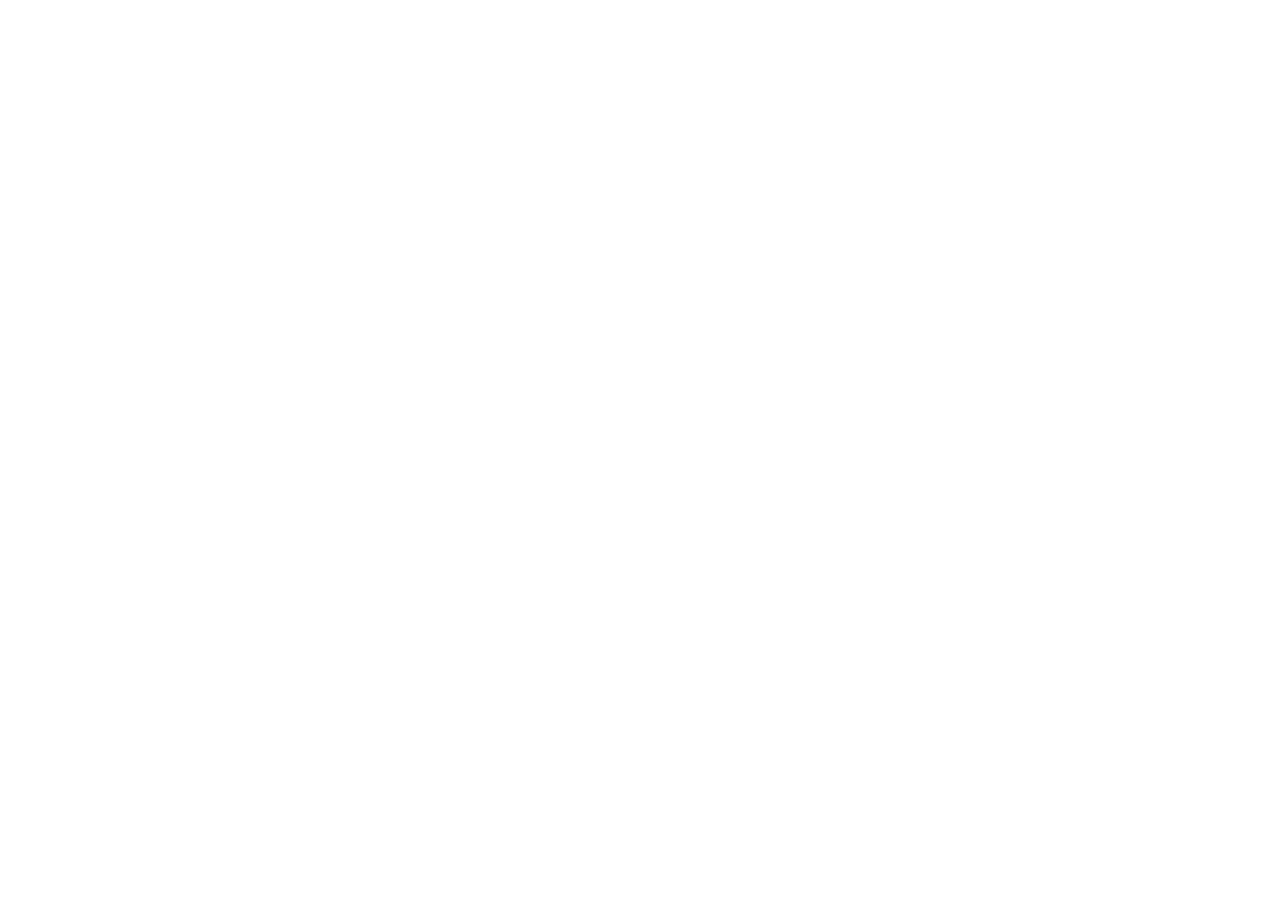
==== commit 0135e19c: "sprint 2b" ====
--- a/PhmHealth/assets/www/app.html
+++ b/PhmHealth/assets/www/app.html
@@ -8,14 +8,15 @@
     <title>phm</title>
     
     
-     <link rel="stylesheet" href="css/sencha-touch.css">
+     <link rel="stylesheet" href="css/sencha-touch.css"/>
       <script src="js/sencha-touch-all.js"></script>
      
-    <link rel="stylesheet" href="css/main.css" id="styke">
+    <link rel="stylesheet" href="css/main.css" id="styke"/>
 	<link rel="stylesheet" href="css/Ux.layout.Accordion.css"/>
     <script type="text/javascript" charset="utf-8" src="cordova-2.5.0.js"></script>
     <script type="text/javascript" charset="utf-8" src="js/phonegap-nfc.js"></script>
     <script type="text/javascript" charset="utf-8" src="config.js"></script>
+	<script src="http://maps.google.com/maps/api/js?sensor=true"></script>
     <script type="text/javascript" src="app.js"></script>
     <script type="text/javascript">
     Ext.Loader.setConfig({ disableCaching: false });
--- a/PhmHealth/assets/www/css/main.css
+++ b/PhmHealth/assets/www/css/main.css
@@ -124,23 +124,31 @@
 }
 .x-mask {
 
-background: rgba(238, 238, 238, 1) center center no-repeat;
-}
-
-.visitdate{
-	font-size:85%;
+background: rgba(238, 238, 238, 0.7) center center no-repeat;
+}
+
+.x-phone .visitdate{
+	font-size:75%;
 	color:#272727;
-	font-family: 'ColaborateRegular';
-	
-}
-.visitdatelabel{
-	font-size:75%;
+	
+}
+.x-phone .visitdatelabel{
+	font-size:65%;
 	color:#343434;
 	font-style:italic;
-	font-family: 'ColaborateRegular';
-	
-}
-
+	
+}
+.visitdate{
+	font-size:100%;
+	color:#272727;
+	
+}
+.visitdatelabel{
+	font-size:100%;
+	color:#343434;
+	font-style:italic;
+	
+}
 .stopwatch{
 	
 	text-align:center;
@@ -226,8 +234,542 @@
 .x-scroll-bar-y.active { 
 width: 0px !important; /*CHANGE: replace width: 6px;*/ 
 }
-
-
+ /*2b styles*/ 
+.list-item-title {
+font-size:100%;
+width:100%;
+padding-top:3px;
+color:#272727;
+overflow:hidden;
+text-overflow: ellipsis;
+white-space: nowrap;
+font-weight:bold;
+}
+
+.x-phone .list-item-title {
+font-size:70%;
+width:120px;
+padding-top:3px;
+color:#272727;
+overflow:hidden;
+text-overflow: ellipsis;
+white-space: nowrap;
+font-weight:bold;
+}
+.list-item-narrative{
+
+padding-top:3px;
+font-size:85%;
+width:100%;
+color:#272727;
+overflow:hidden;
+font-style:italic;
+text-overflow: ellipsis;
+white-space: nowrap;
+padding-right: 10px;
+}
+.x-phone .list-item-narrative{
+
+padding-top:3px;
+font-size:60%;
+width:120px;
+color:#272727;
+overflow:hidden;
+text-overflow: ellipsis;
+white-space: nowrap;
+font-style:italic;
+}
+.leftsection{
+width:50%;
+float:left;
+overflow:hidden;
+}
+.x-phone .leftsection{
+width:45%;
+float:left;
+overflow:hidden;
+}
+.list-item-time{
+padding-top:3px;
+margin-right:20px;
+font-size:100%;
+width:70px;
+color:#272727;
+}
+.x-phone .list-item-time{
+padding-top:3px;
+margin-right:10px;
+font-size:70%;
+width:70px;
+color:#272727;
+}
+
+.timesection{
+width:70px;
+
+float:left;
+}
+.header{
+font-size:110%;
+color:#fff;
+padding-top: 18px;
+	padding-left: 90px;
+width:80%;
+}
+.x-phone .header{
+font-size:80%;
+color:#fff;
+padding-top: 20px;
+padding-left: 80px;
+width:80%;
+
+}
+.headersection{
+ height:58px;
+	background-image: url(../images/headerbg.png);
+	background-repeat: no-repeat;
+	border-bottom-width: 1px;
+	border-bottom-style: solid;
+	border-bottom-color: #969696;
+	
+}
+.x-phone .headersection{
+	height:58px;
+	background-image: url(../images/headerbg.png);
+	background-repeat: no-repeat;
+	border-bottom-width: 1px;
+	border-bottom-style: solid;
+	border-bottom-color: #969696;
+	
+}
+.demo_header{
+font-size:110%;
+color:#fff;
+padding-top: 11px;
+text-align:center;
+width:100%;
+}
+.x-phone .demo_header{
+font-size:80%;
+color:#fff;
+padding-top: 12px;
+text-align:center;
+width:100%;
+
+}
+.demo_headersection{
+ height:58px;
+background-color:#6d6d6d;
+	
+	border-bottom-width: 1px;
+	border-bottom-style: solid;
+	border-bottom-color: #969696;
+
+	
+}
+.x-phone .demo_headersection{
+	height:58px;
+	background-color:#6d6d6d;
+	border-bottom-width: 1px;
+	border-bottom-style: solid;
+	border-bottom-color: #969696;
+
+	
+}
+.demographicspop{
+
+background-color:#e8e8e8;
+-webkit-box-shadow: 0px 0px 1px rgba(50, 50, 50, 0.6);
+-moz-box-shadow:    0px 0px 1px rgba(50, 50, 50, 0.6);
+box-shadow:         0px 0px 1px rgba(50, 50, 50, 0.6);
+width:80% !important;
+}
+
+.mappop{
+
+background-color:#e8e8e8;
+-webkit-box-shadow: 0px 0px 1px rgba(50, 50, 50, 0.6);
+-moz-box-shadow:    0px 0px 1px rgba(50, 50, 50, 0.6);
+box-shadow:         0px 0px 1px rgba(50, 50, 50, 0.6);
+width:85% !important;
+}
+
+.x-tablet .demographicspop{
+
+width:60% !important;
+
+background-color:#e8e8e8;
+-webkit-box-shadow: 0px 0px 1px rgba(50, 50, 50, 0.6);
+-moz-box-shadow:    0px 0px 1px rgba(50, 50, 50, 0.6);
+box-shadow:         0px 0px 1px rgba(50, 50, 50, 0.6);
+}
+#address{
+background-image: url(../images/more.png);
+width:46px;
+height:35px;
+background-color:transparent !important;
+border:none !important;
+}
+#map{
+background-image: url(../images/more2.png);
+width:46px;
+height:35px;
+background-color:transparent !important;
+border:none !important;
+}
+#back{
+background-image: url(../images/more5.png);
+width:46px;
+height:35px;
+background-color:transparent !important;
+border:none !important;
+}
+#close{
+background-image: url(../images/more3.png);
+width:46px;
+height:35px;
+background-color:transparent !important;
+border:none !important;
+}
+
+#close2{
+background-image: url(../images/more3.png);
+width:46px;
+height:35px;
+background-color:transparent !important;
+border:none !important;
+}
+.backbutton{
+
+
+position:absolute; 
+right: 30px;
+top: 71px;
+
+}
+.x-tablet .backbutton{
+
+
+position:absolute; 
+right:60px;
+top:71px;
+}
+.calendar{
+background-image: url(../images/calendar.png);
+	background-repeat: no-repeat;
+	
+}
+#cal{
+	padding-top: 20px;
+padding-left: 12px;
+color:#fd5223;
+}
+.username{
+font-size:80%;
+	color:#272727;
+	margin-left:5px;
+	margin-top:12px;
+	margin-right:20px;
+	margin-top:12px;
+	padding-top:3px;
+	padding-bottom:3px;
+	padding-right:5px;
+	text-align:right;
+	border-right-width: 1px;
+	border-right-style: solid;
+	border-right-color: #fd5223;
+}
+.x-tablet .username{
+
+font-size:100%;
+	color:#272727;
+	margin-left:5px;
+	margin-top:12px;
+	margin-right:20px;
+	margin-top:12px;
+	padding-top:3px;
+	padding-bottom:3px;
+	padding-right:5px;
+	text-align:right;
+	border-right-width: 1px;
+	border-right-style: solid;
+	border-right-color: #fd5223;
+
+}
+.x-tablet .patientsection, .x-tablet .patientdetailsection{
+margin-left:30px;
+margin-right:30px;
+margin-top:10px;
+}
+.patientdetailsection{
+
+margin-top:10px;
+}
+.x-tablet .datetimesection{
+margin-left:40px;
+margin-right:40px;
+}
+.x-tablet .newdatesection{
+margin-left:30px;
+margin-right:30px;
+}
+.imagename{
+background-color:#6d6d6d;
+color:#fff;
+}
+.patientdetail_name{
+font-size:100%;
+width:100%;
+padding-top:8px;
+padding-left:10px;
+color:#fff;
+overflow:hidden;
+font-weight:bold;
+}
+
+.x-phone .patientdetail_name{
+font-size:75%;
+width:100%;
+padding-top:10px;
+padding-left:10px;
+color:#fff;
+overflow:hidden;
+font-weight:bold;
+}
+.phonenum{
+background-color:#fff;
+color:#272727;
+}
+.patientdetail_phone{
+font-size:100%;
+width:100%;
+padding-top:11px;
+padding-left:10px;
+color:#7a7a7a;
+overflow:hidden;
+}
+
+.x-phone .patientdetail_phone{
+font-size:75%;
+width:100%;
+padding-top:11px;
+padding-left:10px;
+color:#7a7a7a;
+overflow:hidden;
+}
+
+.patientdetail_phoneloc{
+font-size:90%;
+width:100%;
+padding-top:14px;
+padding-left:10px;
+color:#c5c5c5;
+overflow:hidden;
+text-transform:uppercase;
+}
+.x-phone .patientdetail_phoneloc{
+font-size:70%;
+width:100%;
+padding-top:12px;
+padding-left:10px;
+color:#c5c5c5;
+overflow:hidden;
+text-transform:uppercase;
+}
+
+
+.list-item-address {
+font-size:100%;
+width:100%;
+padding-top:3px;
+color:#272727;
+font-weight:bold;
+
+}
+.list-item-address .x-innerhtml{
+
+text-overflow: ellipsis;
+overflow: hidden;
+white-space: nowrap;
+}
+.x-phone .list-item-address .x-innerhtml{
+
+text-overflow: ellipsis;
+overflow: hidden;
+white-space: nowrap;
+}
+
+.x-phone .list-item-address{
+font-size:70%;
+width:100%;
+padding-top:3px;
+color:#272727;
+font-weight:bold;
+}
+.list-item-addressloc{
+
+padding-top:3px;
+font-size:85%;
+width:100%;
+color:#272727;
+overflow:hidden;
+text-transform:uppercase;
+}
+.x-phone .list-item-addressloc{
+
+padding-top:3px;
+font-size:60%;
+width:100%;
+color:#272727;
+overflow:hidden;
+text-transform:uppercase;
+}
+
+.patiendetail_leftsection{
+width:80%;
+float:left;
+overflow:hidden;
+padding-left:5px;
+}
+.x-phone .patiendetail_leftsection{
+width:75%;
+float:left;
+overflow:hidden;
+padding-left:5px;
+}
+.dates{
+font-size:80%;
+	color:#272727;
+	text-transform:uppercase;
+	margin-left:5px;
+	padding-top:9px;
+}
+.dates2{
+font-size:80%;
+	color:#272727;
+	text-transform:uppercase;
+	margin-left:5px;
+}
+.line{
+	border-bottom-width: 1px;
+	border-bottom-style: solid;
+	border-bottom-color: #fd5223;
+	height: 3px;
+	float:left;
+	width:95%;
+	
+}
+.lineimg {
+	background-image: url(../images/line.png);
+	float: left;
+	width:5%;
+	height:3px;
+}
+.linesection{
+margin-top: 10px;
+margin-bottom: 10px;
+height:4px;
+}
+.linesection2{
+margin-top: 6px;
+margin-bottom: 3px;
+height:4px;
+}
+.patientdetailpanelfull{
+background-color:#e0e0e0;
+height:55px !important;
+
+}
+.x-tablet .patientdetailpanelfull{
+background-color:#e0e0e0;
+height:65px !important;
+
+}
+.list-item-demo{
+font-size:85%;
+width:40%;
+padding-top:3px;
+color:#272727;
+overflow:hidden;
+font-style:italic;
+padding-left:11px;
+float:left;
+}
+
+.x-phone .list-item-demo{
+font-size:65%;
+width:40%;
+padding-top:3px;
+color:#272727;
+font-style:italic;
+overflow:hidden;
+padding-left:11px;
+
+float:left;
+}
+.list-item-demodata{
+
+padding-top:3px;
+font-size:100%;
+width:55%;
+color:#272727;
+overflow:hidden;
+font-weight:bold;
+float:left;
+}
+.x-phone .list-item-demodata{
+
+padding-top:3px;
+font-size:75%;
+width:55%;
+color:#272727;
+overflow:hidden;
+font-weight:bold;
+float:left;
+}
+.seperator{
+float:left;
+width:5%;
+font-size:85%;
+}
+.leftsection_demo{
+width:100%;
+float:left;
+overflow:hidden;
+}
+
+.none{
+color:#902f14;
+font-style:italic;
+}
+.tagin{
+background-image: linear-gradient(bottom, #FD5223 38%, #FB8868 85%);
+background-image: -o-linear-gradient(bottom, #FD5223 38%, #FB8868 85%);
+background-image: -moz-linear-gradient(bottom, #FD5223 38%, #FB8868 85%);
+background-image: -webkit-linear-gradient(bottom, #FD5223 38%, #FB8868 85%);
+background-image: -ms-linear-gradient(bottom, #FD5223 38%, #FB8868 85%);
+position:relative;
+background-image: -webkit-gradient(
+	linear,
+	left bottom,
+	left top,
+	color-stop(0.38, #FD5223),
+	color-stop(0.85, #FB8868)
+);
+border:none;
+-webkit-border-top-right-radius: 1px;
+-webkit-border-bottom-right-radius: 1px;
+-moz-border-radius-topright: 1px;
+-moz-border-radius-bottomright: 1px;
+border-top-right-radius: 1px;
+border-bottom-right-radius: 1px;
+border-radius:none;
+color:#fff;
+font-size:80%;
+height:40px;
+ font-family: 'ColaborateThinRegular';
+ }
+ /*2b styles ends*/ 
 .x-list .x-list-item.x-item-selected .x-dock-horizontal {
 	background-image: none;
 	background-color: #006bb6;
@@ -298,7 +840,61 @@
 )  !important;
 }
 
-
+.x-tablet .gradient:before, .x-tablet .gradient:after {
+content: "";
+position: absolute;
+width: 0.87em;
+height: 40px;
+top: 0.01em;
+/*left: auto;*/
+right:-9px;
+z-index: 2;
+-webkit-mask: 0.125em 0 url('../images/button.png') no-repeat;
+-webkit-mask-size: 0.807em 40px;
+overflow: hidden;
+background-image: linear-gradient(bottom, #FD5223 38%, #FB8868 85%) !important;
+background-image: -o-linear-gradient(bottom, #FD5223 38%, #FB8868 85%);
+background-image: -moz-linear-gradient(bottom, #FD5223 38%, #FB8868 85%);
+background-image: -webkit-linear-gradient(bottom, #FD5223 38%, #FB8868 85%);
+background-image: -ms-linear-gradient(bottom, #FD5223 38%, #FB8868 85%);
+
+background-image: -webkit-gradient(
+	linear,
+	left bottom,
+	left top,
+	color-stop(0.38, #FD5223),
+	color-stop(0.85, #FB8868)
+)  !important;
+}
+
+
+
+.tagin:before,.tagin:after{
+content: "";
+position: absolute;
+width: 0.87em;
+height: 40px;
+top: 0px;
+/*left: auto;*/
+right:-10px;
+z-index: 2;
+-webkit-mask: 0.125em 0 url('../images/button.png') no-repeat;
+-webkit-mask-size: 0.807em 40px;
+overflow: hidden;
+background-image: linear-gradient(bottom, #FD5223 38%, #FB8868 85%) !important;
+background-image: -o-linear-gradient(bottom, #FD5223 38%, #FB8868 85%);
+background-image: -moz-linear-gradient(bottom, #FD5223 38%, #FB8868 85%);
+background-image: -webkit-linear-gradient(bottom, #FD5223 38%, #FB8868 85%);
+background-image: -ms-linear-gradient(bottom, #FD5223 38%, #FB8868 85%);
+
+background-image: -webkit-gradient(
+	linear,
+	left bottom,
+	left top,
+	color-stop(0.38, #FD5223),
+	color-stop(0.85, #FB8868)
+)  !important;
+}
 .loading-mask{
     background-image: url(../images/loading.gif);
     background-repeat: no-repeat;
